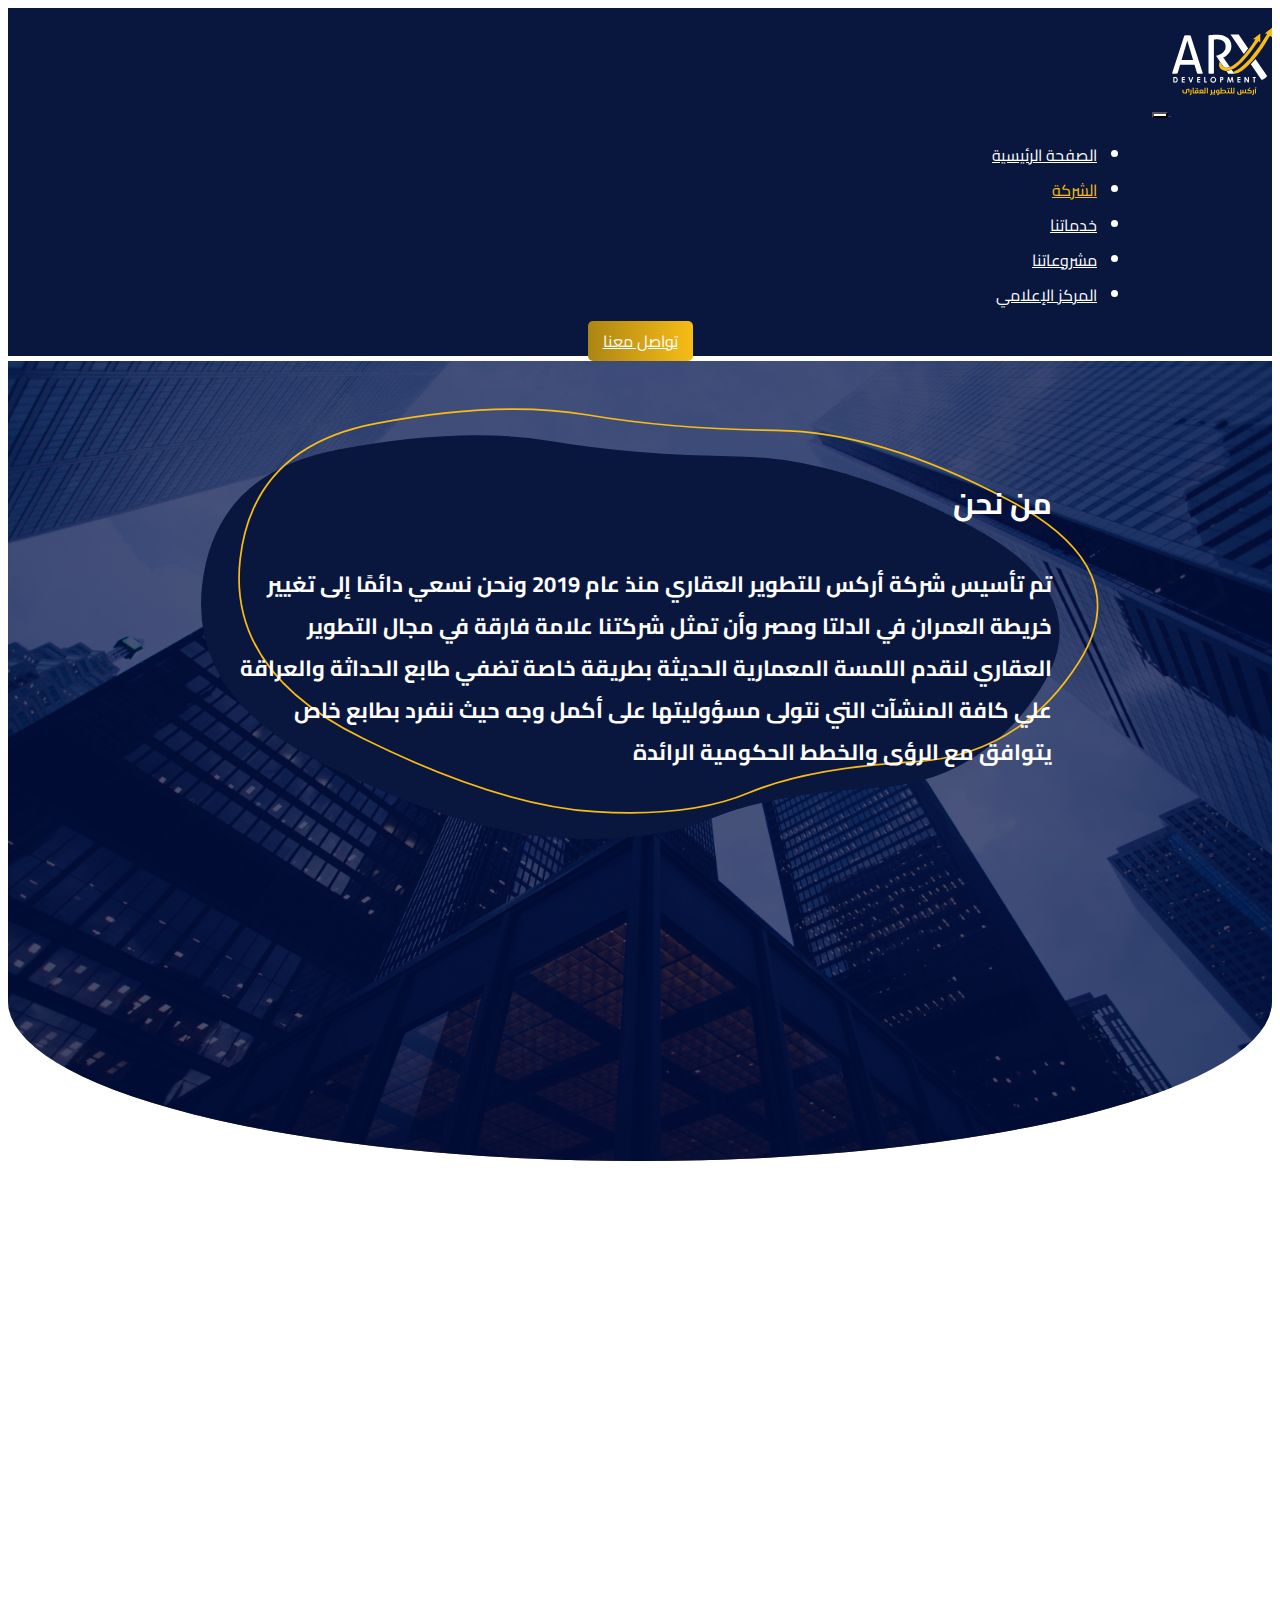
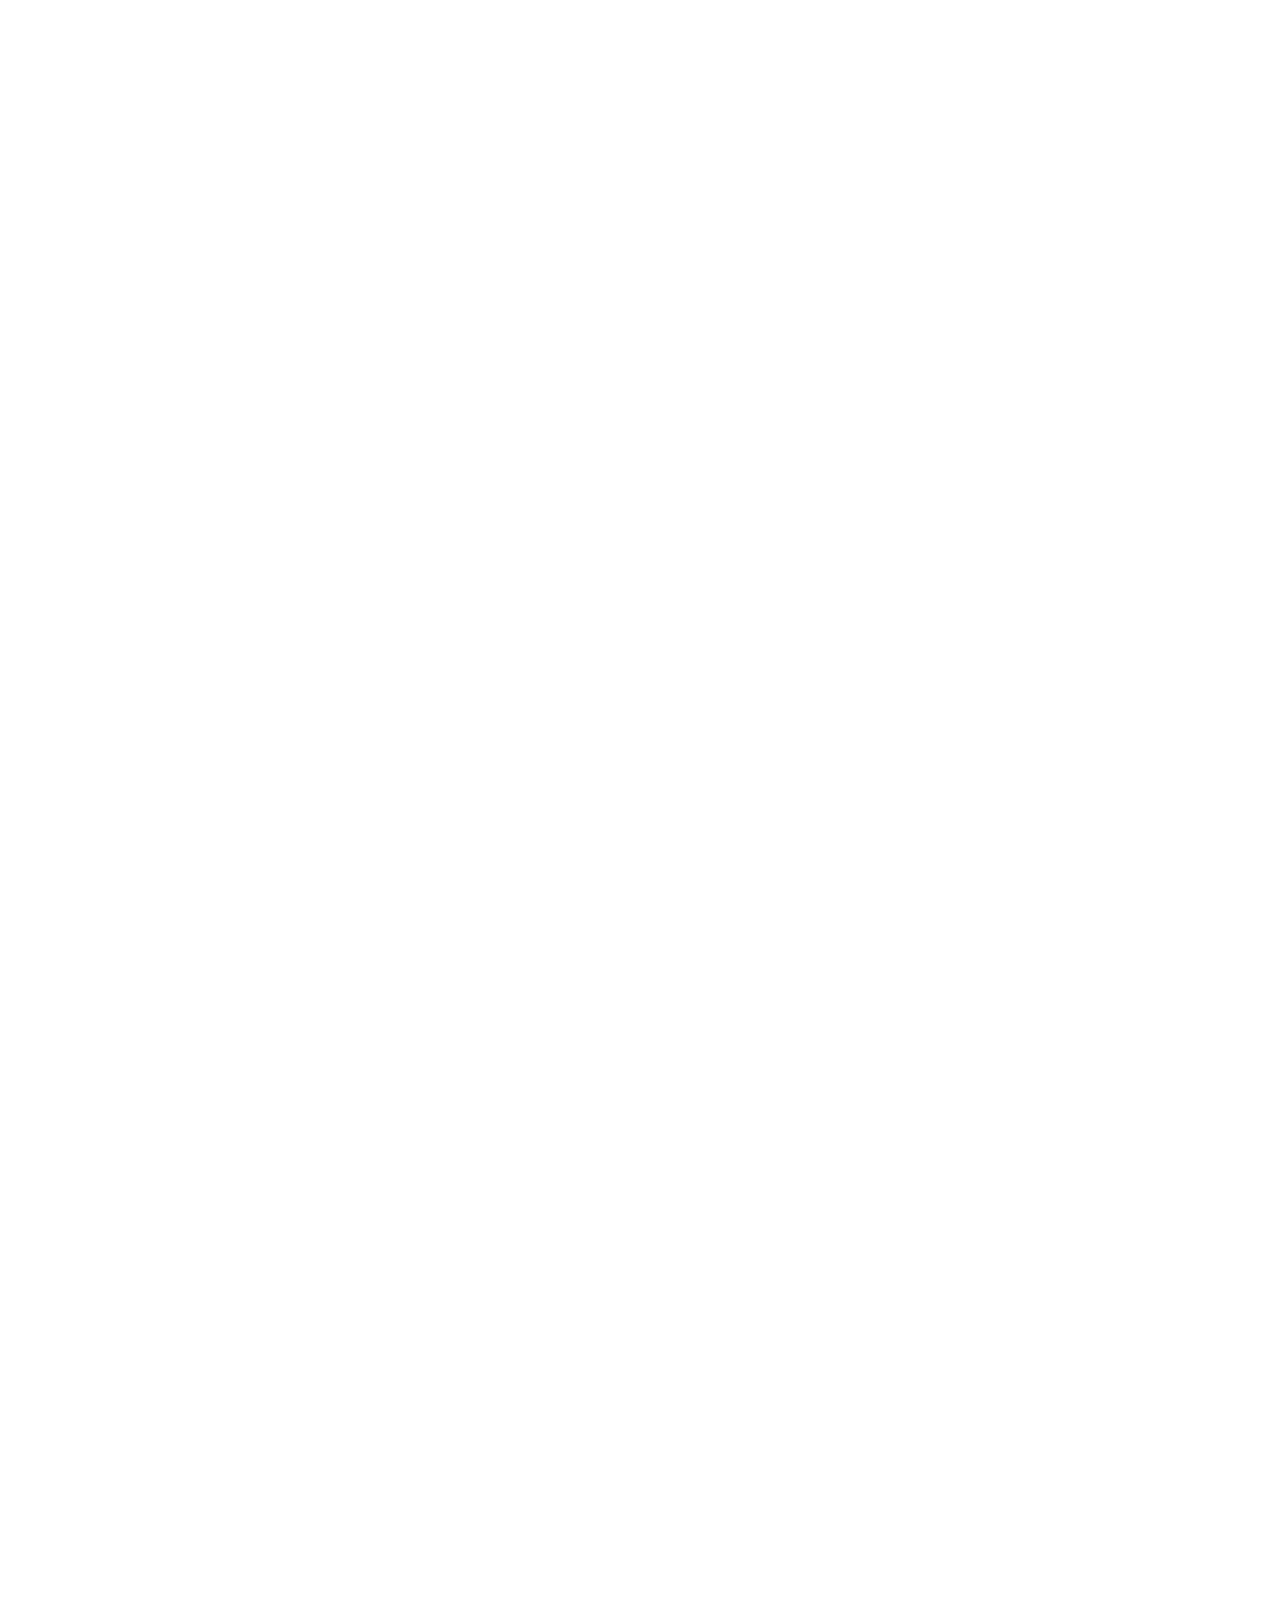
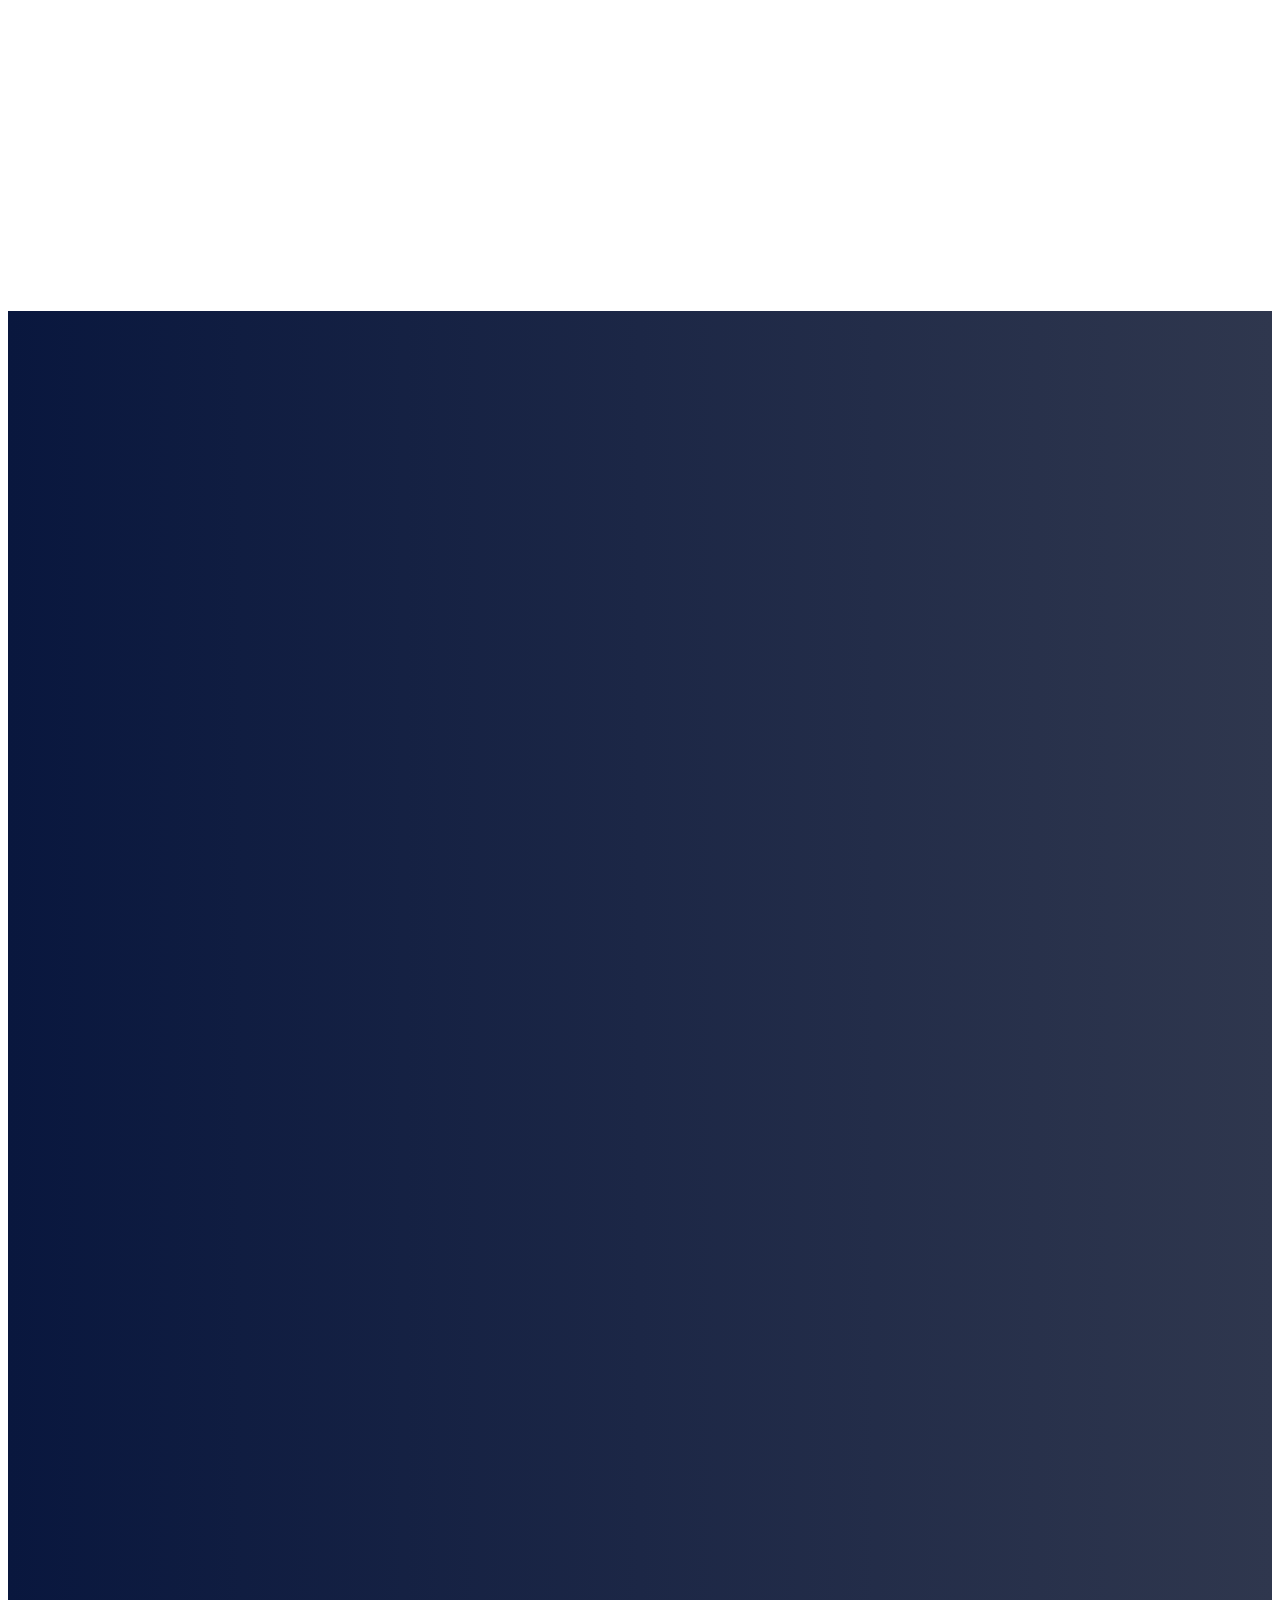
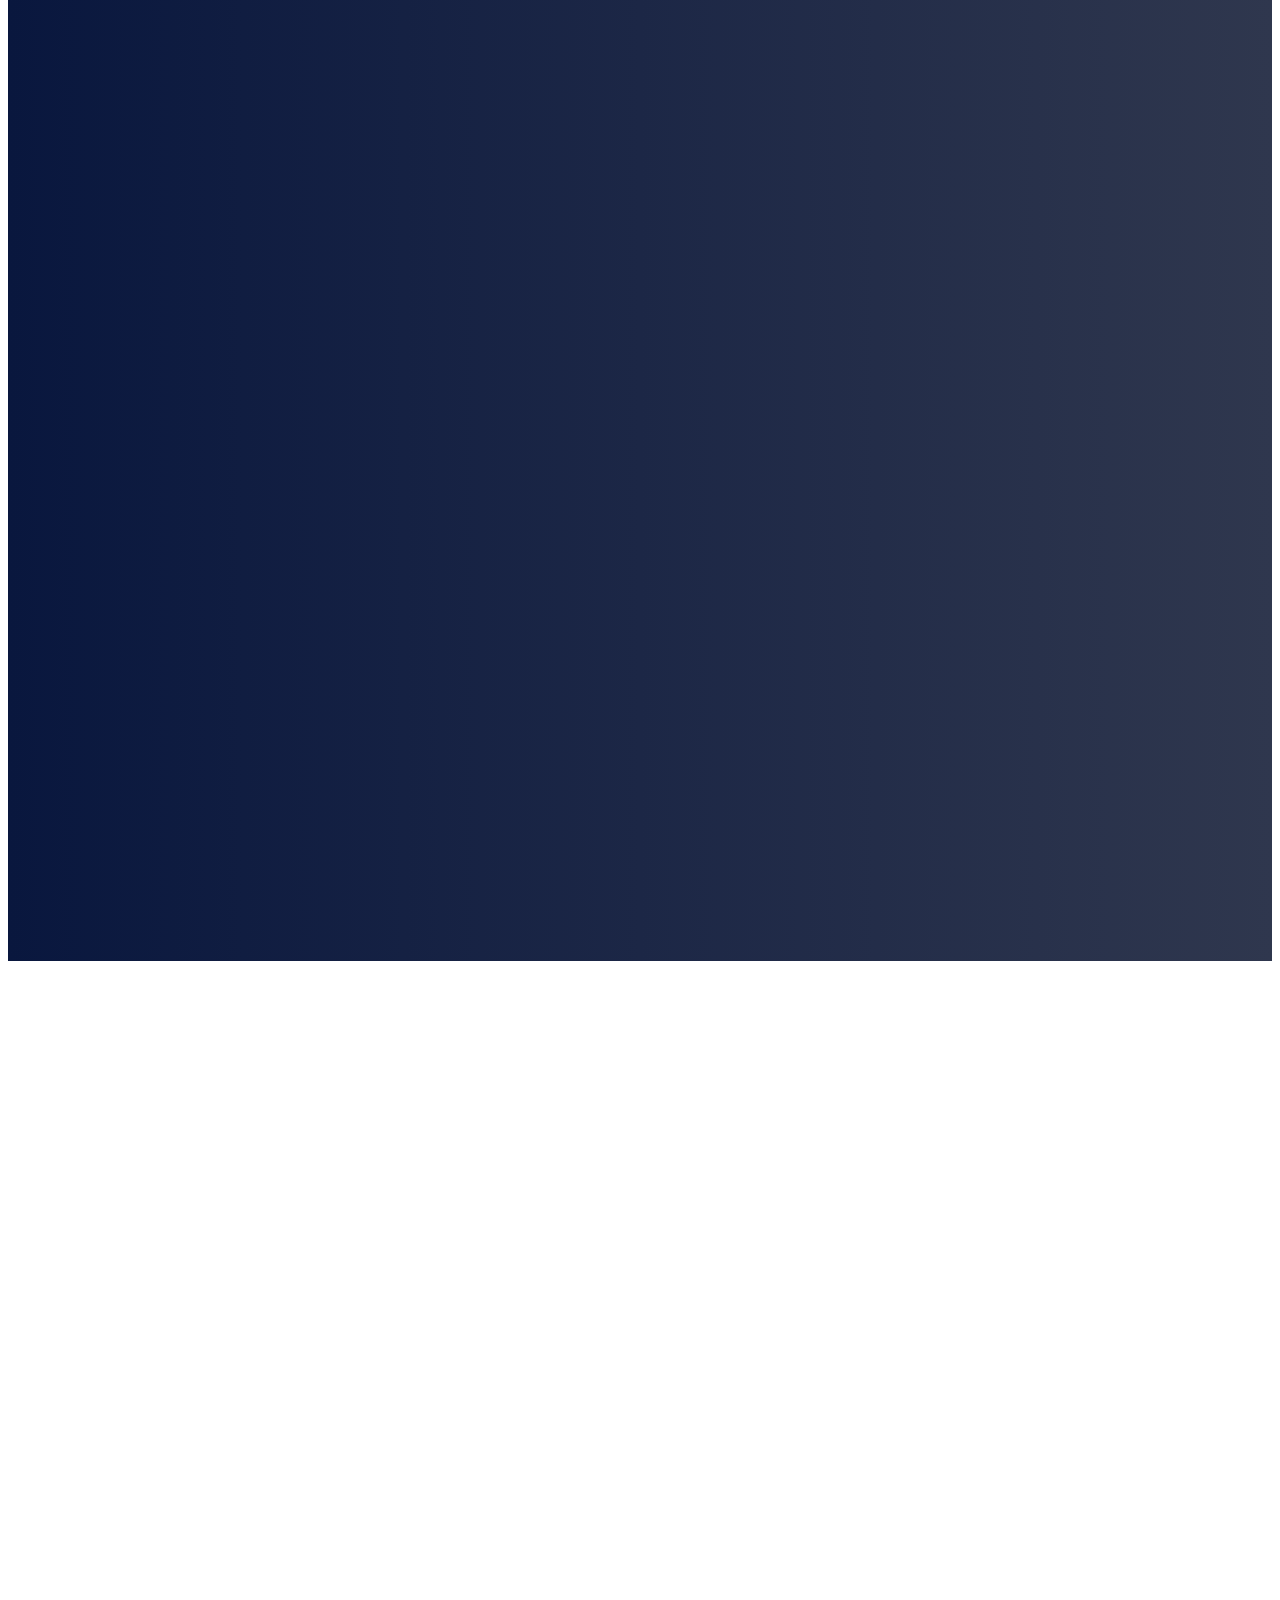
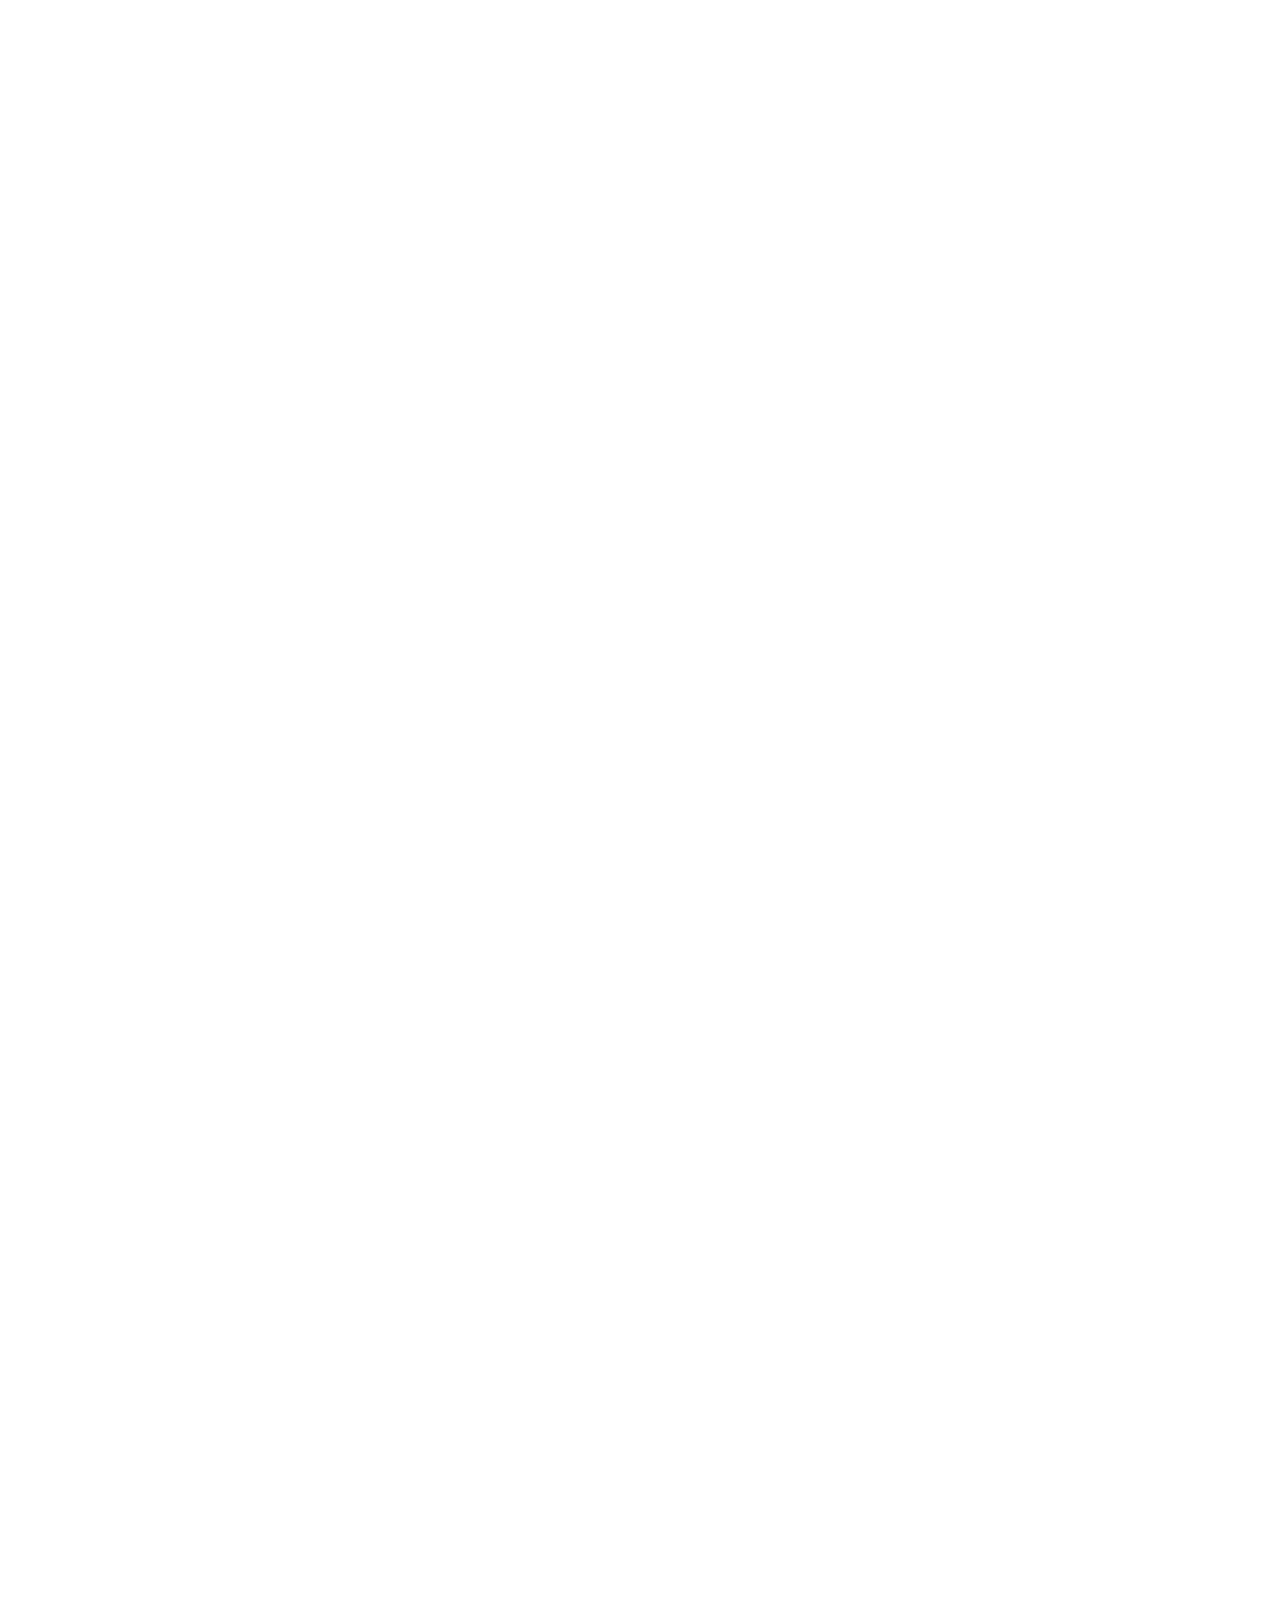
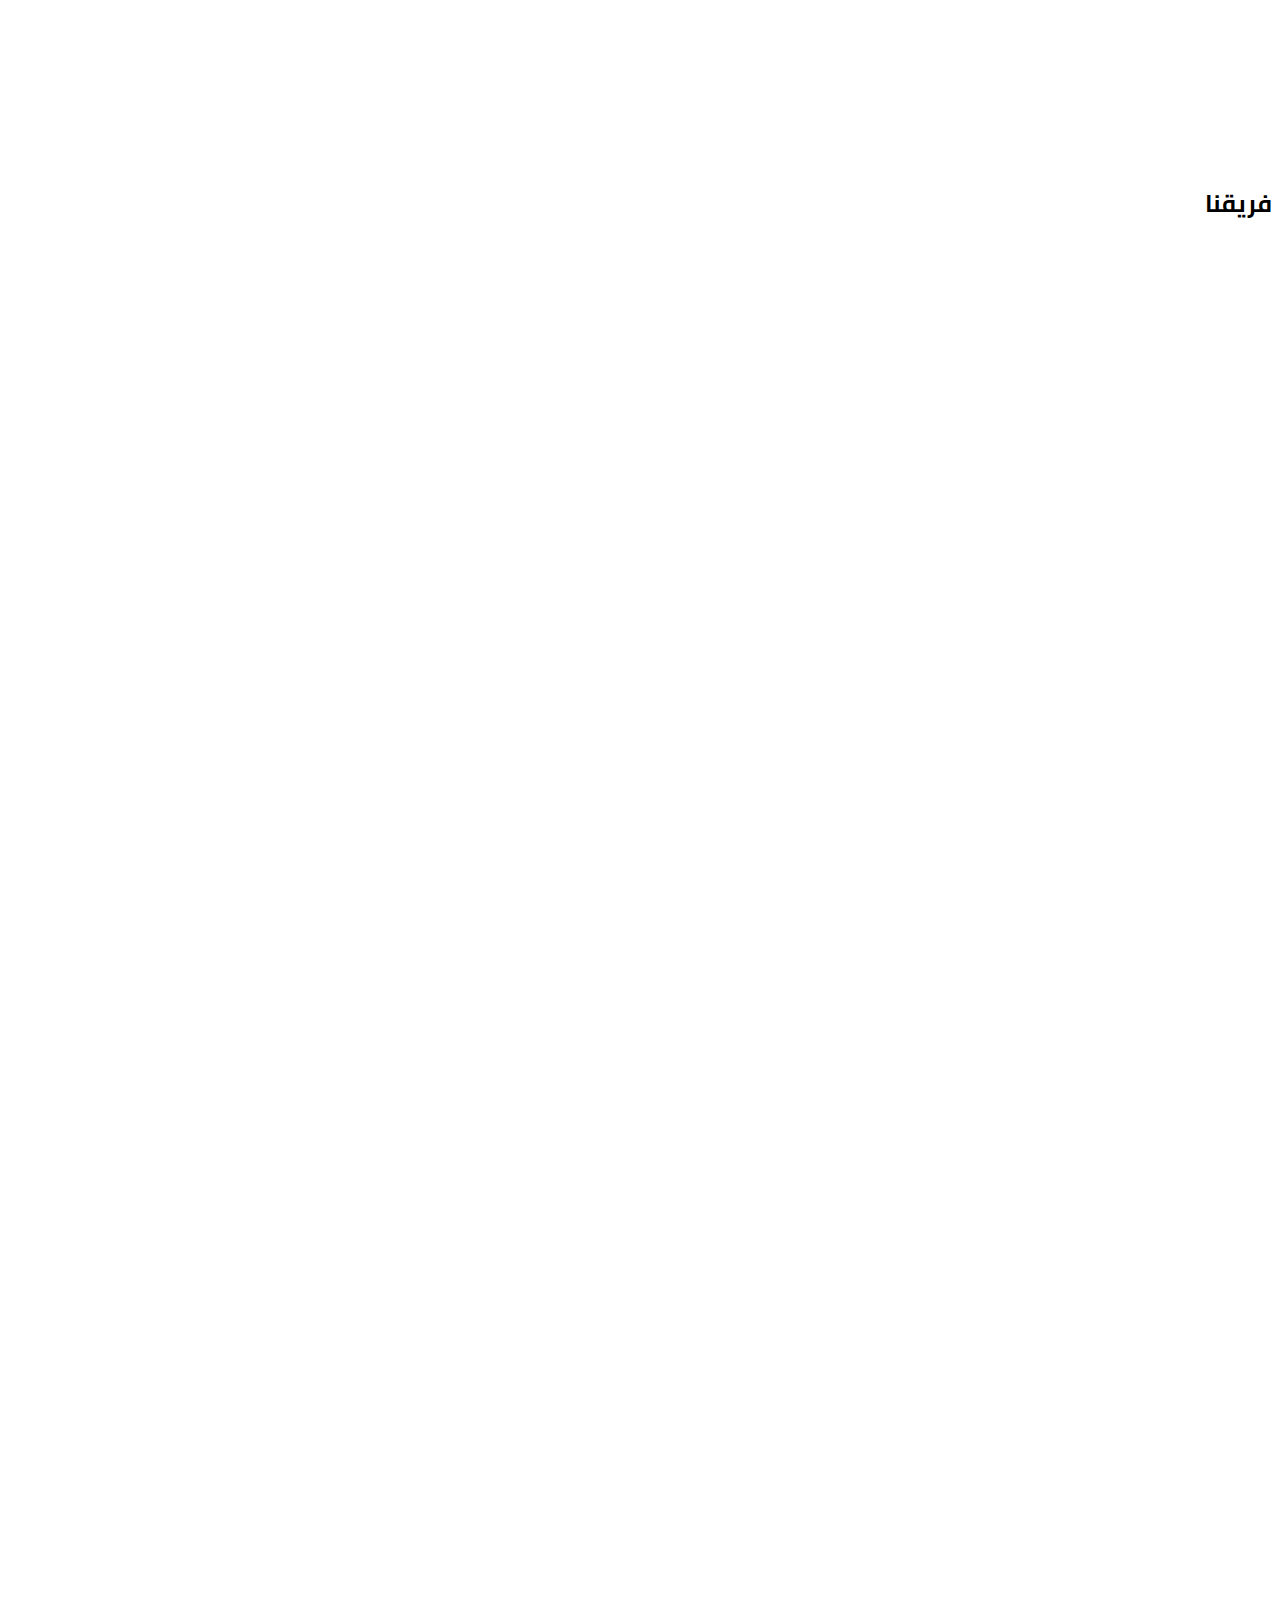
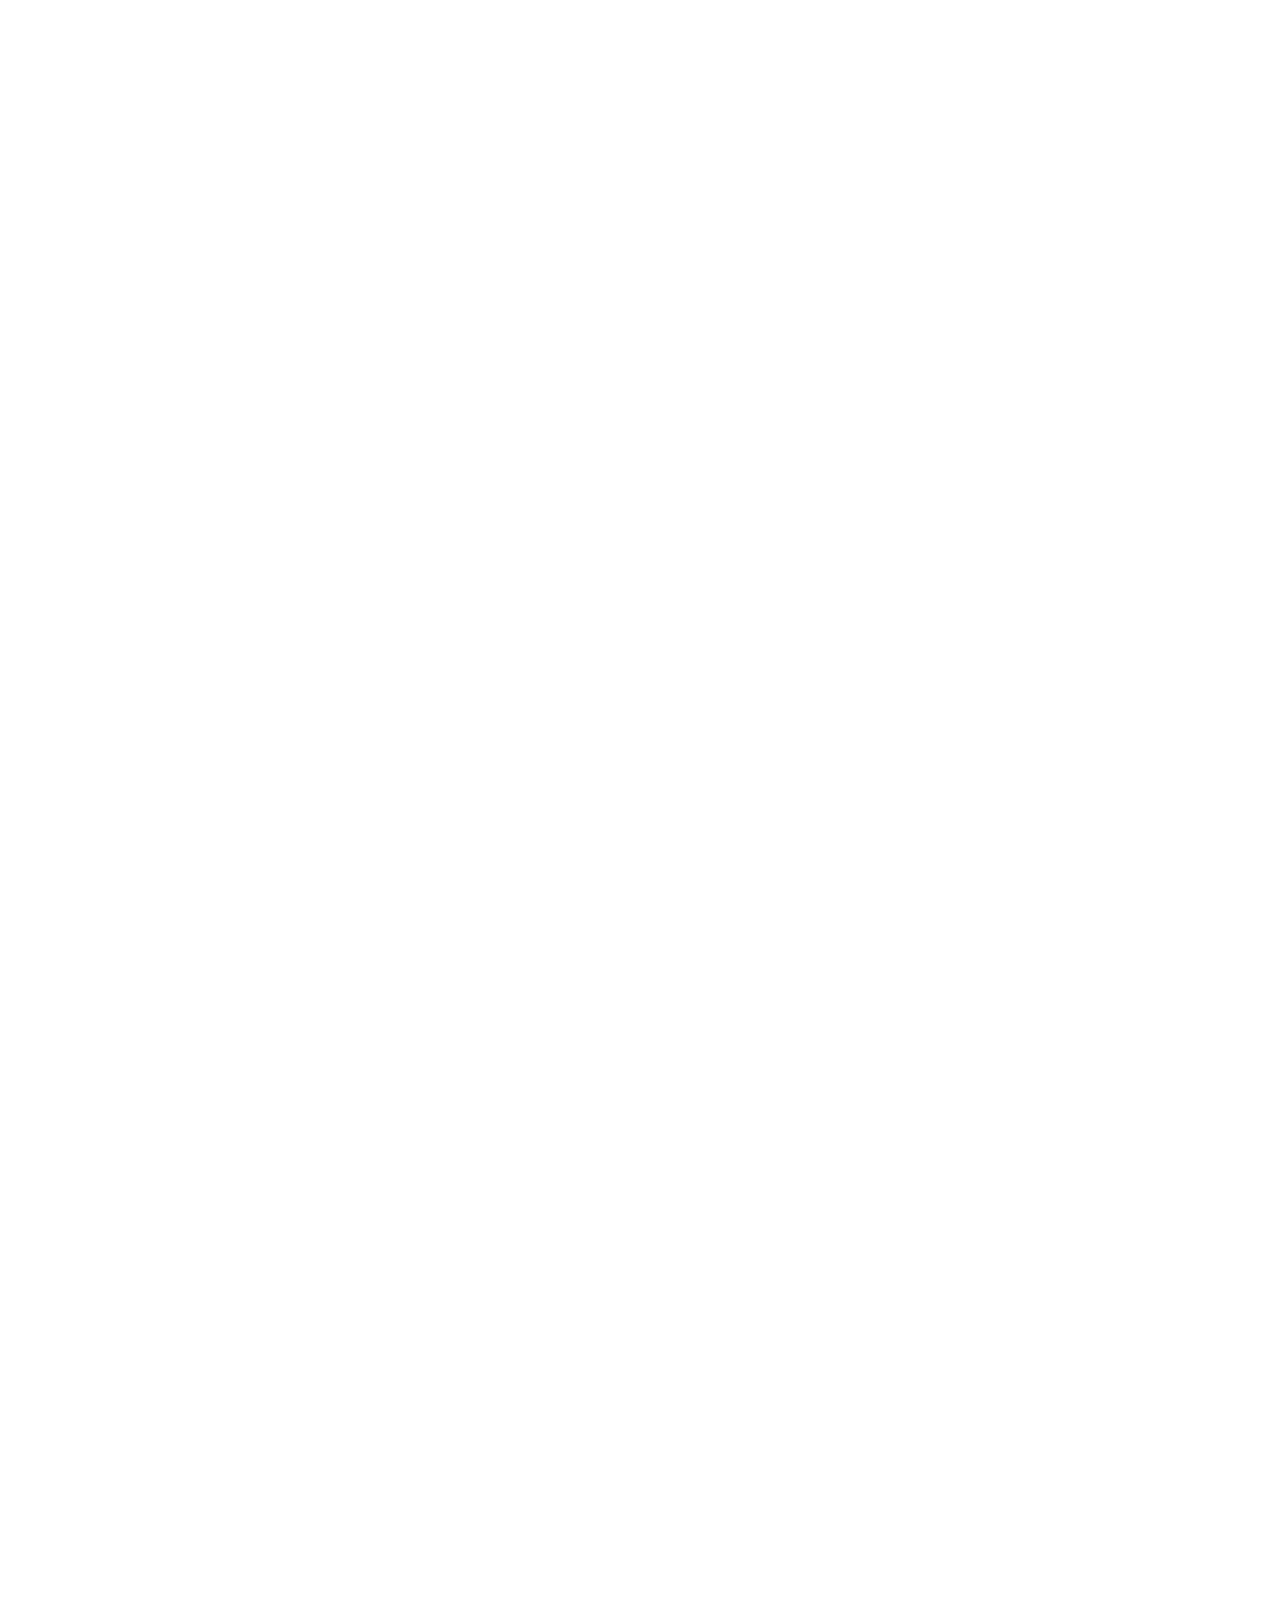
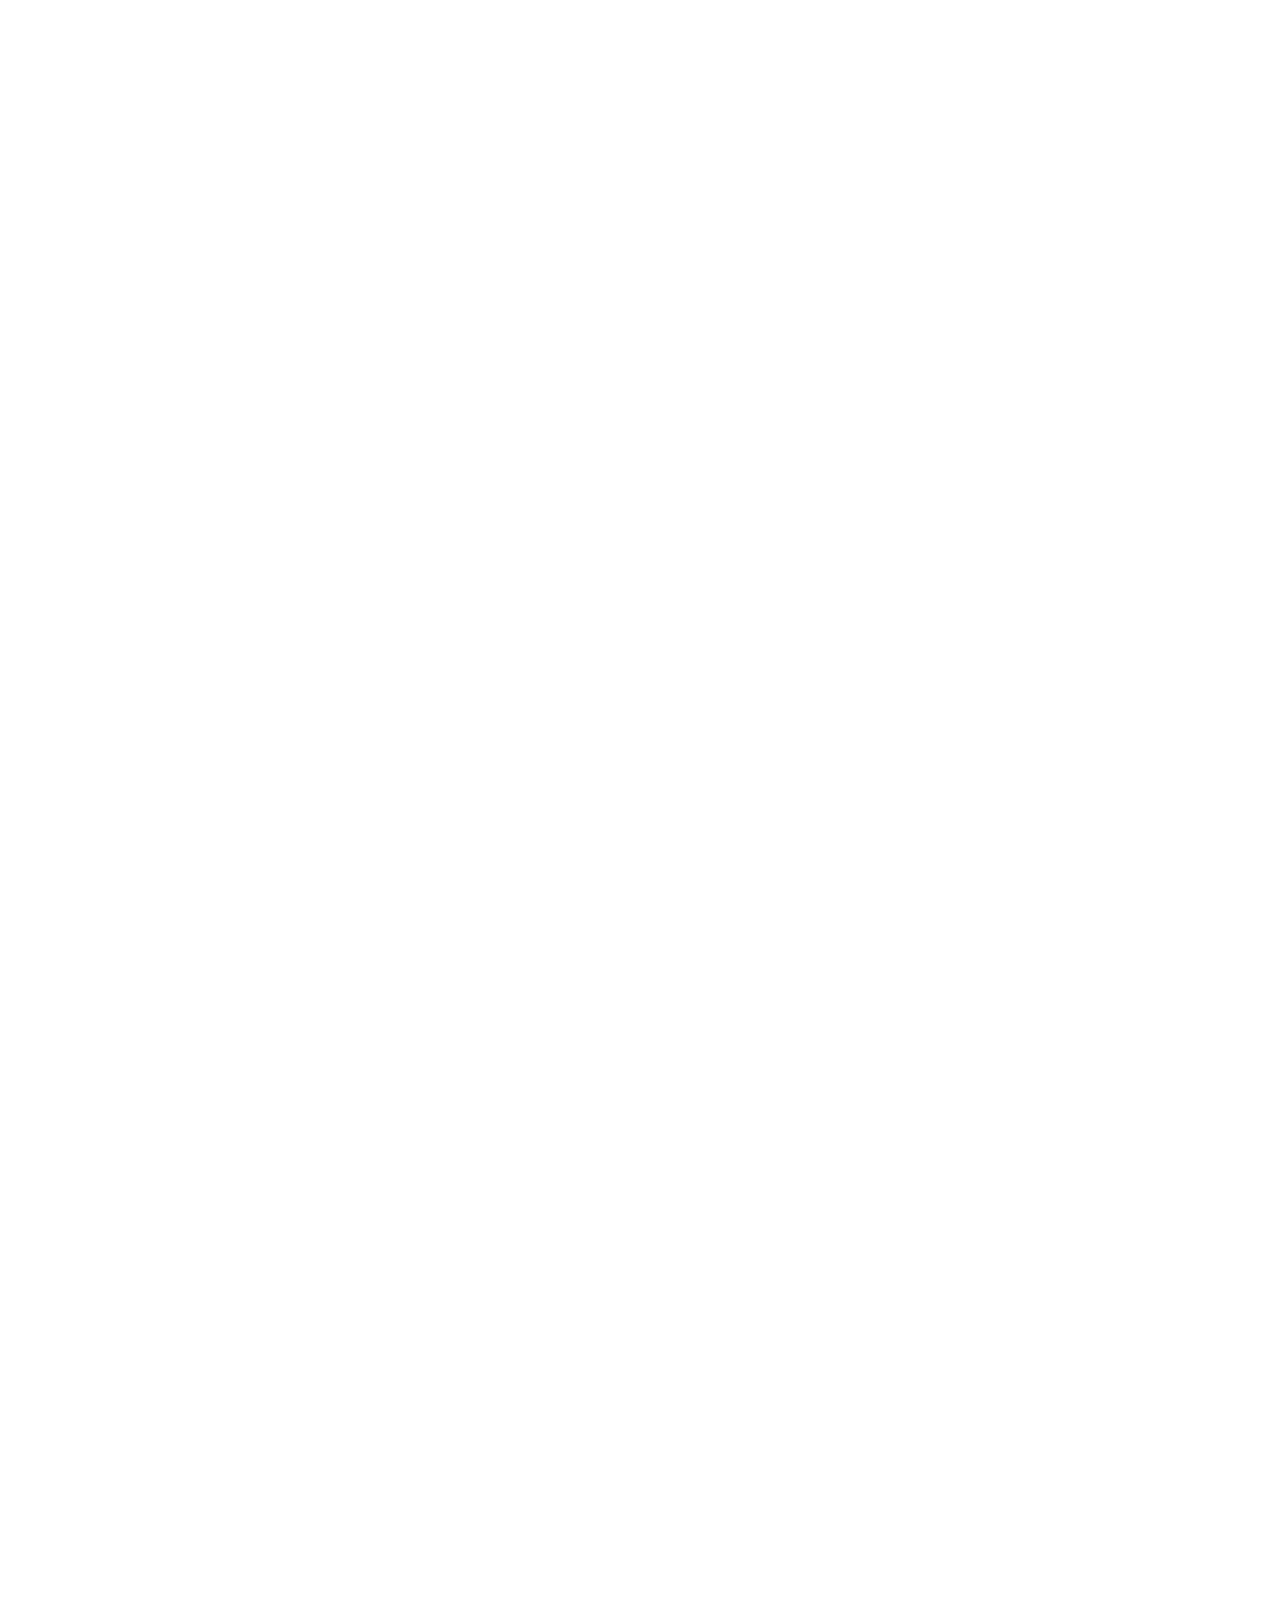
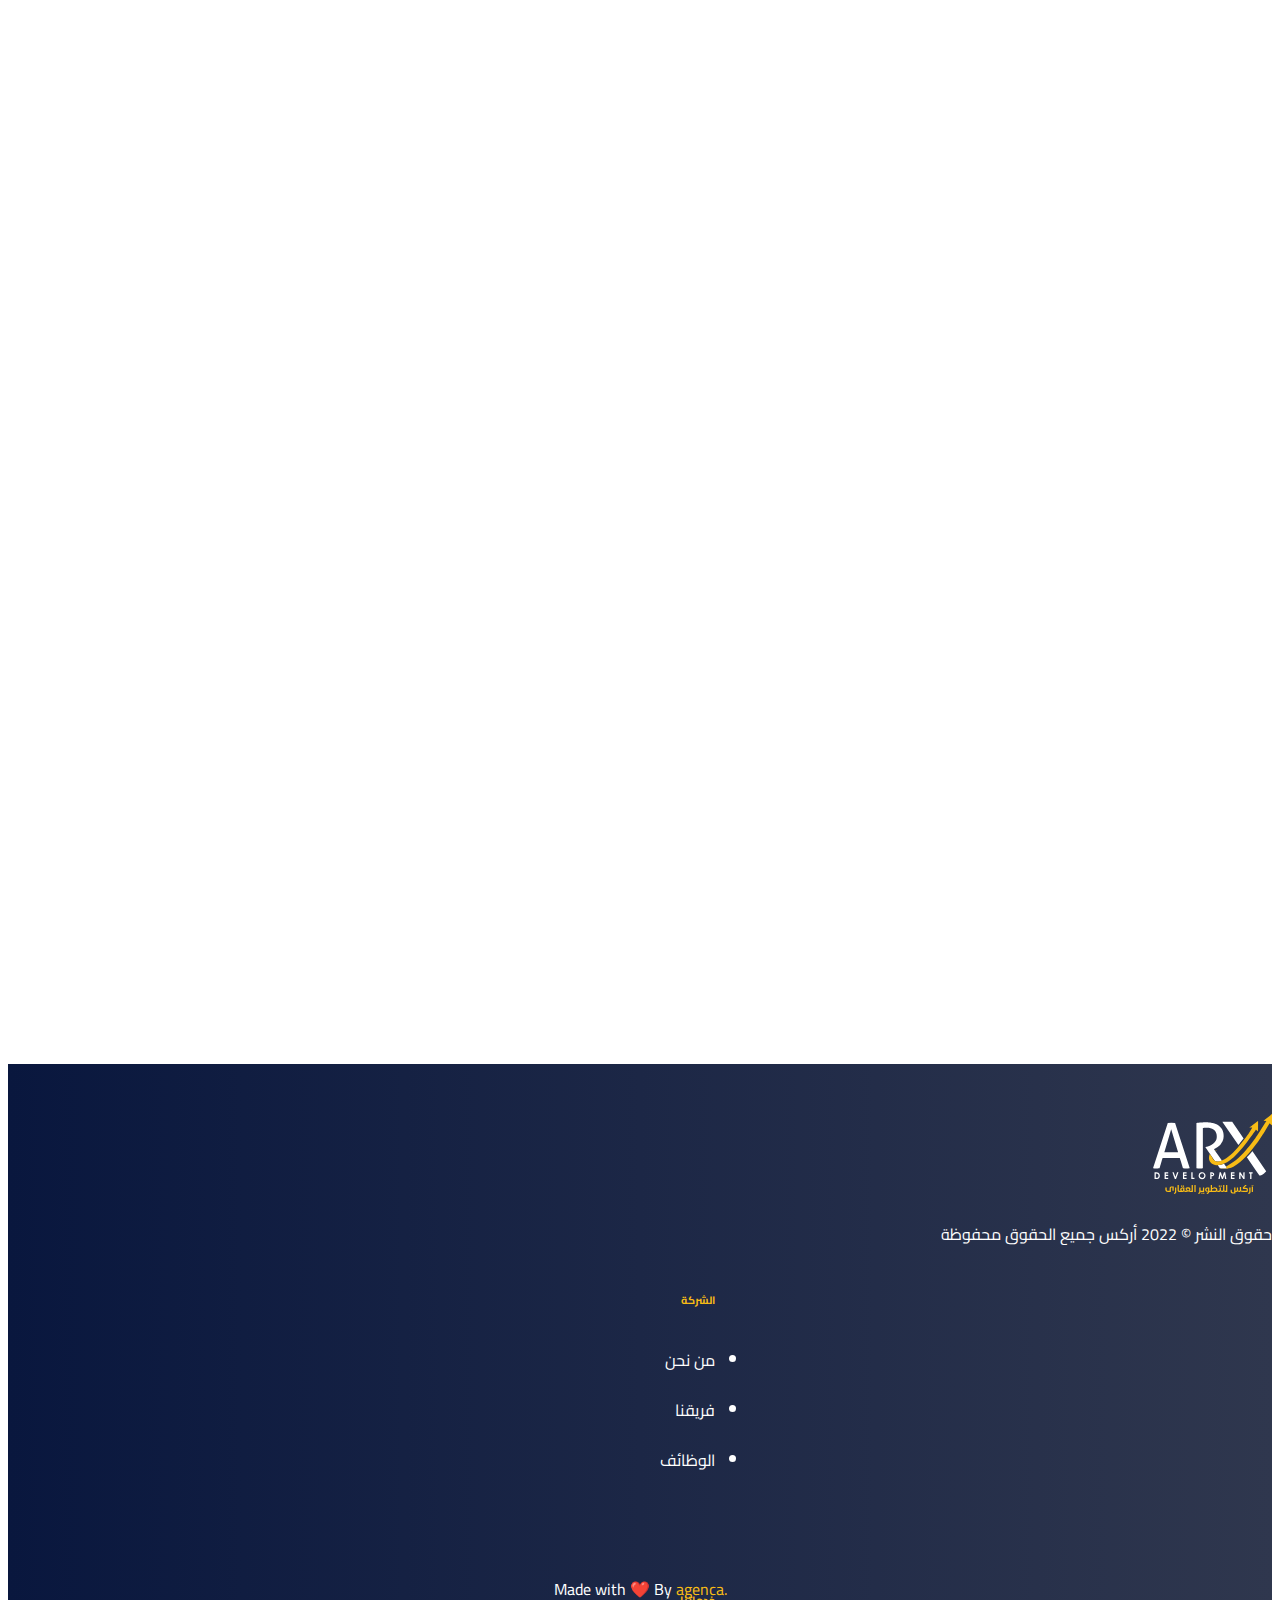
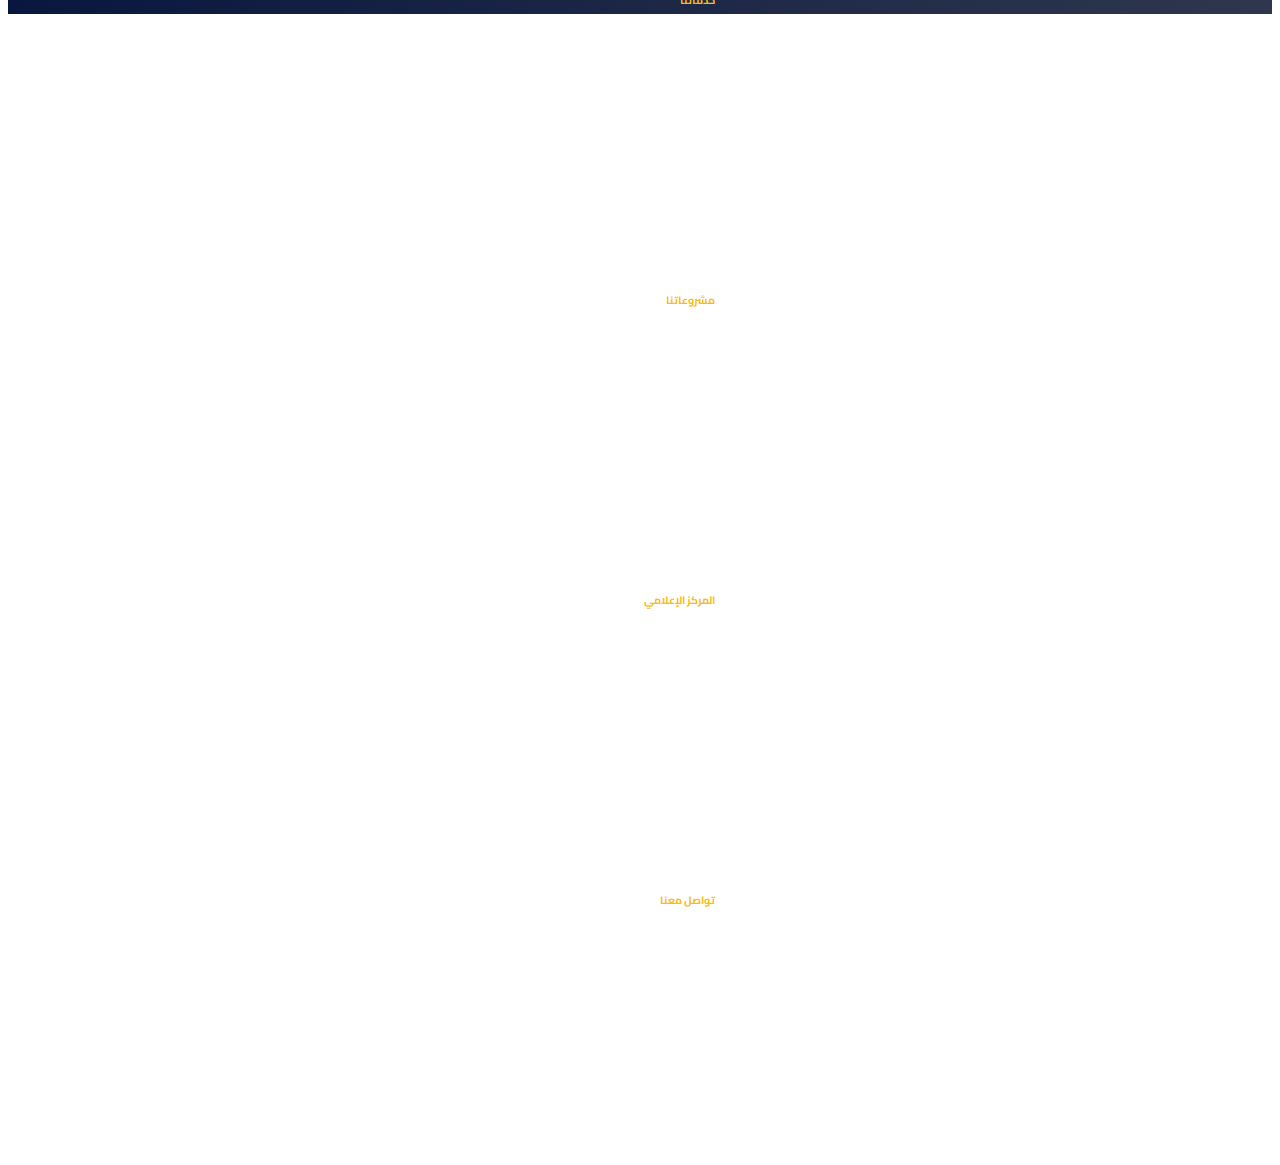
==== assets/pages/aboutus/aboutus.html @ 5e9f8c51 "Add files via upload" ====
<!DOCTYPE html>
<html lang="ar" dir="rtl">
  <head>
    <meta charset="UTF-8" />
    <meta http-equiv="X-UA-Compatible" content="IE=edge" />
    <meta name="viewport" content="width=device-width, initial-scale=1.0" />
    <title>آركس | من نحن</title>
    <link
      href="https://cdn.jsdelivr.net/npm/bootstrap@5.2.0-beta1/dist/css/bootstrap.min.css"
      rel="stylesheet"
      integrity="sha384-0evHe/X+R7YkIZDRvuzKMRqM+OrBnVFBL6DOitfPri4tjfHxaWutUpFmBp4vmVor"
      crossorigin="anonymous"
    />
    <link rel="preconnect" href="https://fonts.googleapis.com" />
    <link rel="preconnect" href="https://fonts.gstatic.com" crossorigin />
    <link
      href="https://fonts.googleapis.com/css2?family=Cairo:wght@200;300;400;500;600;700;800;900&family=Robohref:ital,wght@0,100;0,300;0,400;0,500;0,700;0,900;1,100;1,300;1,400;1,500;1,700;1,900&display=swap"
      rel="stylesheet"
    />
    <link
      rel="stylesheet"
      href="https://cdnjs.cloudflare.com/ajax/libs/font-awesome/6.2.0/css/all.min.css"
      integrity="sha512-xh6O/CkQoPOWDdYTDqeRdPCVd1SpvCA9XXcUnZS2FmJNp1coAFzvtCN9BmamE+4aHK8yyUHUSCcJHgXloTyT2A=="
      crossorigin="anonymous"
      referrerpolicy="no-referrer"
    />
    <link rel="stylesheet" href="../../css/owl.carousel.min.css" />
    <link rel="stylesheet" href="../../css/owl.theme.default.min.css" />
    <link rel="stylesheet" href="../../css/animate.css" />
    <link rel="stylesheet" href="../../css/style.css" />
    <link rel="stylesheet" href="../../css/aboutus.css" />
    <link rel="stylesheet" href="../../css/footer.css" />
  </head>
  <body>
    <!-- NavBar-->
    <nav>
      <div class="header-nav" id="custom-nav">
        <!--  Navbar -->
        <div class="navbar dark-nav navbar-expand-lg navbar-light">
          <div class="container nav-container d-flex wrap">
            <a class="nav-brand" href="">
              <img src="../../img/logo/logo.svg" alt="logo" />
            </a>
            <button
              class="navbar-toggler"
              type="button"
              data-bs-toggle="collapse"
              data-bs-target="#navbarContent"
              aria-controls="navbarContent"
              aria-expanded="false"
              aria-label="Toggle navigation"
            >
              <span class="navbar-toggler-icon"></span>
            </button>

            <div class="collapse navbar-collapse" id="navbarContent">
              <div class="w-50">
                <div class="w-100 logo d-flex">
                  <div class="menu">
                    <ul class="navbar-nav">
                      <li class="nav-item">
                        <a class="nav-link" href="/index.html">
                          الصفحة الرئيسية
                        </a>
                      </li>
                      <li class="nav-item">
                        <a
                          class="nav-link active"
                          href="/assets/pages/aboutus/aboutus.html"
                        >
                          الشركة
                        </a>
                      </li>
                      <li class="nav-item">
                        <a
                          class="nav-link"
                          href="/assets/pages/services/services.html"
                        >
                          خدماتنا
                        </a>
                      </li>
                      <li class="nav-item">
                        <a
                          class="nav-link"
                          href="/assets/pages/ourprojects/ourprojects.html"
                        >
                          مشروعاتنا
                        </a>
                      </li>
                      <li class="nav-item">
                        <a
                          class="nav-link"
                          href="/assets/pages/media/media.html"
                        >
                          المركز الإعلامي
                        </a>
                      </li>
                    </ul>
                  </div>
                </div>
              </div>
              <div class="more">
                <div>
                  <a href="/assets/pages/contactus/contact.html" class="btn"
                    >تواصل معنا</a
                  >
                </div>
              </div>
            </div>
          </div>
        </div>
        <!-- End Navbar-->
      </div>
    </nav>
    <!-- End NavBar-->
    <!-- Header Component -->

    <div class="header-container">
      <header>
        <div class="header-content">
          <div class="media">
            <img
              src="./header/bg/sean.jpg"
              alt="background"
              class="background"
            />
          </div>
          <div class="header-overlay"></div>
          <div class="header-nav" id="custom-nav"></div>
          <div class="container wow fadeInDown">
            <div class="row text-center">
              <div class="col-12" id="about-head-content">
                <div class="text-right head-text">
                  <div class="text">
                    <h3>من نحن</h3>
                    <p>
                      تم تأسيس شركة أركس للتطوير العقاري منذ عام 2019 ونحن نسعي
                      دائمًا إلى تغيير خريطة العمران في الدلتا ومصر وأن تمثل
                      شركتنا علامة فارقة في مجال التطوير العقاري لنقدم اللمسة
                      المعمارية الحديثة بطريقة خاصة تضفي طابع الحداثة والعراقة
                      علي كافة المنشآت التي نتولى مسؤوليتها على أكمل وجه حيث
                      ننفرد بطابع خاص يتوافق مع الرؤى والخطط الحكومية الرائدة​
                    </p>
                  </div>
                </div>
              </div>
            </div>
          </div>
        </div>
      </header>
    </div>
    <!--End Header Component -->
    <section class="about">
      <div class="container">
        <div class="row">
          <div class="col-md-6 cover wow fadeInRight">
            <div class="text">
              <h2>تاريخ حافل بالانجازات</h2>
              <p>
                بفضل ذلك قمنا بتطوير استراتيجيتنا للعمل وبدأنا في الدخول بقوة
                إلى عالم التنمية العقارية والمقاولات عبر تأسيس فريقنا المتكامل
                من المهندسين الأكفاء والعمال المَهَرة، بينما نقف على أرض صلبة
                أعمدتها الخبرة والكفاءة والثقة.
              </p>
              <p>
                كان لذلك بالغ الأثر في اكتسابنا خبراتٍ واسعةً في السوق العقاري
                المصري وعالم المقاولات والإنشاءات، ما منحنا ثقة العديد من كبار
                المطورين العقاريين وشكل دافعًا قويًا لنا لكي نوسع نطاق أعمالنا
                وننتقل إلي مرحلة جديدة تملؤها الطموحات والتحديات.
              </p>
            </div>
          </div>
          <div class="col-md-6 cover wow fadeInLeft">
            <div class="img">
              <div class="img-fluid">
                <img src="./all/man.svg" alt="Man" />
              </div>
            </div>
          </div>
        </div>
      </div>
    </section>
    <section class="about">
      <div class="container">
        <div class="row">
          <div class="col-md-6 cover wow fadeInRight">
            <div class="img">
              <div class="img-fluid img-right">
                <img src="./all/two.svg" alt="Man" />
              </div>
            </div>
          </div>
          <div class="col-md-6 cover wow fadeInLeft">
            <div class="text">
              <h2>رحلة النجاح مستمرة</h2>
              <p>
                ساهم ذلك في توسع أعمالنا بشكل كبير ووتيرة متسارعة، وانضمامنا في
                زمن قياسي لكبار المطورين العقاريين في مصر عبر تنفيذنا للعديد من
                المشروعات السكنية والاستثمارية الرائدة في محافظة دمياط، خاصة
                مدينة دمياط الجديدة، التي تعد أحد الوجهات العقارية والاستثمارية
                المفضلة على ساحل البحر المتوسط لما تتمتع به من موقع فريد وتخطيط
                رائع وخدمات استثنائية.
              </p>
              <p>
                لا زالت رحلة نجاحنا مستمرة بفضل الله، وقد كنتم دومًا شركاؤنا في
                تلك الرحلة وهذا النجاح وستظلون كذلك.
              </p>
            </div>
          </div>
        </div>
      </div>
    </section>
    <div class="withbackground">
      <section class="about">
        <div class="container">
          <div class="row">
            <div class="col-md-6 cover wow fadeInRight">
              <div class="img">
                <div class="img-fluid img-right">
                  <img
                    src="./all/onewithback.svg"
                    alt="Man"
                    class="double-three"
                  />
                  <img
                    src="./all/twowithback.svg"
                    alt="Man"
                    class="double-four"
                  />
                </div>
              </div>
            </div>
            <div class="col-md-6 cover wow fadeInLeft">
              <div class="text">
                <h2>
                  مهمتنا
                  <br />
                  حاضرٌ يواكب التطورات
                </h2>
                <p>
                  منذ بداية عملنا ونحن في سعي حثيث ورحلة مستمرة للبناء والتطوير
                  والتعمير. إن عمارة الأرض لهي من أسمي المهام وأعظم الأعمال، لذا
                  كنا وما زلنا فخورين دائمًا برحلة عملنا الممتدة، وننظر
                  لمشروعاتنا على أنها أعمالٌ ذات قيمة تفيد الإنسان في المقام
                  الأول قبل أن تكون مشجعة للاستثمار؛ إذ تهدف أعمالنا لمواكبة كل
                  جديد في عالم الهندسة والعمارة عبر تصميمنا وتنفيذنا لمبانٍ
                  ومنشآت تحقق الأغراض المرجوة منها بشكل مؤثر وفعال.
                </p>
              </div>
            </div>
          </div>
        </div>
      </section>
      <section class="about">
        <div class="container">
          <div class="row">
            <div class="col-md-6 cover wow fadeInRight">
              <div class="text">
                <h2>
                  رؤيتنا
                  <br />
                  مستقبلٌ يلبي الطموحات
                </h2>
                <p>
                  طالما كانت العمارة جزءًا لا يتجزأ من حياة الإنسان وتخطيطه
                  للمستقبل، إذ يجب أن تراعي العمارة الاستدامة وعوامل الزمان
                  والمكان والأبعاد الثقافية والاجتماعية، لذا فإن رؤيتنا تتمحور
                  حول البناء والتعمير بحكمة وكفاءة وإتقان، لكي نحقق طموحات
                  عملائنا في بناء مستقبل واعد، ونوفر لهم عالمًا فريدًا من
                  الرفاهية والحداثة ينبئ بغدٍ مزدهر.
                </p>
              </div>
            </div>
            <div class="col-md-6 cover wow fadeInLeft">
              <div class="img">
                <div class="img-fluid">
                  <img
                    src="./all/onewithback.svg"
                    alt="Man"
                    class="double-one"
                  />
                  <img
                    src="./all/twowithback.svg"
                    alt="Man"
                    class="double-two"
                  />
                </div>
              </div>
            </div>
          </div>
        </div>
      </section>
    </div>
    <section class="about">
      <div class="container">
        <div class="row">
          <div class="col-md-6 cover wow fadeInRight">
            <div class="text">
              <h2>لا تنفصل المبادىء والقيم الراسخة عن إدارة الأعمال الناجحة</h2>
              <p>
                لذا فإننا نلتزم في أعمالنا منذ نشأتها بتحقيق مبادئ راسخة واتباع
                معايير صارمة غير قابلة للتنازل مع مرور السنوات وزيادة التحديات.
              </p>
              <button class="blob">تعرف على قيمنا الحاكمة</button>
            </div>
          </div>
          <div class="col-md-6 cover wow fadeInLeft">
            <div class="img">
              <div class="img-fluid">
                <img src="./all/two.svg" alt="Man" />
              </div>
            </div>
          </div>
        </div>
      </div>
    </section>
    <section class="about">
      <div class="container">
        <div class="row">
          <div class="col-md-6 cover wow fadeInRight">
            <div class="img">
              <div class="img-fluid img-right">
                <img src="./all/two.svg" alt="Man" />
              </div>
            </div>
          </div>
          <div class="col-md-6 cover wow fadeInLeft">
            <div class="text">
              <h2>فريق متميز يعمل وفق رؤية واضحة</h2>
              <p>
                يتميز فريقنا بالخبرة الكبيرة والسعي الدؤوب للتطور والتقدم. يعمل
                كل فرد من فريقنا علي انجاز دوره علي الوجه الأمثل لخدمة أهداف
                الشركة وتحقيق النجاح المأمول
              </p>
              <button class="blob">تعرف على فريقنا</button>
            </div>
          </div>
        </div>
      </div>
    </section>
    <section class="team">
      <div class="container">
        <div class="title">
          <h2>فريقنا</h2>
        </div>
        <div class="row wow fadeInUpBig">
          <div class="col-12 col-sm-6 col-lg-3">
            <div class="team-member">
              <div class="team-image">
                <img src="./team/team.svg" alt="Team Member" />
              </div>
              <div class="team-content">
                <div class="team-name">
                  <h3>م. أحمد السيد</h3>
                </div>
                <div class="team-role">
                  <p>رئيس مجلس الإدارة</p>
                </div>
              </div>
            </div>
          </div>
          <div class="col-12 col-sm-6 col-lg-3">
            <div class="team-member">
              <div class="team-image">
                <img src="./team/team.svg" alt="Team Member" />
              </div>
              <div class="team-content">
                <div class="team-name">
                  <h3>م. أحمد السيد</h3>
                </div>
                <div class="team-role">
                  <p>رئيس مجلس الإدارة</p>
                </div>
              </div>
            </div>
          </div>
          <div class="col-12 col-sm-6 col-lg-3">
            <div class="team-member">
              <div class="team-image">
                <img src="./team/team.svg" alt="Team Member" />
              </div>
              <div class="team-content">
                <div class="team-name">
                  <h3>م. أحمد السيد</h3>
                </div>
                <div class="team-role">
                  <p>رئيس مجلس الإدارة</p>
                </div>
              </div>
            </div>
          </div>
          <div class="col-12 col-sm-6 col-lg-3">
            <div class="team-member">
              <div class="team-image">
                <img src="./team/team.svg" alt="Team Member" />
              </div>
              <div class="team-content">
                <div class="team-name">
                  <h3>م. أحمد السيد</h3>
                </div>
                <div class="team-role">
                  <p>رئيس مجلس الإدارة</p>
                </div>
              </div>
            </div>
          </div>
        </div>
      </div>
    </section>
    <section class="about">
      <div class="container">
        <div class="row">
          <div class="col-md-6 cover wow fadeInRight">
            <div class="text">
              <h2>شارك معنا في مسيرة النجاح</h2>
              <p>
                هل لديك الشغف الكافي لإتقان العمل والالتزام بمعايير ورؤية واضحة؟
                انضم إلي فريقنا الآن واستمتع بالعمل في بيئة عمل واعدة مع فرص
                كبيرة للتطور الوظيفي واثبات الذات
              </p>
              <button class="blob w-auto">تصفح جميع الوظائف المتاحة</button>
            </div>
          </div>
          <div class="col-md-6 cover wow fadeInLeft">
            <div class="img">
              <div class="img-fluid">
                <img src="./all/college.jpg" alt="Man" />
              </div>
            </div>
          </div>
        </div>
      </div>
    </section>
    <!-- ذيل الصفحة-->
    <footer id="footer">
      <div class="container">
        <div class="row">
          <div class="col-12 col-md-2">
            <div class="footer-logo">
              <img src="../../img/logo/logo.svg" alt="Website Logo" />
            </div>
            <div class="one-rights">
              <p>حقوق النشر © 2022 أركس جميع الحقوق محفوظة</p>
            </div>
          </div>
          <div class="col-12 col-md-2 footer-menu">
            <div class="data mt-2">
              <div class="footer-head">
                <h6>الشركة</h6>
              </div>
              <div class="footer-list">
                <ul class="list-unstyled">
                  <li>
                    <a href="/assets/pages/aboutus/aboutus.html">من نحن</a>
                  </li>
                  <li>
                    <a href="/assets/pages/aboutus/aboutus.html#team">فريقنا</a>
                  </li>
                  <li><a href="/assets/pages/jobs/jobs.html">الوظائف</a></li>
                </ul>
              </div>
            </div>
          </div>
          <div class="col-12 col-md-2 footer-menu">
            <div class="data mt-2">
              <div class="footer-head">
                <h6>خدماتنا</h6>
              </div>
              <div class="footer-list">
                <ul class="list-unstyled">
                  <li>
                    <a href="/assets/pages/services/services.html#estshara"
                      >الإستشارات</a
                    >
                  </li>
                  <li>
                    <a href="/assets/pages/services/services.html#design"
                      >التصميم</a
                    >
                  </li>
                  <li>
                    <a href="/assets/pages/services/services.html#tanfeez"
                      >التنفيذ</a
                    >
                  </li>
                  <li>
                    <a href="/assets/pages/services/services.html#marketing"
                      >التسويق العقاري</a
                    >
                  </li>
                  <li>
                    <a href="/assets/pages/services/services.html#mentoring"
                      >الاشراف</a
                    >
                  </li>
                  <li>
                    <a
                      href="/assets/pages/services/services.html#projects-mangement"
                      >إدارة المشروعات</a
                    >
                  </li>
                </ul>
              </div>
            </div>
          </div>
          <div class="col-12 col-md-2 footer-menu">
            <div class="data mt-2">
              <div class="footer-head">
                <h6>مشروعاتنا</h6>
              </div>
              <div class="footer-list">
                <ul class="list-unstyled">
                  <li>
                    <a href="/assets/pages/ourprojects/ourprojects.html#togary"
                      >تجاري وإداري</a
                    >
                  </li>
                  <li>
                    <a href="/assets/pages/ourprojects/ourprojects.html#sakany"
                      >سكني</a
                    >
                  </li>
                </ul>
              </div>
            </div>
          </div>
          <div class="col-12 col-md-2 footer-menu">
            <div class="data mt-2">
              <div class="footer-head">
                <h6>المركز الإعلامي</h6>
              </div>
              <div class="footer-list">
                <ul class="list-unstyled">
                  <li>
                    <a href="/assets/pages/media/media.html#success-stories"
                      >قصص النجاح</a
                    >
                  </li>
                  <li>
                    <a href="/assets/pages/media/media.html#news">الأخبار</a>
                  </li>
                  <li>
                    <a href="/assets/pages/media/media.html#process">التنفيذ</a>
                  </li>
                  <li>
                    <a href="/assets/pages/media/media.html#events"
                      >الفعاليات</a
                    >
                  </li>
                  <li>
                    <a href="/assets/pages/media/media.html#blog">المدونة</a>
                  </li>
                </ul>
              </div>
            </div>
          </div>
          <div class="col-12 col-md-2 footer-menu">
            <div class="data mt-2">
              <div class="footer-head">
                <h6>تواصل معنا</h6>
              </div>
              <div class="footer-list">
                <ul class="list-unstyled" id="social">
                  <li>
                    <a href="#"><i class="fa-brands fa-linkedin-in"></i></a>
                  </li>
                  <li>
                    <a href="#"><i class="fa-brands fa-instagram"></i></a>
                  </li>
                  <li>
                    <a href="#"><i class="fa-brands fa-facebook-f"></i></a>
                  </li>
                </ul>
              </div>
            </div>
          </div>
        </div>
      </div>
      <div class="our-rights">
        <p>Made with ❤️ By <span>agenca.</span></p>
      </div>
    </footer>
    <!-- نهاية ذيل الصفحة-->
    <script
      src="https://cdn.jsdelivr.net/npm/bootstrap@5.2.2/dist/js/bootstrap.bundle.min.js"
      integrity="sha384-OERcA2EqjJCMA+/3y+gxIOqMEjwtxJY7qPCqsdltbNJuaOe923+mo//f6V8Qbsw3"
      crossorigin="anonymous"
    ></script>
    <script src="../../js/wow.min.js"></script>
    <script>
      new WOW().init();
    </script>
  </body>
</html>
---- assets/css/style.css ----
* {
  font-family: "Cairo", sans-serif;
}

button.blob {
  all: unset;
  width: 150px;
  height: 100px;
  margin-top: 20px;
  text-align: center;
  padding: 10px 20px;
  background-image: url("../img/header/svg/yellow.svg");
  background-size: 100% 99%;
  cursor: pointer;
  color: white;
  transition: all 1s;
  font-weight: bold;
}
button.blob:hover {
  background-image: url("../img/header/svg/blue.svg");
  background-size: 100% 99%;
}

#custom-nav {
  font-family: "Cairo";
  color: #ffffff;
  height: auto;
  background-color: #09173e !important;
}
#custom-nav .nav-brand img {
  width: 100.4px;
  height: 106.98px;
}
#custom-nav .navbar-toggler {
  margin-left: 0;
  background-color: #fff;
}
#custom-nav .nav-container div {
  margin: 0 auto;
}
@media (min-width: 250px) and (max-width: 960px) {
  #custom-nav .nav-container div {
    margin: 0;
  }
}
#custom-nav .nav-container div:first-of-type .menu {
  margin: 0 auto;
  margin-right: 130px;
}
@media (min-width: 250px) and (max-width: 960px) {
  #custom-nav .nav-container div:first-of-type .menu {
    margin: 0;
  }
}
@media (min-width: 768px) and (max-width: 1200px) {
  #custom-nav .nav-container div:first-of-type .menu {
    margin-right: 10px;
  }
}
#custom-nav .nav-container div:first-of-type .menu ul .nav-item {
  margin: 5px;
  cursor: pointer;
}
#custom-nav .nav-container div:first-of-type .menu ul .nav-item .nav-link {
  font-weight: 400;
  color: white;
  white-space: nowrap;
}
@media (min-width: 960px) {
  #custom-nav .nav-container div:first-of-type .menu ul .nav-item .nav-link {
    color: #fff !important;
  }
}
#custom-nav .nav-container div:first-of-type .menu ul .nav-item .nav-link.active {
  color: #f8bc15 !important;
}
#custom-nav .nav-container .more div {
  margin: 5px 0;
  text-align: center;
}
@media (min-width: 250px) and (max-width: 960px) {
  #custom-nav .nav-container .more div {
    text-align: right;
    margin-right: 35px;
  }
}
#custom-nav .nav-container .more div a {
  background: linear-gradient(to right, #ac8514, #f8bc15);
  border-radius: 5px;
  padding: 5px 15px;
  width: 120px;
  margin: 0 5px;
  color: white;
  transition: all 0.5s;
  border: none;
  outline: none;
}
#custom-nav .nav-container .more div a:hover {
  border: none;
  outline: none;
}

.header-container {
  width: 100%;
  height: 900px;
  position: relative;
  overflow: hidden;
}
.header-container header {
  width: 100%;
  height: 100%;
  position: absolute;
  overflow: hidden;
  background-color: rgba(0, 14, 70, 0.7137254902);
  border-top-left-radius: 0px;
  border-top-right-radius: 0px;
  border-bottom-left-radius: 50% 20%;
  border-bottom-right-radius: 50% 20%;
}
.header-container header .header-content {
  width: 100%;
  height: 900px;
}
.header-container header .header-content video {
  position: absolute;
  top: 0;
  right: 0;
  display: block;
  height: 100%;
  width: 100%;
  overflow: hidden;
  width: 100%;
  -o-object-fit: fill;
  object-fit: fill;
  padding: 0;
  margin: 0;
  z-index: -1;
}
.header-container header .header-nav .dark-nav {
  padding: 10px;
  font-family: "Cairo";
  color: #ffffff;
  height: auto;
  background-color: transparent;
}
.header-container header .header-nav .dark-nav .nav-brand img {
  width: 100.4px;
  height: 106.98px;
}
.header-container header .header-nav .dark-nav .navbar-toggler {
  margin-left: 0;
  background-color: #fff;
}
.header-container header .header-nav .dark-nav .nav-container div {
  margin: 0 auto;
}
@media (min-width: 250px) and (max-width: 960px) {
  .header-container header .header-nav .dark-nav .nav-container div {
    margin: 0;
  }
}
.header-container header .header-nav .dark-nav .nav-container div:first-of-type .menu {
  margin: 0 auto;
  margin-right: 130px;
}
@media (min-width: 250px) and (max-width: 960px) {
  .header-container header .header-nav .dark-nav .nav-container div:first-of-type .menu {
    margin: 0;
  }
}
@media (min-width: 768px) and (max-width: 1200px) {
  .header-container header .header-nav .dark-nav .nav-container div:first-of-type .menu {
    margin-right: 10px;
  }
}
.header-container header .header-nav .dark-nav .nav-container div:first-of-type .menu ul .nav-item {
  margin: 5px;
  cursor: pointer;
}
.header-container header .header-nav .dark-nav .nav-container div:first-of-type .menu ul .nav-item .nav-link {
  font-weight: 400;
  color: white;
  white-space: nowrap;
}
@media (min-width: 960px) {
  .header-container header .header-nav .dark-nav .nav-container div:first-of-type .menu ul .nav-item .nav-link {
    color: #fff !important;
  }
}
.header-container header .header-nav .dark-nav .nav-container div:first-of-type .menu ul .nav-item .nav-link.active {
  color: #f8bc15 !important;
}
.header-container header .header-nav .dark-nav .nav-container .more div {
  margin: 5px 0;
  text-align: center;
}
@media (min-width: 250px) and (max-width: 960px) {
  .header-container header .header-nav .dark-nav .nav-container .more div {
    text-align: right;
    margin-right: 35px;
  }
}
.header-container header .header-nav .dark-nav .nav-container .more div a {
  background: linear-gradient(to right, #ac8514, #f8bc15);
  border-radius: 5px;
  padding: 5px 15px;
  width: 120px;
  margin: 0 5px;
  color: white;
  transition: all 0.5s;
  border: none;
  outline: none;
}
.header-container header .header-nav .dark-nav .nav-container .more div a:hover {
  border: none;
  outline: none;
}
.header-container header .header-row {
  z-index: 1;
  display: flex;
  height: 650px;
  justify-content: center;
  align-items: center;
}
@media (min-width: 250px) and (max-width: 768px) {
  .header-container header .header-row {
    height: auto !important;
  }
}
.header-container header .header-row .row {
  color: white;
  width: 100%;
}
.header-container header .header-row .row div {
  display: flex;
  flex-direction: column;
  height: 300px !important;
  justify-content: center;
}
@media (min-width: 250px) and (max-width: 768px) {
  .header-container header .header-row .row div {
    height: auto !important;
    align-items: right;
    justify-content: center;
  }
}
.header-container header .header-row .row div h1 {
  width: 100%;
  font-size: 40px;
  margin-bottom: 20px;
}
@media (min-width: 250px) and (max-width: 768px) {
  .header-container header .header-row .row div h1 {
    font-size: 35px;
  }
}
.header-container header .header-row .row div p {
  font-size: 20px;
  width: 370px;
  font-weight: 400;
  word-spacing: 2px;
}
.header-container header .header-row .row div.img {
  height: -webkit-fit-content;
  height: -moz-fit-content;
  height: fit-content;
}
@media (min-width: 250px) and (max-width: 768px) {
  .header-container header .header-row .row div.img {
    align-items: flex-end;
    justify-content: flex-end;
  }
}
.header-container header .header-row .row div.img img {
  width: 520px;
}
@media (min-width: 900px) {
  .header-container header .header-row .row div.img img {
    margin-top: 250px;
  }
}
@media (min-width: 250px) and (max-width: 968px) {
  .header-container header .header-row .row div.img img {
    width: 450px;
    margin-top: 50px;
  }
}

section {
  margin: 25px 0;
  padding: 25px 0;
  overflow: hidden;
}

#services {
  width: 100%;
  margin: 50px 0;
}
#services .services-title h2 {
  color: #000;
  font-weight: bold;
}
#services .services-title p {
  font-size: 23px;
  color: #333;
}
#services .item {
  margin-bottom: 25px;
}
@media (min-width: 250px) and (max-width: 768px) {
  #services .item {
    margin-right: 15px;
  }
}
#services .item .item-img {
  width: 70px;
  height: 70px;
  margin: 20px 0;
}
#services .item .item-title {
  margin: 25px 0;
  font-weight: bold;
  font-size: 22px;
}
#services .item .item-text {
  font-size: 16.5px;
  width: 320px;
  height: 100px;
}
#services .item .item-link {
  color: #333 !important;
  text-decoration: none;
  font-weight: bold;
  font-size: 14px;
}
#services button {
  display: block;
  margin: 0 auto;
}

#related-projects {
  padding: 10px 0;
  background-color: #e2d9c7;
  height: auto;
}
#related-projects .section-title {
  text-align: center;
  font-weight: bold;
  margin-top: 25px;
  color: #000;
}
#related-projects .section-title h2 {
  font-weight: bold;
}
#related-projects .row {
  margin: 30px 0;
}
#related-projects .row .item {
  display: flex;
  flex-direction: column;
  align-items: center;
  height: auto;
  justify-content: center;
}
#related-projects .row .item .item-img {
  margin-bottom: 30px;
  width: 80%;
  margin-right: 10px;
}
#related-projects .row .item .item-title {
  text-align: center;
  margin-left: 15px;
  margin-bottom: 15px;
  letter-spacing: -1px;
  text-transform: uppercase;
  font-weight: bold;
  font-size: 20px;
}
#related-projects button {
  all: unset;
  color: #fff;
  font-weight: bold;
  display: block;
  margin: 0 auto;
  width: 200px;
  height: 100px;
  text-align: center;
  padding: 10px 20px;
  cursor: pointer;
  background-image: url(../img/header/svg/yellow.svg);
  background-size: 100% 99%;
  transition: all 1s;
}
#related-projects button:hover {
  background-image: url(../img/header/svg/blue.svg);
  background-size: 100% 99%;
}

#mech .container .mech-title h2 {
  font-weight: bold;
}
#mech .container .mech-title p {
  font-size: 23px;
}
#mech .container .row {
  margin: 20px 0;
  margin-top: 100px;
  position: relative;
  overflow: hidden;
  font-family: "Cairo", sans-serif;
}
#mech .container .row .arrow {
  position: absolute;
  width: 200px;
}
#mech .container .row .arrow.arrow-first {
  top: 7%;
  right: 17.5%;
}
#mech .container .row .arrow.arrow-second {
  transform: rotate(142deg);
  top: -4%;
  right: 42.5%;
}
#mech .container .row .arrow.arrow-third {
  top: 6%;
  right: 67.5%;
}
#mech .container .row .item-container {
  display: flex;
  height: 400px;
  align-items: center;
  justify-content: center;
}
@media (min-width: 250px) and (max-width: 768px) {
  #mech .container .row .item-container {
    height: 250px;
  }
}
#mech .container .row .item-container .item {
  width: 65%;
  display: flex;
  align-items: center;
  flex-direction: column;
}
#mech .container .row .item-container .item.start-flex {
  align-self: flex-start;
}
@media (min-width: 250px) and (max-width: 768px) {
  #mech .container .row .item-container .item.start-flex {
    align-self: center;
  }
}
#mech .container .row .item-container .item .item-img {
  background: linear-gradient(to right, #09173e, #2f374e);
  border-radius: 15px;
  width: 120px;
  height: 120px;
  margin: 0 auto;
  box-sizing: border-box;
  padding: 0;
  display: flex;
  align-items: center;
  justify-content: center;
}
#mech .container .row .item-container .item .item-img img {
  width: 81px;
  height: 81px;
}
#mech .container .row .item-container .item .item-title {
  font-size: 20px;
  font-weight: bold;
  margin: 15px 0;
}
#mech .container .row .item-container .item .item-text {
  font-size: 13.5px;
  width: 100%;
}
#mech .container .row .img-pic {
  width: 85%;
}
#mech .container .row .img-text {
  display: flex;
  flex-direction: column;
  align-items: center;
  justify-content: center;
}
#mech .container .row .img-text h2 {
  font-size: 45px;
  line-height: 2;
  font-weight: bold;
  margin: 20px 0;
}
#mech .container .row .img-text p {
  font-size: 22px;
}
#mech .container .row .img-text button {
  display: block;
  align-self: flex-start;
  font-size: 18px;
}

#extra {
  padding: 20px;
  height: 800px;
  margin-top: 50px;
  display: flex;
  align-items: center;
  justify-content: center;
  background: linear-gradient(to right, #09173e, #2f374e);
}
@media (min-width: 250px) and (max-width: 768px) {
  #extra {
    height: auto !important;
  }
}
#extra .img-text {
  display: flex;
  height: auto;
  flex-direction: column;
  align-items: right;
  justify-content: center;
  color: #fff;
}
#extra .img-text h2 {
  font-size: 35px;
  line-height: 2;
  font-weight: bold;
  margin: 20px 0;
}
#extra .img-text p {
  font-size: 22px;
  line-height: 2;
  font-weight: 300;
}
#extra .img-text button {
  display: block;
  width: auto;
  box-sizing: border-box;
  height: 100px;
  align-self: flex-start;
  font-size: 18px;
}
#extra .img-over {
  position: relative;
  height: 500px;
}
@media (min-width: 250px) and (max-width: 768px) {
  #extra .img-over {
    margin-top: 100px;
  }
}
#extra .img-over img {
  position: absolute;
}
#extra .img-over img#back {
  top: -32%;
  right: 14%;
  width: 100%;
}
@media (min-width: 250px) and (max-width: 768px) {
  #extra .img-over img#back {
    top: -9%;
    right: 14%;
    width: 88%;
  }
}
#extra .img-over img#up {
  top: 24%;
  right: 7%;
  width: 61%;
}
@media (min-width: 250px) and (max-width: 768px) {
  #extra .img-over img#up {
    top: 24%;
    right: 4%;
    width: 60%;
  }
}

#media .container .media-title h2 {
  font-weight: bold;
}
#media .container .media-title p {
  font-size: 23px;
}
#media .container .news-featured {
  position: relative;
  height: 500px;
  display: flex;
  align-items: center;
  justify-content: center;
  flex-direction: column;
}
@media (min-width: 500px) and (max-width: 768px) {
  #media .container .news-featured {
    height: auto;
  }
}
#media .container .news-featured img {
  width: 90%;
  z-index: -1;
}
@media (min-width: 500px) and (max-width: 768px) {
  #media .container .news-featured img {
    width: 100%;
  }
}
#media .container .news-featured #feature-text {
  text-align: right;
  position: absolute;
  bottom: 86px;
  right: 296px;
  color: #c4c4c4;
}
#media .container .news-featured #feature-text #feature-title {
  color: #fff;
}
@media (min-width: 500px) and (max-width: 768px) {
  #media .container .news-featured #feature-text #feature-title {
    font-size: 11px;
  }
}
@media (min-width: 990px) and (max-width: 1200px) {
  #media .container .news-featured #feature-text {
    bottom: 117px;
    right: 249px;
  }
}
@media (min-width: 768px) and (max-width: 990px) {
  #media .container .news-featured #feature-text {
    bottom: 162px;
    right: 143px;
  }
}
@media (min-width: 500px) and (max-width: 768px) {
  #media .container .news-featured #feature-text {
    bottom: 109px;
    right: 75px;
    font-size: 15px;
  }
}
#media .container #navigation {
  display: flex;
  align-items: center;
  justify-content: center;
}
#media .container #navigation ul {
  margin: 0 auto;
  padding: 0;
}
#media .container #navigation ul li {
  padding: 25px 30px;
  font-weight: bold;
  text-align: center;
  color: #09173e;
  cursor: pointer;
}
#media .container #navigation ul li.active {
  background-image: url("../img/media/darkblob.svg");
  background-size: 100% 100%;
  color: #fff;
}
@media (min-width: 250px) and (max-width: 768px) {
  #media .container #navigation ul li {
    padding: 15px;
  }
}
#media .container .item {
  padding: 5px;
  display: flex;
  flex-direction: column;
  align-items: center;
  justify-content: right;
}
#media .container .item .item-thumb img {
  width: 95%;
}
#media .container .item .item-text {
  height: 50px;
  margin-top: 20px;
}
#media .container .item .item-text p {
  color: #9a9696;
}
#media .container .item .item-text h5 {
  font-weight: bold;
  margin-top: -15px;
  font-size: 16px;
}/*# sourceMappingURL=style.css.map */
---- assets/css/aboutus.css ----
.header-container {
  height: 800px;
  margin-bottom: 50px;
}
.header-container .header-content {
  width: 100%;
  height: 900px;
}
.header-container .header-content img.background {
  position: absolute;
  top: 0;
  right: 0;
  display: block;
  height: 100%;
  width: 100%;
  overflow: hidden;
  width: 100%;
  -o-object-fit: fill;
  object-fit: fill;
  padding: 0;
  margin: 0;
  z-index: -1;
}
.header-container .row {
  z-index: -1;
}
.header-container .row #about-head-content {
  padding: 20px;
}
.header-container .row #about-head-content .head-text {
  margin: auto;
  width: 80%;
  margin-top: -5%;
  background-image: url("../pages/aboutus/header/back.svg");
  background-size: cover;
  background-repeat: no-repeat;
  background-position: center center;
  height: 600px;
  display: flex;
  overflow: hidden;
  flex-direction: column;
  justify-content: center;
  align-items: center;
}
@media (min-width: 768px) and (max-width: 979px) {
  .header-container .row #about-head-content .head-text {
    width: 100%;
  }
}
@media (min-width: 250px) and (max-width: 768px) {
  .header-container .row #about-head-content .head-text {
    width: 100%;
    background-color: rgba(9, 23, 62, 0.7411764706);
    background-image: none;
    height: auto;
    padding: 20px;
    margin-top: 0;
    border-radius: 20px 30px;
  }
}
.header-container .row #about-head-content .head-text .text {
  display: flex;
  color: #fff;
  flex-direction: column;
  justify-content: center;
  align-items: center;
  margin-right: 5px;
}
.header-container .row #about-head-content .head-text .text h3 {
  width: 100%;
  font-weight: bolder;
  width: 85%;
  font-size: 30px;
  margin-bottom: 10px;
  text-align: right;
}
.header-container .row #about-head-content .head-text .text p {
  text-align: right;
  width: 85% !important;
  font-weight: bold;
  font-size: 22px !important;
}

.withbackground {
  background: linear-gradient(to right, #09173e, #2f374e);
  color: #fff;
}

section {
  margin-bottom: 50px;
  padding: 50px 0;
}
section .row div {
  height: 500px;
  position: relative;
  display: flex;
  align-items: center;
  justify-content: center;
}
section .row div .img-right {
  justify-self: flex-start !important;
}
section .row div .img-right img {
  text-align: right;
}
section .row div .text {
  height: 100%;
  padding-right: 20px;
  display: flex;
  align-items: center;
  justify-content: center;
  flex-direction: column;
}
section .row div .text h2 {
  width: 100%;
  margin-bottom: 20px;
  font-weight: bold;
}
section .row div .text p {
  font-size: 18px;
}
section .row div img {
  text-align: center;
  width: 75%;
}
section .row div img.double-one {
  position: absolute;
  right: 23%;
  top: -12%;
  width: 98%;
}
@media (min-width: 250px) and (max-width: 767px) {
  section .row div img.double-one {
    right: 8%;
    top: -12%;
  }
}
section .row div img.double-two {
  position: inherit;
  top: 4.5%;
  right: -6%;
  width: 64%;
}
@media (min-width: 250px) and (max-width: 767px) {
  section .row div img.double-two {
    right: -17%;
    top: -2%;
  }
}
section .row div img.double-three {
  position: inherit;
  right: 22%;
  top: -3%;
  width: 80%;
}
@media (min-width: 250px) and (max-width: 767px) {
  section .row div img.double-three {
    right: 31%;
    top: -8%;
    width: 98%;
  }
}
section .row div img.double-four {
  position: inherit;
  right: -65%;
  top: 14%;
  width: 50%;
}
@media (min-width: 250px) and (max-width: 767px) {
  section .row div img.double-four {
    right: -64%;
    top: 6%;
    width: 55%;
  }
}
section .row div button {
  align-self: flex-start;
  width: 200px;
}

section.team .title {
  margin-bottom: 30px;
}
section.team .title h2 {
  font-weight: bold;
}
section.team .row {
  margin: 50px 0;
}
section.team .row div {
  padding: 10px;
  display: block;
  height: -webkit-fit-content;
  height: -moz-fit-content;
  height: fit-content;
}
section.team .row div .team-member {
  padding: 0;
  margin: 0 auto;
  text-align: center;
  display: flex;
  justify-content: center;
  align-items: center;
  flex-direction: column;
}
section.team .row div .team-member .team-image {
  width: 80%;
  height: auto;
  padding: 0;
  display: flex;
  justify-content: center;
  align-items: center;
  margin-bottom: 20px 0;
}
section.team .row div .team-member .team-image img {
  display: block;
  margin: 0 auto;
  text-align: center;
  width: 100%;
}
section.team .row div .team-member .team-content {
  padding: 0;
  margin: 20px 0;
  margin-right: -35px;
}
section.team .row div .team-member .team-content .team-name {
  padding: 0;
  margin: 20px 0;
  height: 20px;
}
section.team .row div .team-member .team-content .team-name h3 {
  font-weight: bold;
}
section.team .row div .team-member .team-content .team-role {
  padding: 0;
  color: black;
}/*# sourceMappingURL=aboutus.css.map */
---- assets/css/footer.css ----
#footer {
  background: linear-gradient(to right, #09173e, #2f374e);
  position: relative;
  height: 500px;
  padding-top: 50px;
}
@media (min-width: 250px) and (max-width: 768px) {
  #footer {
    height: auto;
  }
}
#footer .one-rights {
  color: #fff;
  margin-top: 10px;
  width: 90%;
}
#footer .footer-menu {
  display: flex;
  flex-direction: column;
  align-items: center;
  height: 300px;
  margin: 0 auto;
}
#footer .footer-menu .data {
  width: 150px;
  margin: 0 a;
}
#footer .footer-head {
  margin-bottom: 20px;
  width: 100%;
}
#footer .footer-head h6 {
  color: #f8bc15;
}
#footer .footer-list {
  width: 100%;
}
#footer .footer-list ul {
  padding: 0;
  margin: 0 auto;
}
#footer .footer-list ul li {
  width: 100%;
  padding: 10px 0;
  color: #fff;
}
#footer .footer-list ul li a {
  color: #fff;
  transition: all 0.5s;
  text-decoration: none;
}
#footer .footer-list ul li a:hover {
  color: #f8bc15;
}
#footer .footer-list ul#social {
  display: flex;
}
#footer .footer-list ul#social li {
  width: 22%;
}
#footer .our-rights {
  width: 100%;
  color: white;
  direction: ltr;
  position: absolute;
  bottom: 0;
  display: flex;
  align-items: center;
  justify-content: center;
  height: 50px;
  text-align: center;
}
#footer .our-rights span {
  color: #f8bc15;
}/*# sourceMappingURL=footer.css.map */
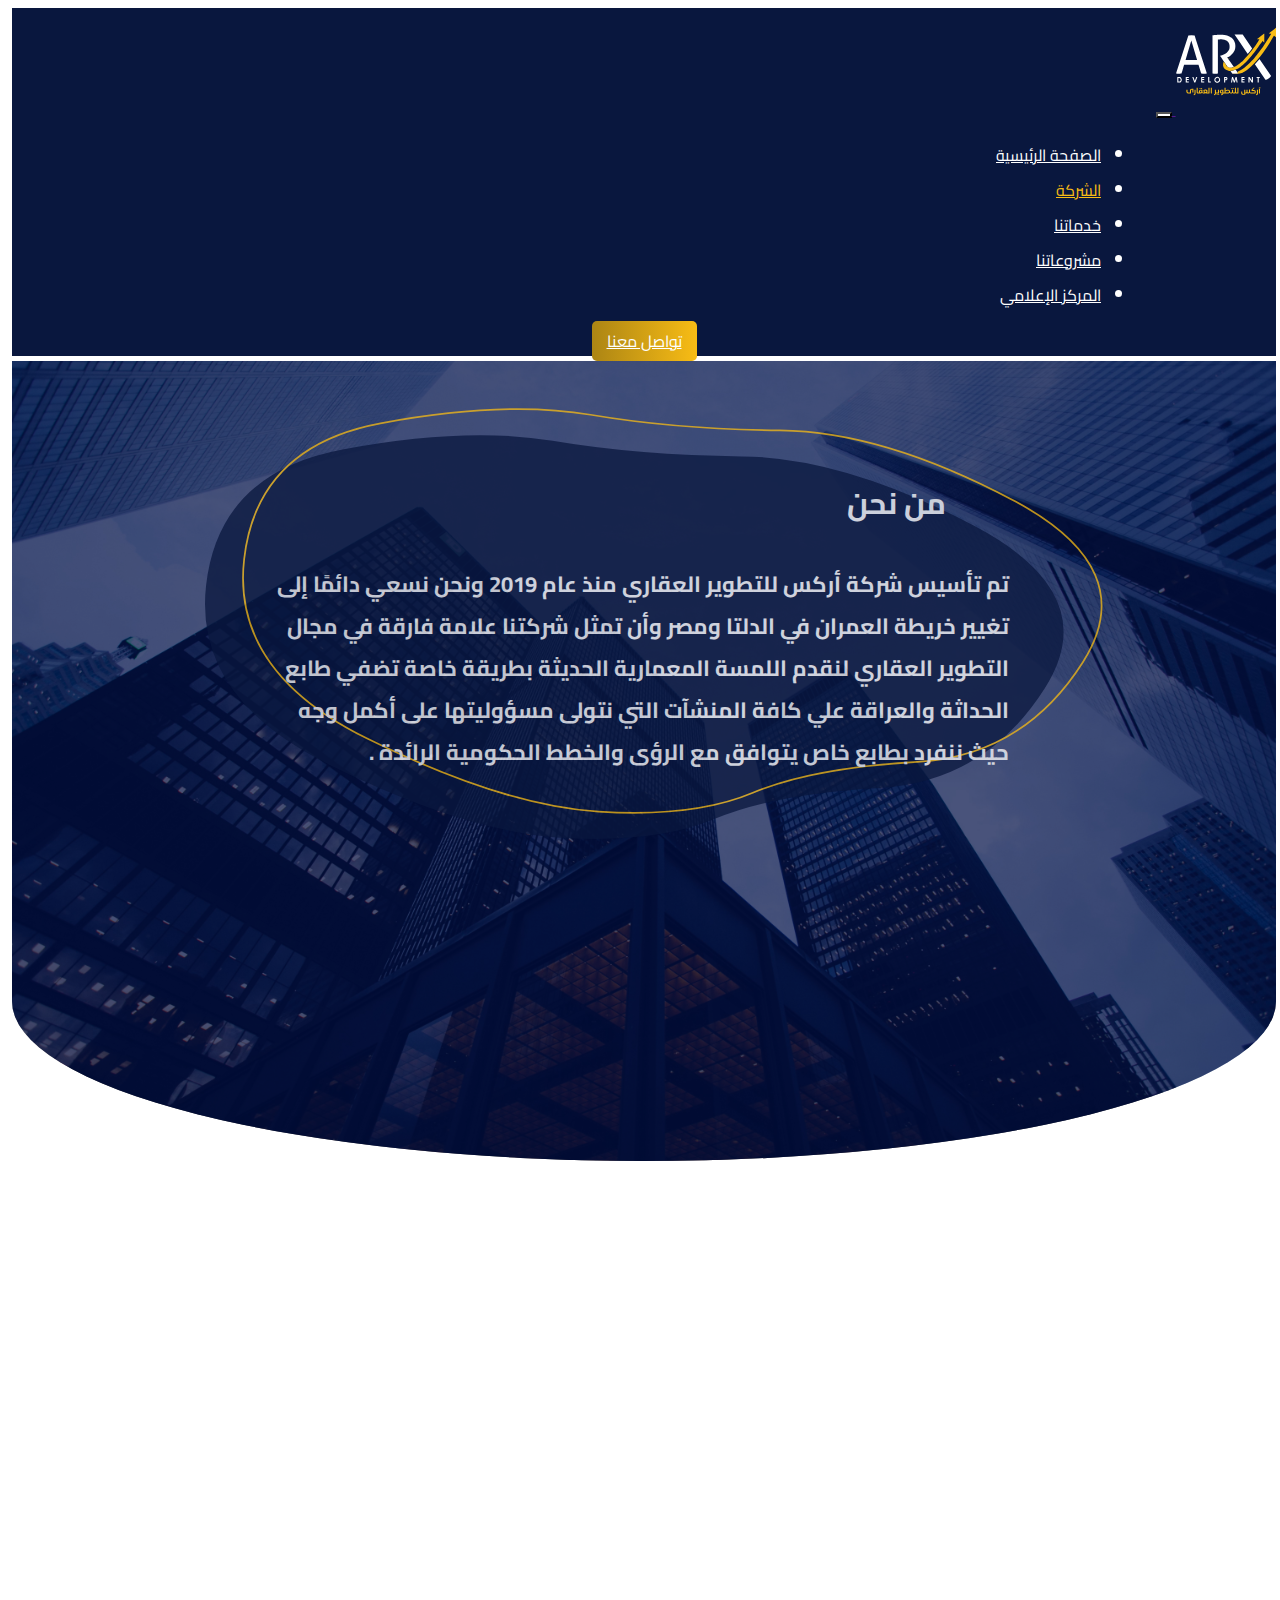
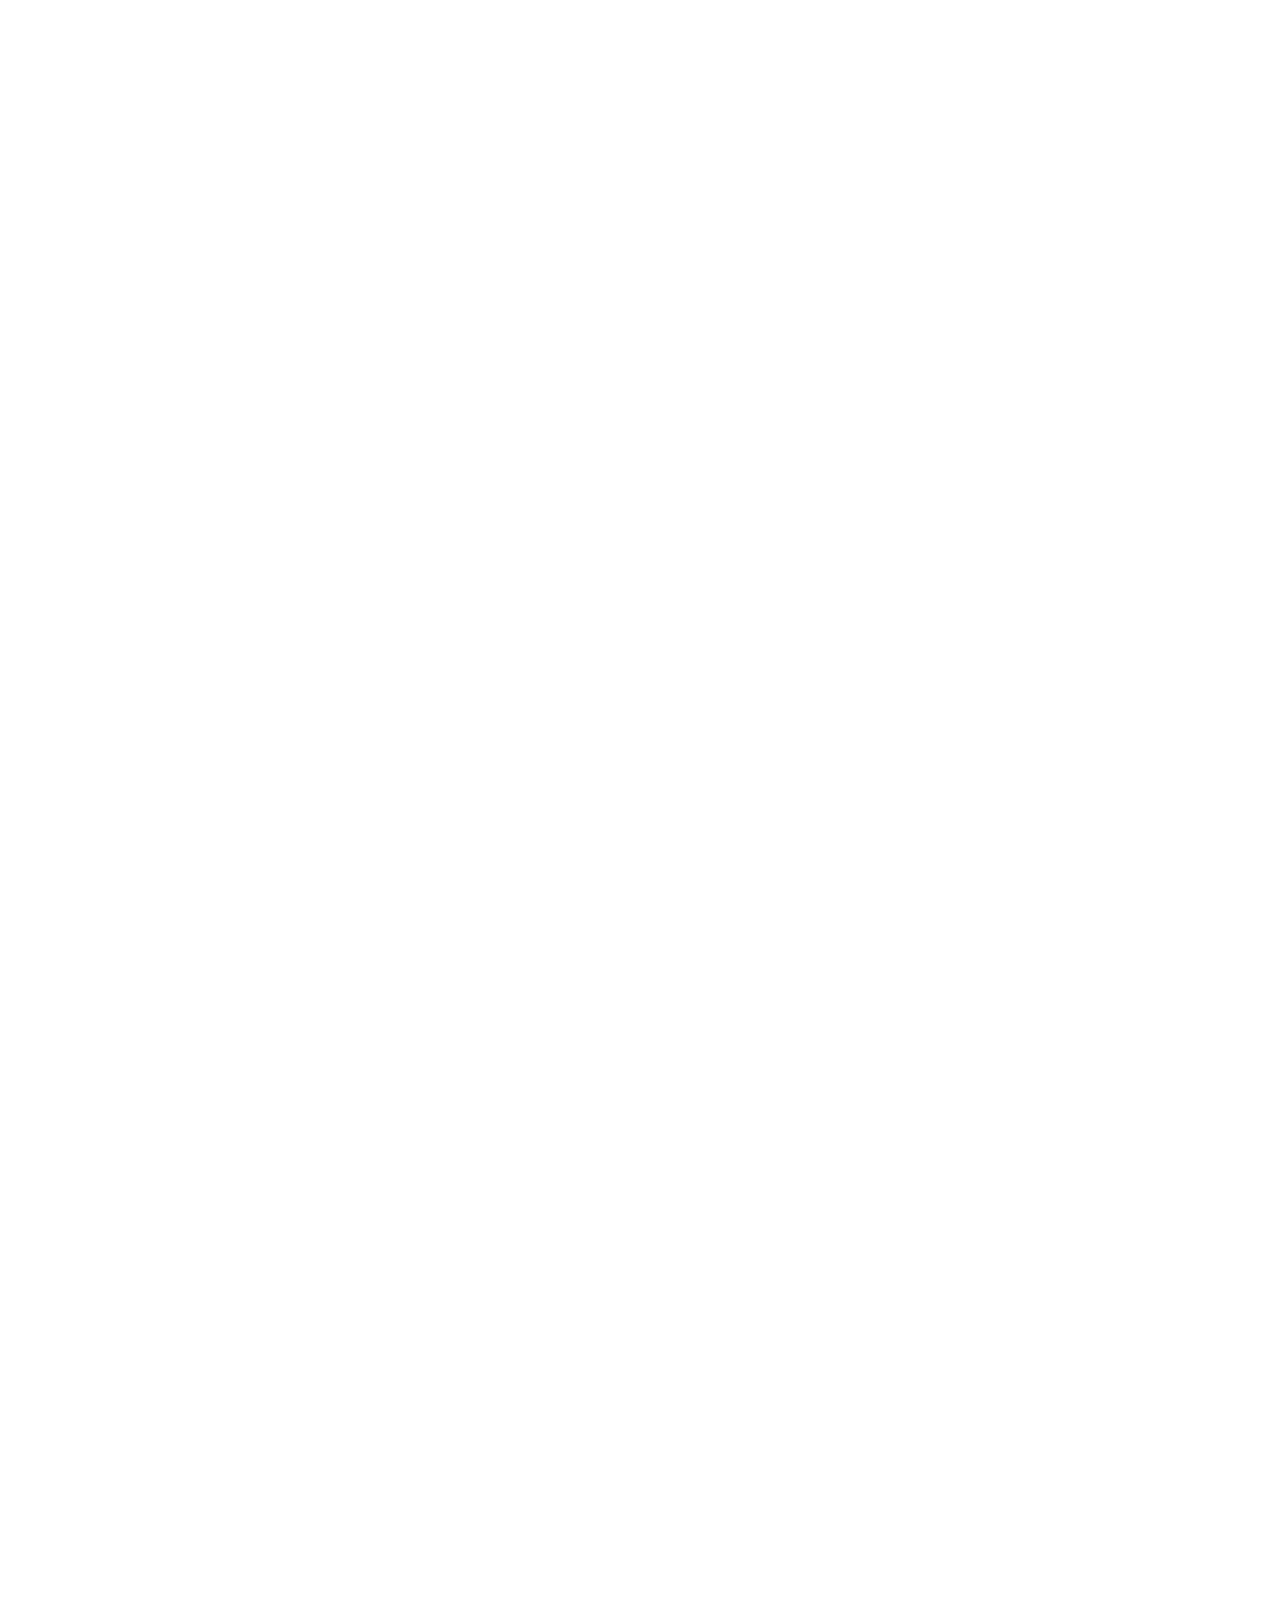
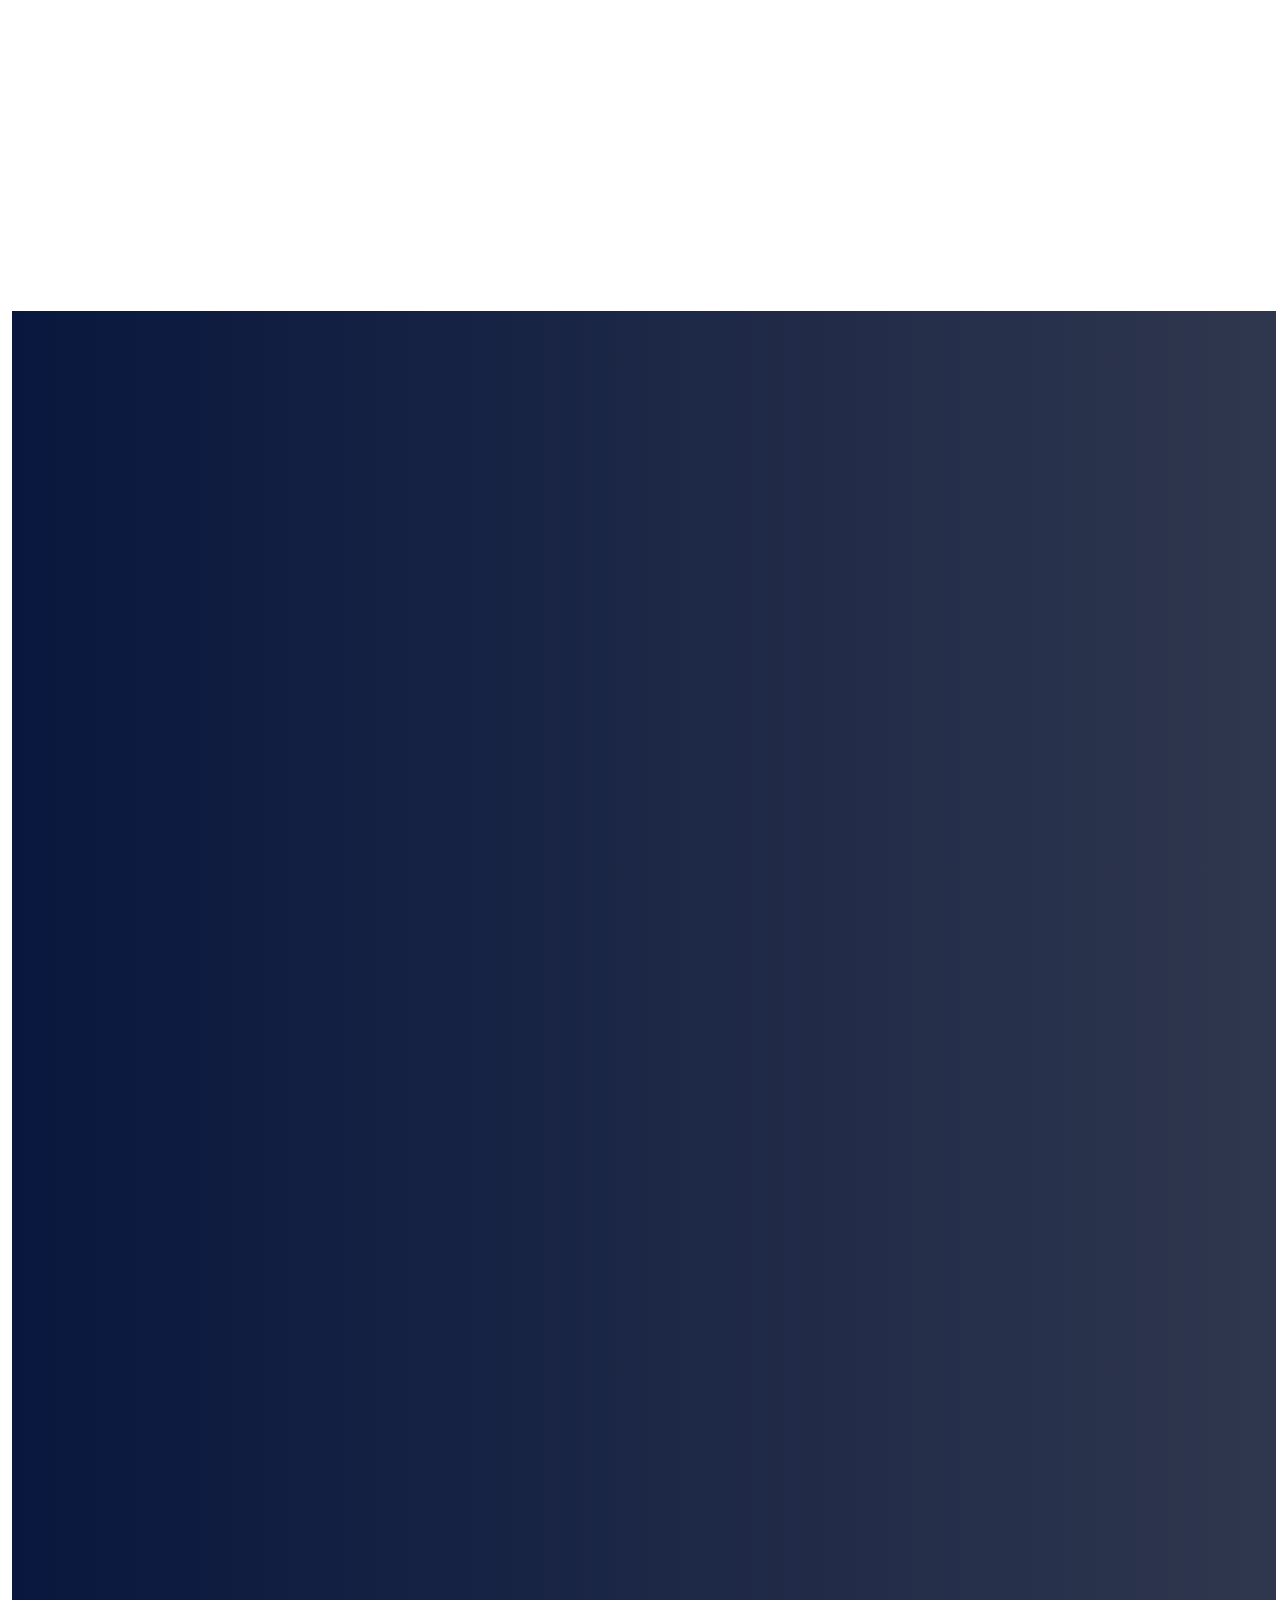
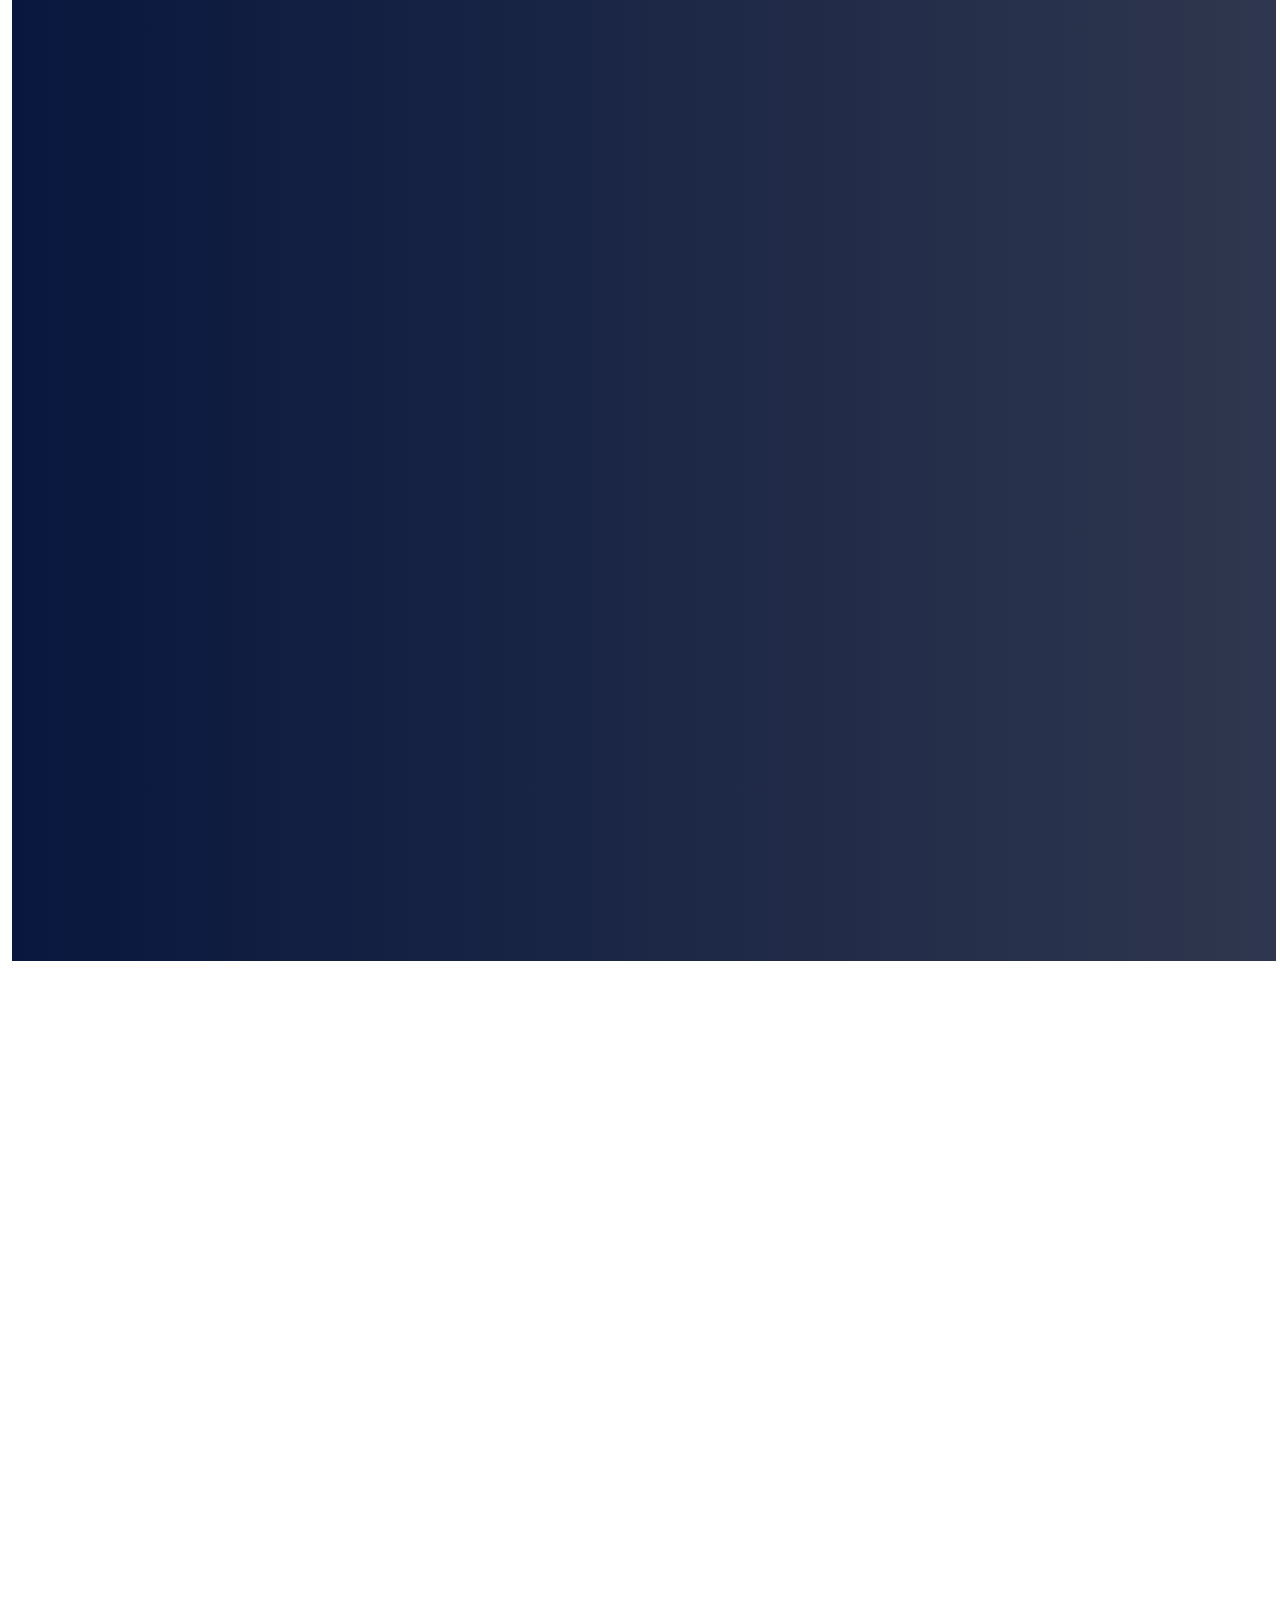
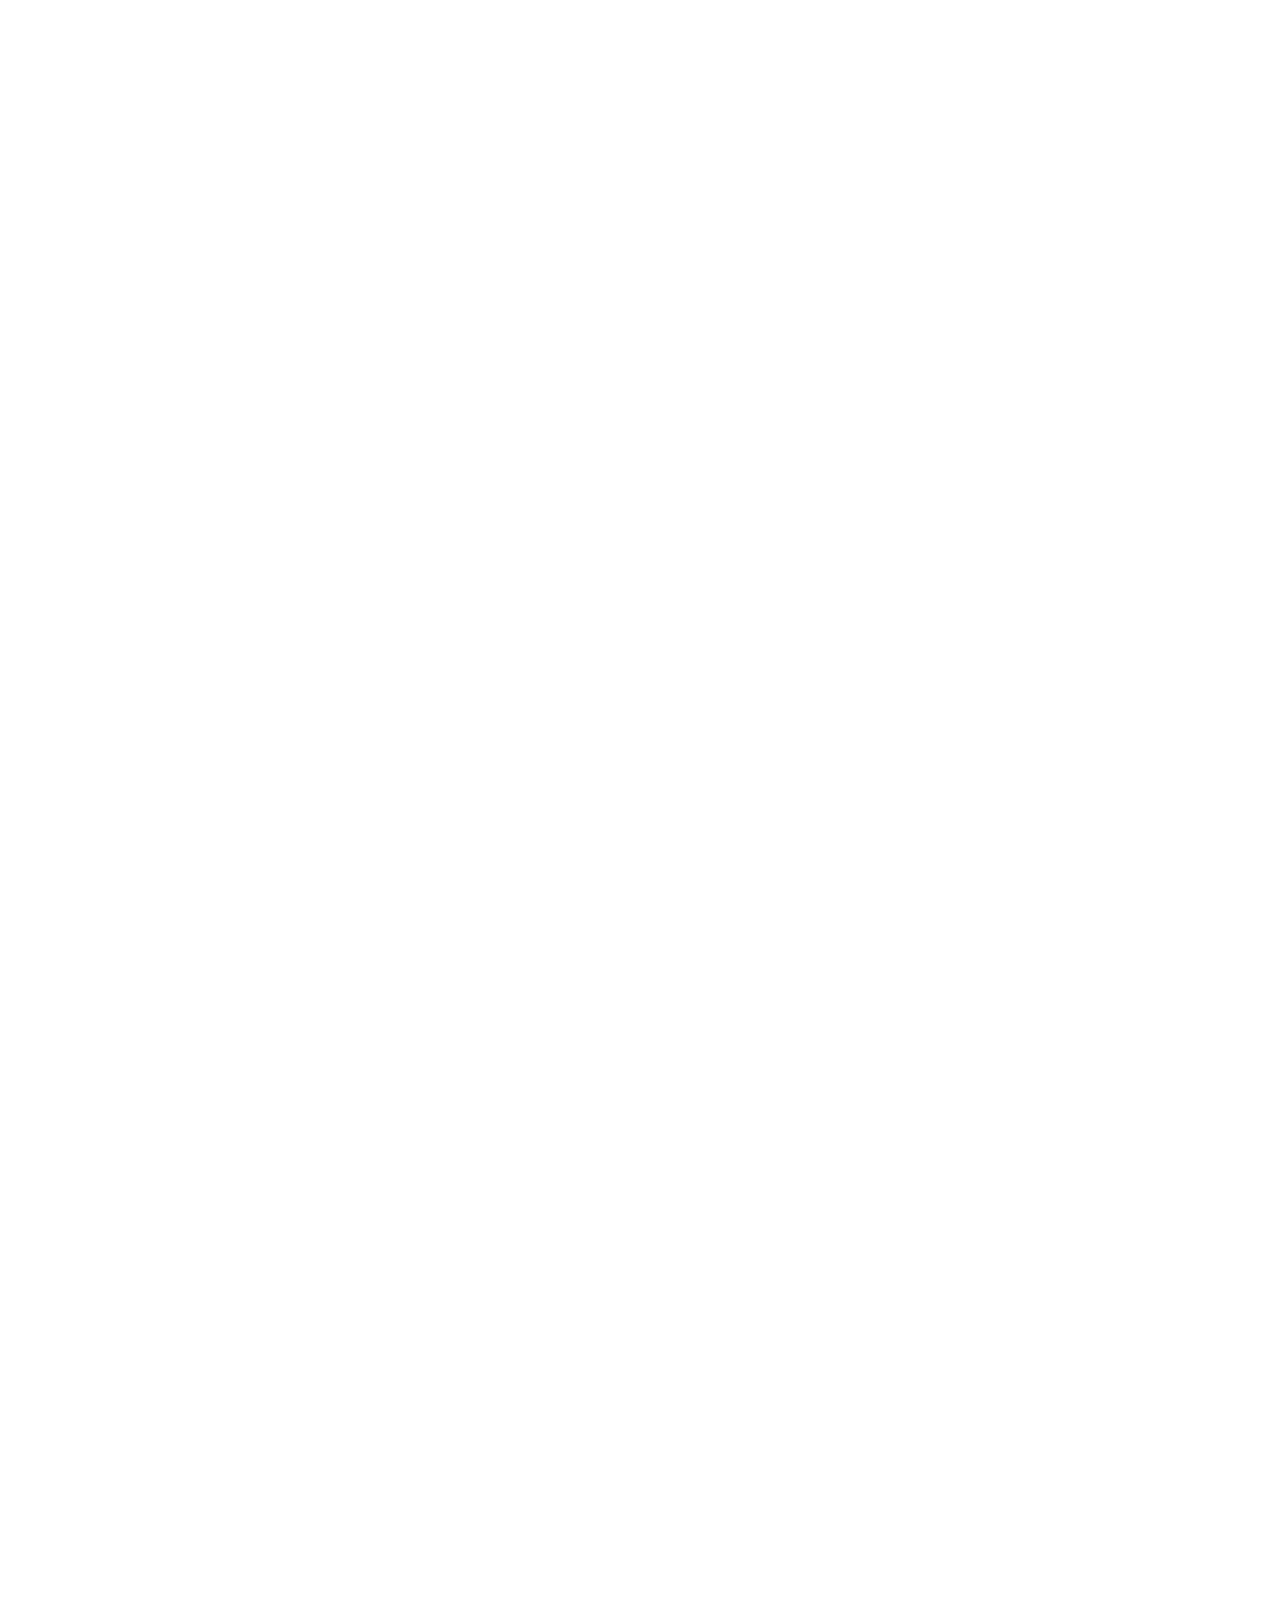
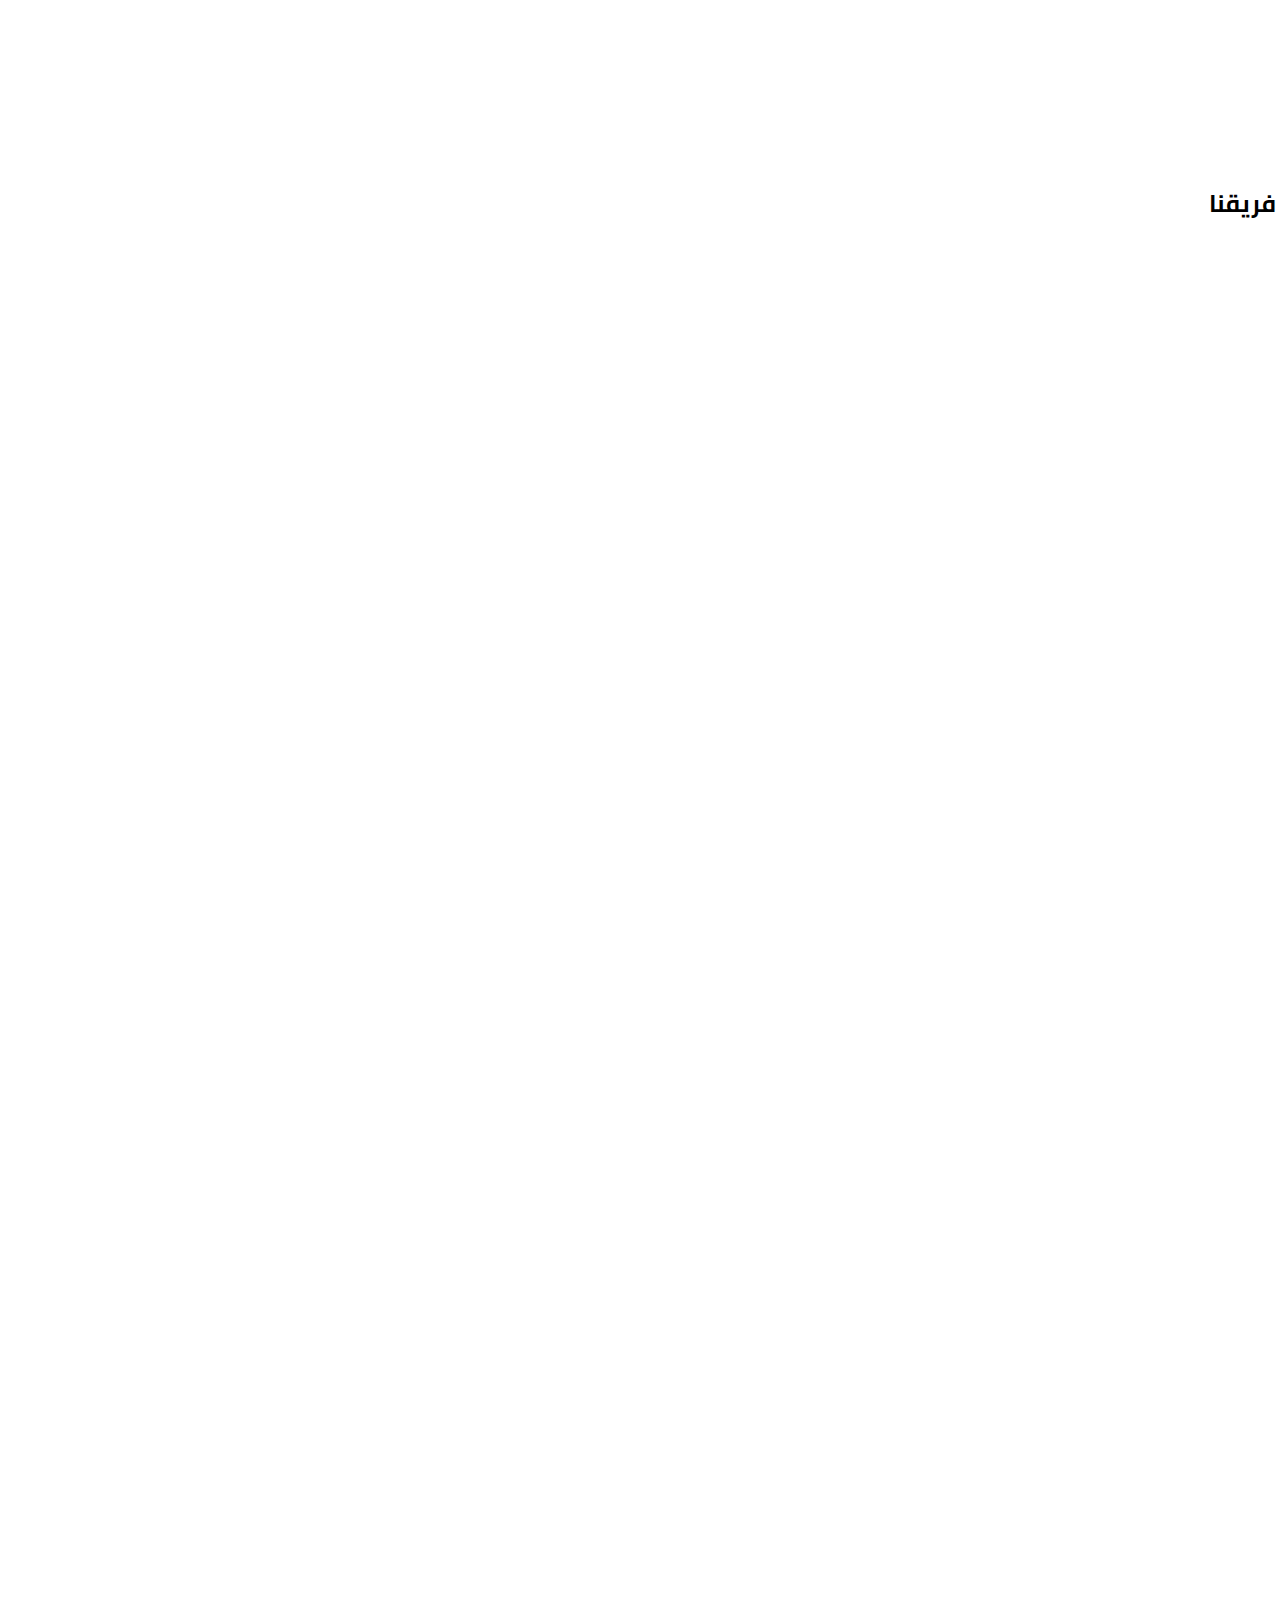
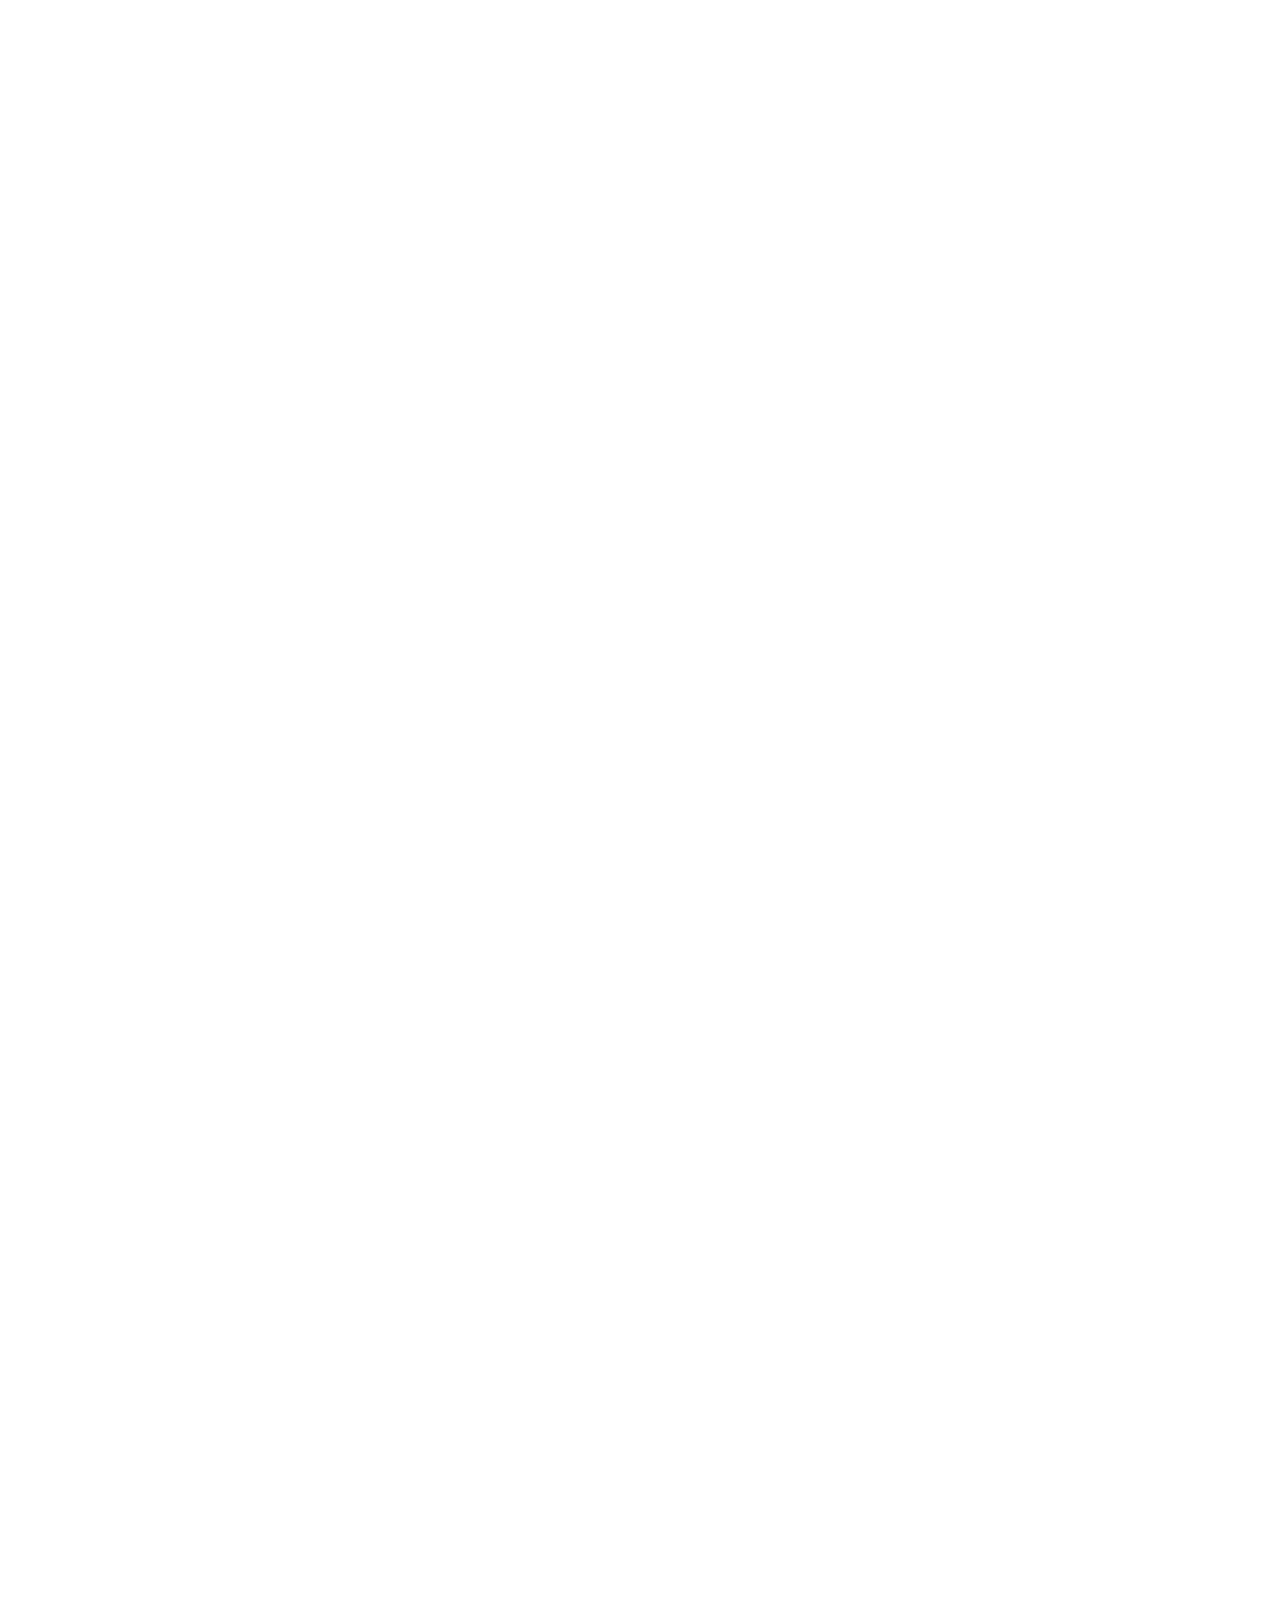
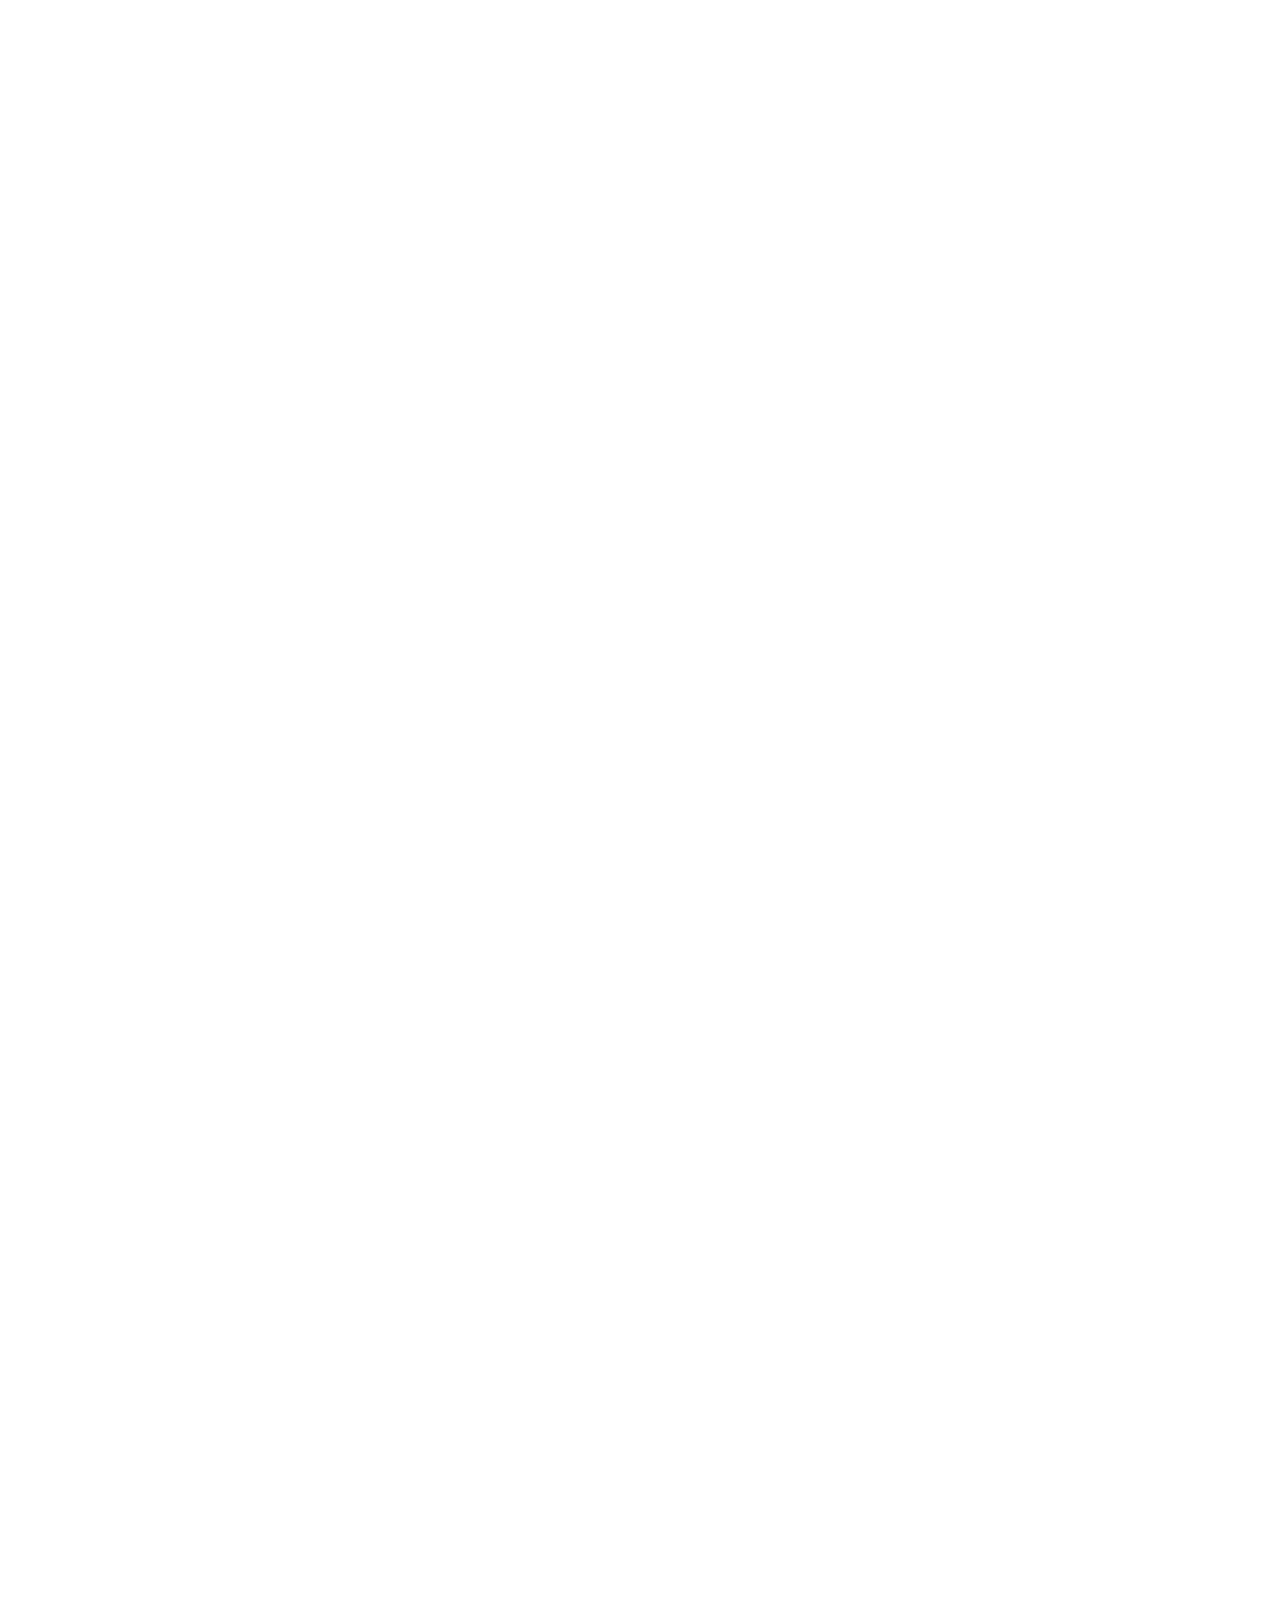
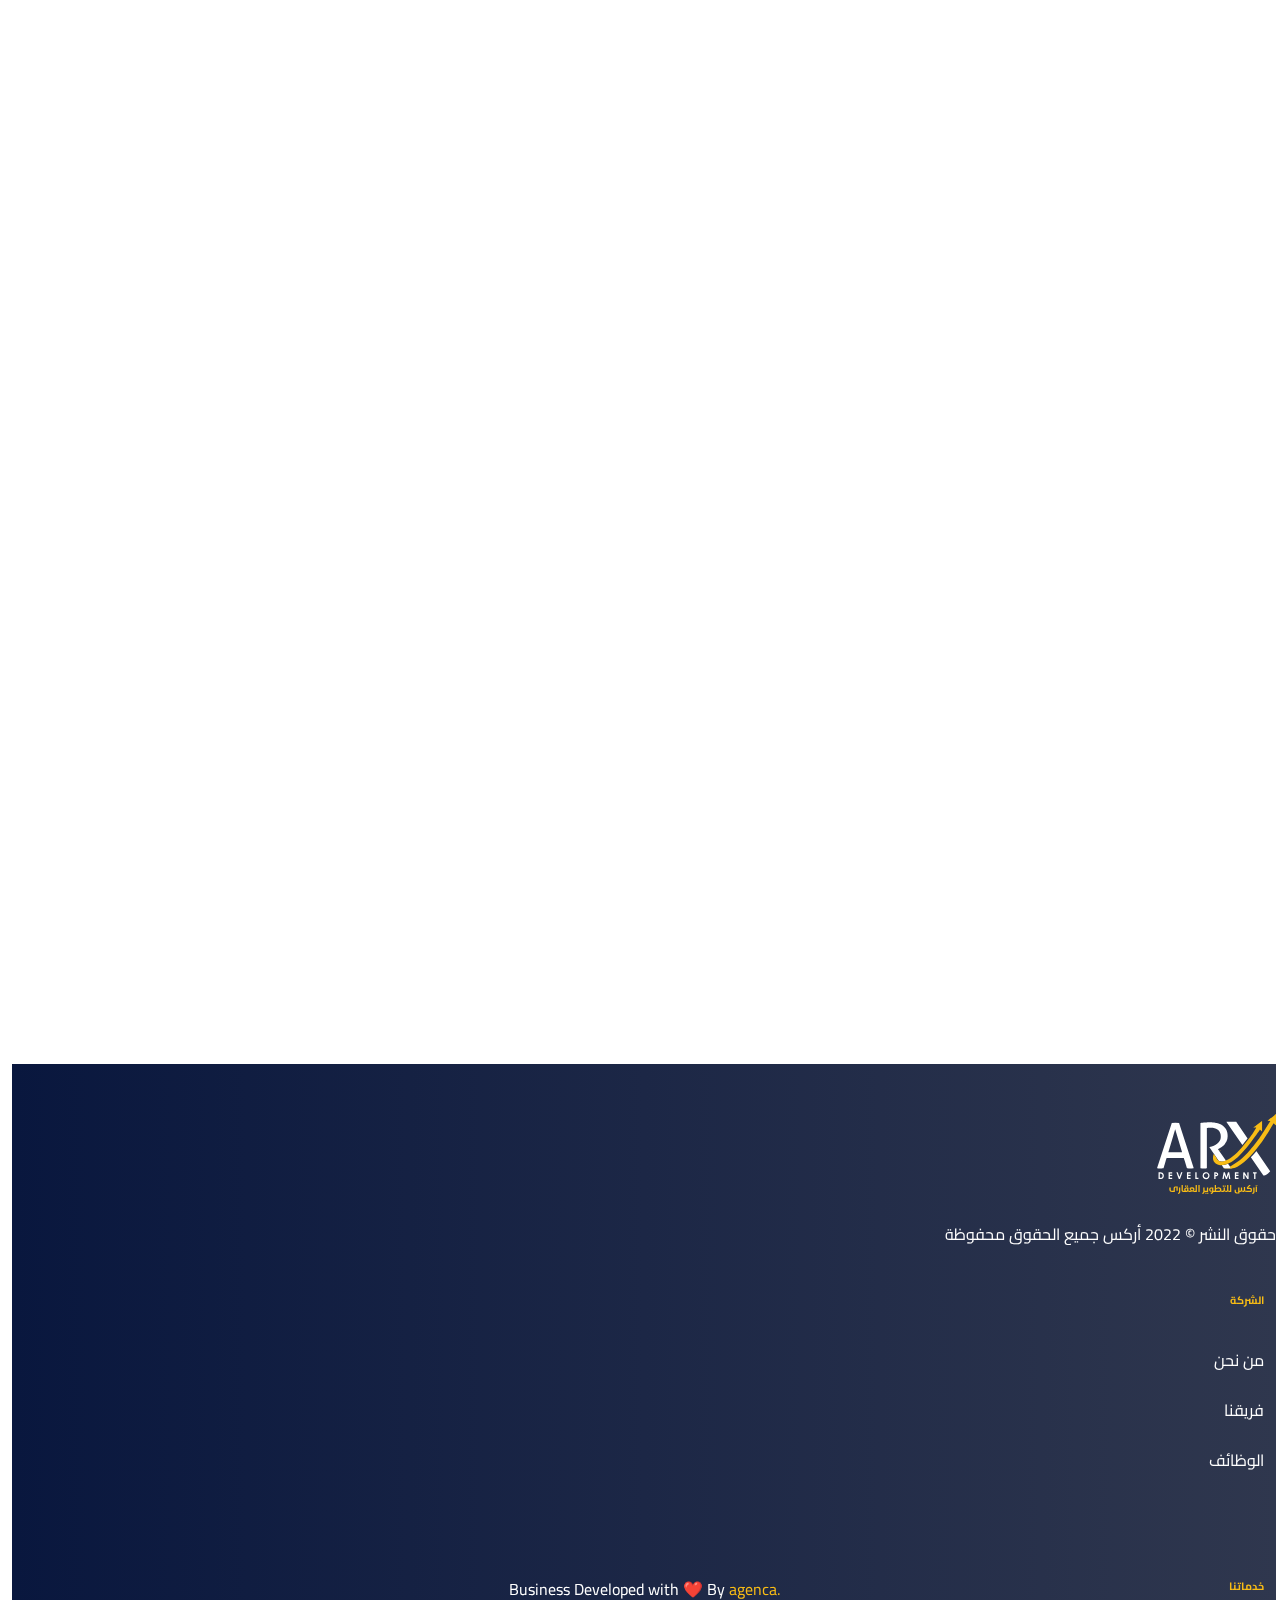
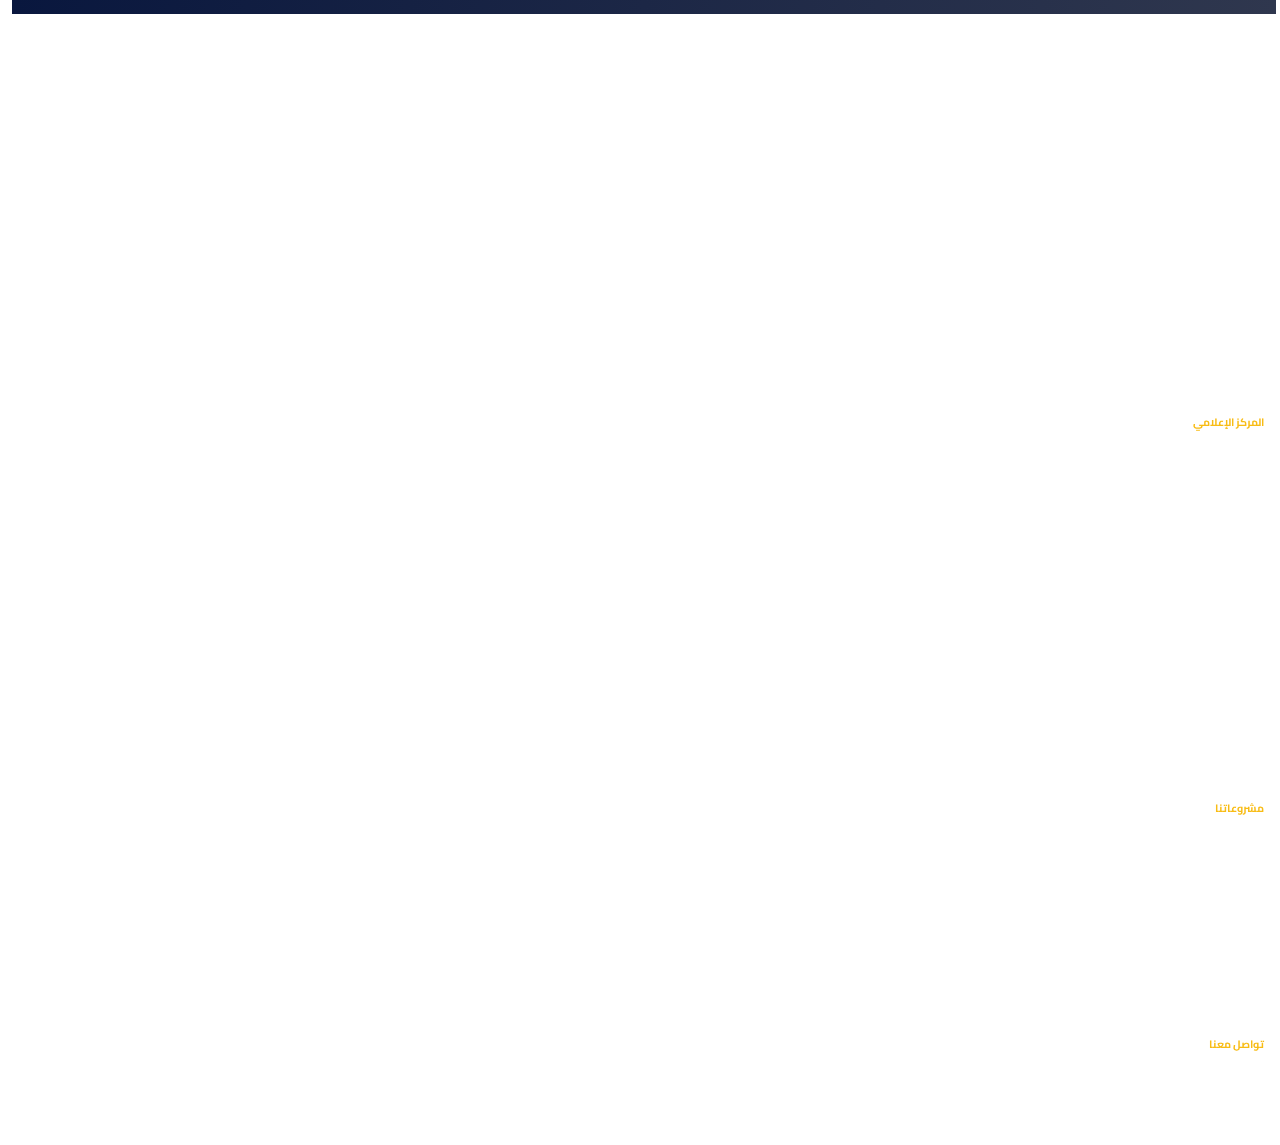
==== commit ef163a18: "Update" ====
--- a/assets/pages/aboutus/aboutus.html
+++ b/assets/pages/aboutus/aboutus.html
@@ -139,7 +139,7 @@
                       شركتنا علامة فارقة في مجال التطوير العقاري لنقدم اللمسة
                       المعمارية الحديثة بطريقة خاصة تضفي طابع الحداثة والعراقة
                       علي كافة المنشآت التي نتولى مسؤوليتها على أكمل وجه حيث
-                      ننفرد بطابع خاص يتوافق مع الرؤى والخطط الحكومية الرائدة​
+                      ننفرد بطابع خاص يتوافق مع الرؤى والخطط الحكومية الرائدة .​
                     </p>
                   </div>
                 </div>
@@ -435,7 +435,7 @@
     <footer id="footer">
       <div class="container">
         <div class="row">
-          <div class="col-12 col-md-2">
+          <div class="col-6 col-md-2">
             <div class="footer-logo">
               <img src="../../img/logo/logo.svg" alt="Website Logo" />
             </div>
@@ -443,7 +443,7 @@
               <p>حقوق النشر © 2022 أركس جميع الحقوق محفوظة</p>
             </div>
           </div>
-          <div class="col-12 col-md-2 footer-menu">
+          <div class="col-6 col-md-2 footer-menu">
             <div class="data mt-2">
               <div class="footer-head">
                 <h6>الشركة</h6>
@@ -461,7 +461,7 @@
               </div>
             </div>
           </div>
-          <div class="col-12 col-md-2 footer-menu">
+          <div class="col-6 col-md-2 footer-menu">
             <div class="data mt-2">
               <div class="footer-head">
                 <h6>خدماتنا</h6>
@@ -503,7 +503,37 @@
               </div>
             </div>
           </div>
-          <div class="col-12 col-md-2 footer-menu">
+          <div class="col-6 col-md-2 footer-menu">
+            <div class="data mt-2">
+              <div class="footer-head">
+                <h6>المركز الإعلامي</h6>
+              </div>
+              <div class="footer-list">
+                <ul class="list-unstyled">
+                  <li>
+                    <a href="/assets/pages/media/media.html#success-stories"
+                      >قصص النجاح</a
+                    >
+                  </li>
+                  <li>
+                    <a href="/assets/pages/media/media.html#news">الأخبار</a>
+                  </li>
+                  <li>
+                    <a href="/assets/pages/media/media.html#process">التنفيذ</a>
+                  </li>
+                  <li>
+                    <a href="/assets/pages/media/media.html#events"
+                      >الفعاليات</a
+                    >
+                  </li>
+                  <li>
+                    <a href="/assets/pages/media/media.html#blog">المدونة</a>
+                  </li>
+                </ul>
+              </div>
+            </div>
+          </div>
+          <div class="col-6 col-md-2 footer-menu">
             <div class="data mt-2">
               <div class="footer-head">
                 <h6>مشروعاتنا</h6>
@@ -524,37 +554,8 @@
               </div>
             </div>
           </div>
-          <div class="col-12 col-md-2 footer-menu">
-            <div class="data mt-2">
-              <div class="footer-head">
-                <h6>المركز الإعلامي</h6>
-              </div>
-              <div class="footer-list">
-                <ul class="list-unstyled">
-                  <li>
-                    <a href="/assets/pages/media/media.html#success-stories"
-                      >قصص النجاح</a
-                    >
-                  </li>
-                  <li>
-                    <a href="/assets/pages/media/media.html#news">الأخبار</a>
-                  </li>
-                  <li>
-                    <a href="/assets/pages/media/media.html#process">التنفيذ</a>
-                  </li>
-                  <li>
-                    <a href="/assets/pages/media/media.html#events"
-                      >الفعاليات</a
-                    >
-                  </li>
-                  <li>
-                    <a href="/assets/pages/media/media.html#blog">المدونة</a>
-                  </li>
-                </ul>
-              </div>
-            </div>
-          </div>
-          <div class="col-12 col-md-2 footer-menu">
+
+          <div class="col-6 col-md-2 footer-menu">
             <div class="data mt-2">
               <div class="footer-head">
                 <h6>تواصل معنا</h6>
@@ -577,7 +578,7 @@
         </div>
       </div>
       <div class="our-rights">
-        <p>Made with ❤️ By <span>agenca.</span></p>
+        <p>Business Developed with ❤️ By <span>agenca.</span></p>
       </div>
     </footer>
     <!-- نهاية ذيل الصفحة-->
--- a/assets/css/style.css
+++ b/assets/css/style.css
@@ -2,23 +2,36 @@
   font-family: "Cairo", sans-serif;
 }
 
-button.blob {
+.blob {
   all: unset;
-  width: 150px;
-  height: 100px;
+  display: block;
+  width: -webkit-fit-content;
+  width: -moz-fit-content;
+  width: fit-content;
+  margin: 0 auto;
   margin-top: 20px;
   text-align: center;
-  padding: 10px 20px;
+  padding: 20px 20px;
   background-image: url("../img/header/svg/yellow.svg");
-  background-size: 100% 99%;
+  background-size: 100% 100%;
   cursor: pointer;
   color: white;
   transition: all 1s;
   font-weight: bold;
-}
-button.blob:hover {
+  text-decoration: none;
+}
+.blob.blob-right {
+  margin-right: 0 !important;
+}
+.blob.blob-width {
+  background-size: cover !important;
+  font-size: 14.5px !important;
+  height: 35px;
+}
+.blob:hover {
   background-image: url("../img/header/svg/blue.svg");
-  background-size: 100% 99%;
+  background-size: 100% 100%;
+  color: #fff;
 }
 
 #custom-nav {
@@ -104,18 +117,21 @@
   width: 100%;
   height: 900px;
   position: relative;
-  overflow: hidden;
 }
 .header-container header {
   width: 100%;
   height: 100%;
   position: absolute;
-  overflow: hidden;
   background-color: rgba(0, 14, 70, 0.7137254902);
   border-top-left-radius: 0px;
   border-top-right-radius: 0px;
   border-bottom-left-radius: 50% 20%;
   border-bottom-right-radius: 50% 20%;
+}
+@media (min-width: 250px) and (max-width: 768px) {
+  .header-container header {
+    height: auto !important;
+  }
 }
 .header-container header .header-content {
   width: 100%;
@@ -132,6 +148,8 @@
   width: 100%;
   -o-object-fit: fill;
   object-fit: fill;
+  border-bottom-left-radius: 50% 20%;
+  border-bottom-right-radius: 50% 20%;
   padding: 0;
   margin: 0;
   z-index: -1;
@@ -260,6 +278,15 @@
   font-weight: 400;
   word-spacing: 2px;
 }
+.header-container header .header-row .row div .know-more {
+  margin-right: 0 !important;
+  margin-top: 20px 0 !important;
+}
+.header-container header .header-row .row div .know-more:hover {
+  background-image: url("../img/header/svg/yellow.svg");
+  background-size: 100% 100%;
+  color: #fff;
+}
 .header-container header .header-row .row div.img {
   height: -webkit-fit-content;
   height: -moz-fit-content;
@@ -282,7 +309,7 @@
 @media (min-width: 250px) and (max-width: 968px) {
   .header-container header .header-row .row div.img img {
     width: 450px;
-    margin-top: 50px;
+    margin-top: 60px;
   }
 }
 
@@ -364,7 +391,7 @@
 }
 #related-projects .row .item .item-img {
   margin-bottom: 30px;
-  width: 80%;
+  width: 78% !important;
   margin-right: 10px;
 }
 #related-projects .row .item .item-title {
@@ -621,6 +648,14 @@
     font-size: 11px;
   }
 }
+@media (min-width: 250px) and (max-width: 500px) {
+  #media .container .news-featured #feature-text #feature-title {
+    position: static;
+    font-size: 16px;
+    color: #000000;
+    font-weight: bold;
+  }
+}
 @media (min-width: 990px) and (max-width: 1200px) {
   #media .container .news-featured #feature-text {
     bottom: 117px;
@@ -640,6 +675,13 @@
     font-size: 15px;
   }
 }
+@media (min-width: 250px) and (max-width: 500px) {
+  #media .container .news-featured #feature-text {
+    position: static;
+    color: #9a9696;
+    font-size: 15px;
+  }
+}
 #media .container #navigation {
   display: flex;
   align-items: center;
@@ -663,7 +705,7 @@
 }
 @media (min-width: 250px) and (max-width: 768px) {
   #media .container #navigation ul li {
-    padding: 15px;
+    padding: 10px;
   }
 }
 #media .container .item {
@@ -675,6 +717,7 @@
 }
 #media .container .item .item-thumb img {
   width: 95%;
+  margin-bottom: 20px;
 }
 #media .container .item .item-text {
   height: 50px;
--- a/assets/css/aboutus.css
+++ b/assets/css/aboutus.css
@@ -15,6 +15,10 @@
   width: 100%;
   overflow: hidden;
   width: 100%;
+  border-top-left-radius: 0px;
+  border-top-right-radius: 0px;
+  border-bottom-left-radius: 50% 20%;
+  border-bottom-right-radius: 50% 20%;
   -o-object-fit: fill;
   object-fit: fill;
   padding: 0;
@@ -32,6 +36,7 @@
   width: 80%;
   margin-top: -5%;
   background-image: url("../pages/aboutus/header/back.svg");
+  opacity: 0.75;
   background-size: cover;
   background-repeat: no-repeat;
   background-position: center center;
@@ -61,22 +66,22 @@
 .header-container .row #about-head-content .head-text .text {
   display: flex;
   color: #fff;
+  width: 75%;
   flex-direction: column;
   justify-content: center;
   align-items: center;
   margin-right: 5px;
 }
 .header-container .row #about-head-content .head-text .text h3 {
-  width: 100%;
   font-weight: bolder;
-  width: 85%;
+  width: 83%;
   font-size: 30px;
   margin-bottom: 10px;
   text-align: right;
 }
 .header-container .row #about-head-content .head-text .text p {
   text-align: right;
-  width: 85% !important;
+  width: 100% !important;
   font-weight: bold;
   font-size: 22px !important;
 }
--- a/assets/css/footer.css
+++ b/assets/css/footer.css
@@ -14,16 +14,22 @@
   margin-top: 10px;
   width: 90%;
 }
+@media (min-width: 250px) and (max-width: 768px) {
+  #footer .one-rights {
+    margin-bottom: 20px;
+  }
+}
 #footer .footer-menu {
   display: flex;
   flex-direction: column;
   align-items: center;
-  height: 300px;
+  height: auto;
   margin: 0 auto;
+  margin-bottom: 50px;
 }
 #footer .footer-menu .data {
-  width: 150px;
-  margin: 0 a;
+  width: 100%;
+  padding-right: 25px;
 }
 #footer .footer-head {
   margin-bottom: 20px;
@@ -36,8 +42,8 @@
   width: 100%;
 }
 #footer .footer-list ul {
+  width: 100%;
   padding: 0;
-  margin: 0 auto;
 }
 #footer .footer-list ul li {
   width: 100%;
@@ -55,14 +61,20 @@
 #footer .footer-list ul#social {
   display: flex;
 }
+@media (min-width: 250px) and (max-width: 767px) {
+  #footer .footer-list ul#social {
+    width: 50%;
+  }
+}
 #footer .footer-list ul#social li {
-  width: 22%;
+  width: 25%;
 }
 #footer .our-rights {
   width: 100%;
   color: white;
   direction: ltr;
   position: absolute;
+  margin-top: 15px;
   bottom: 0;
   display: flex;
   align-items: center;
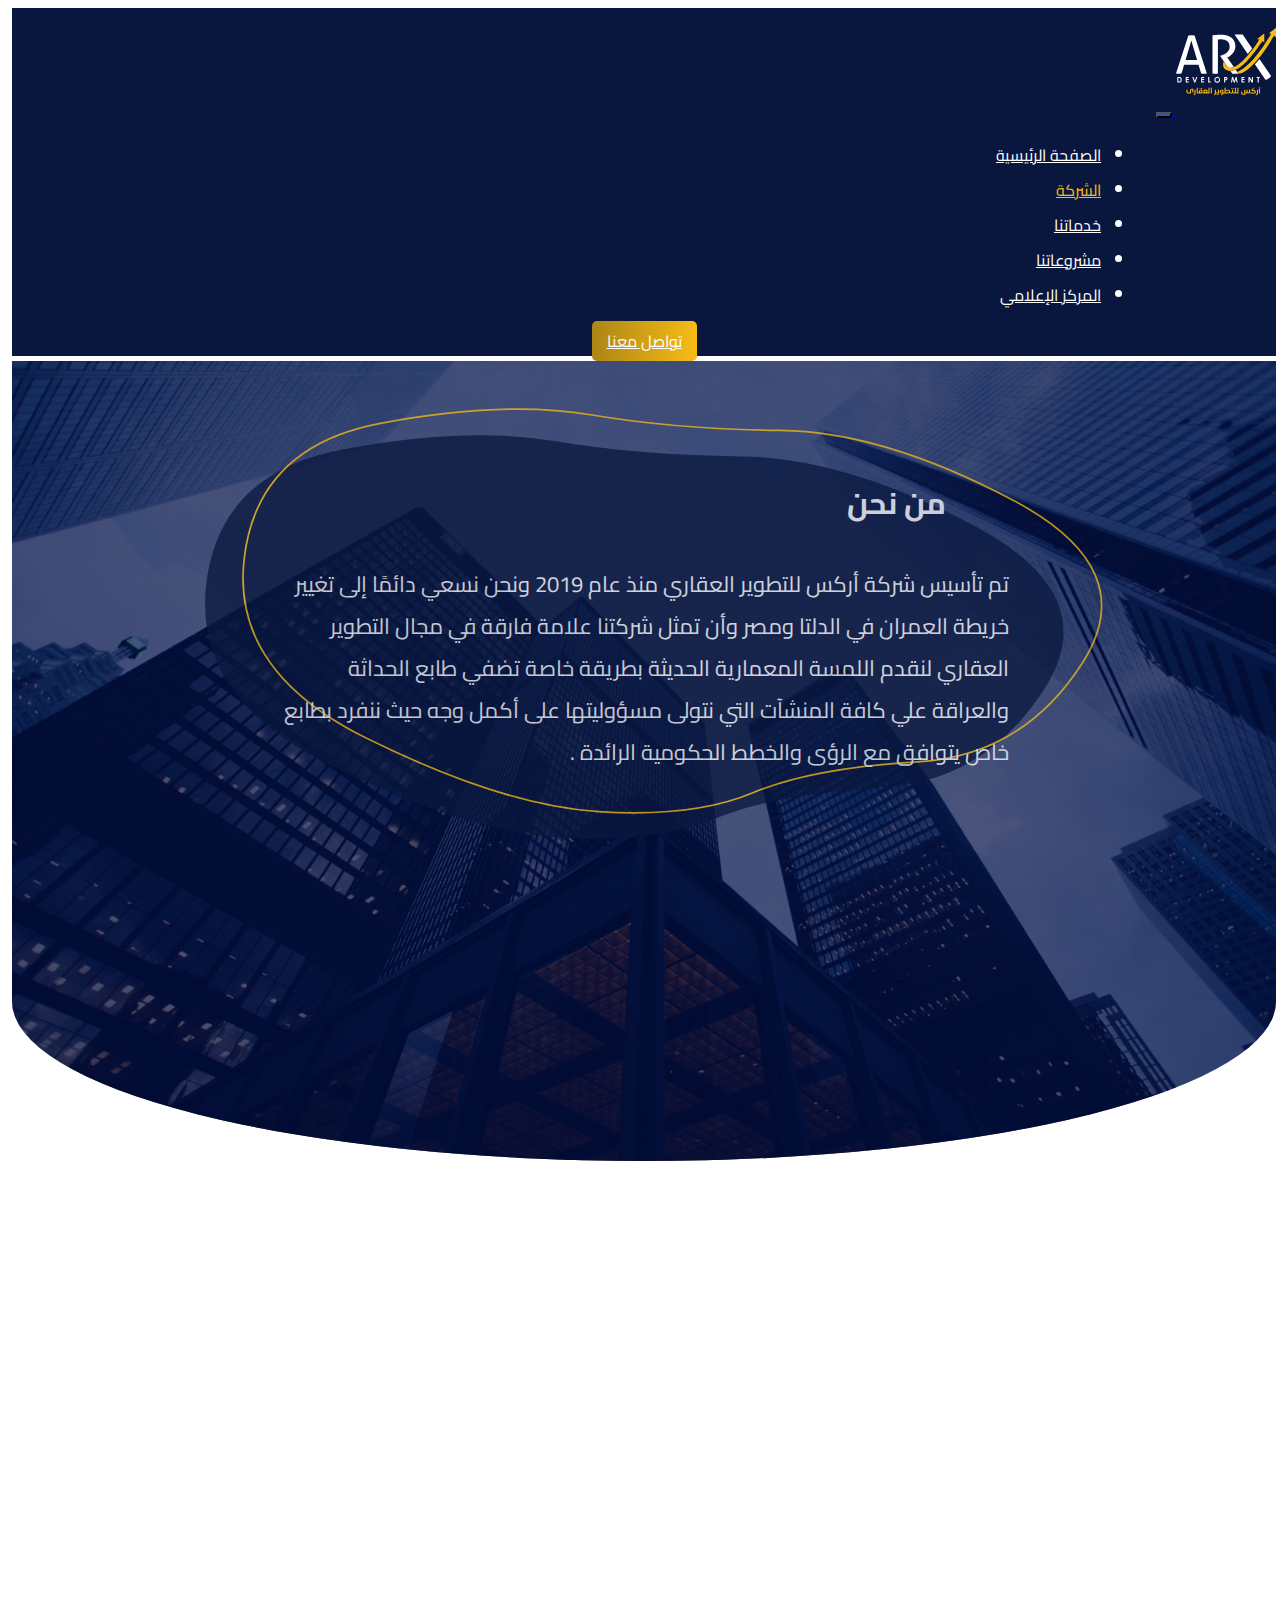
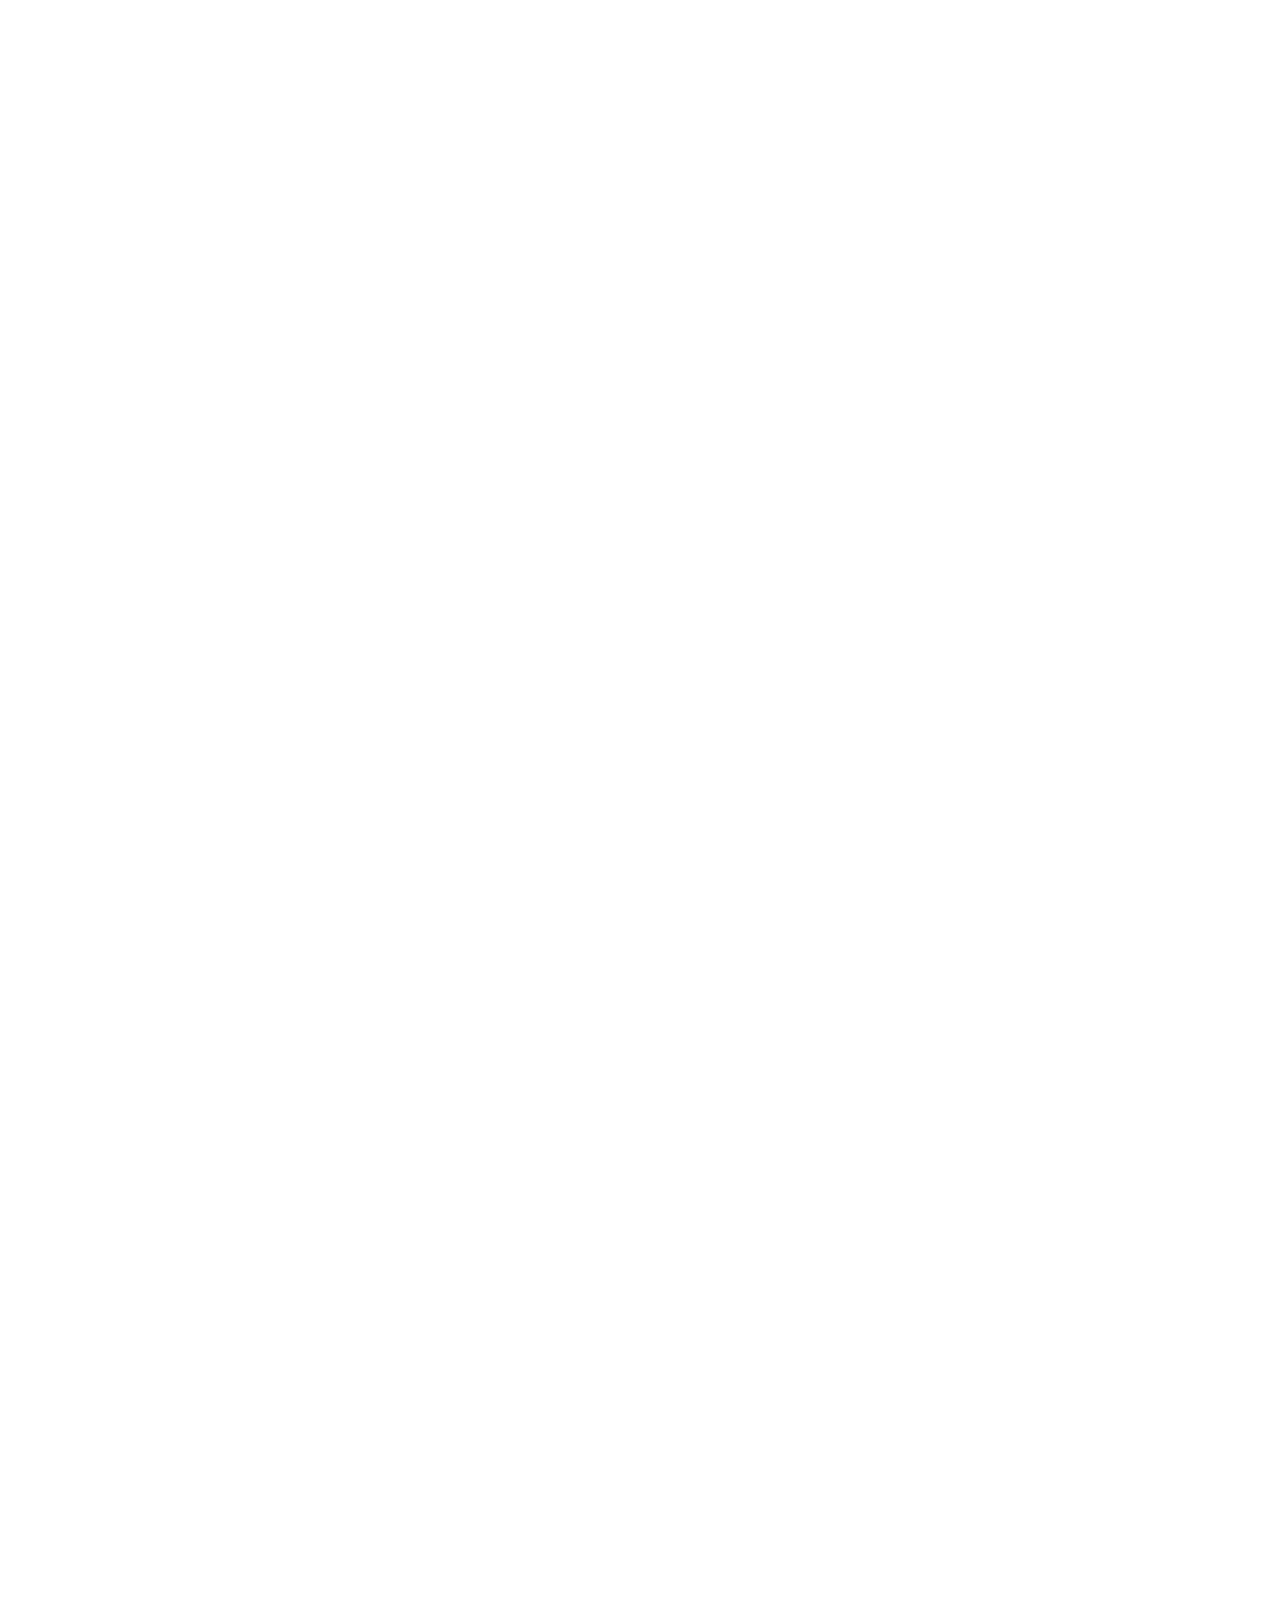
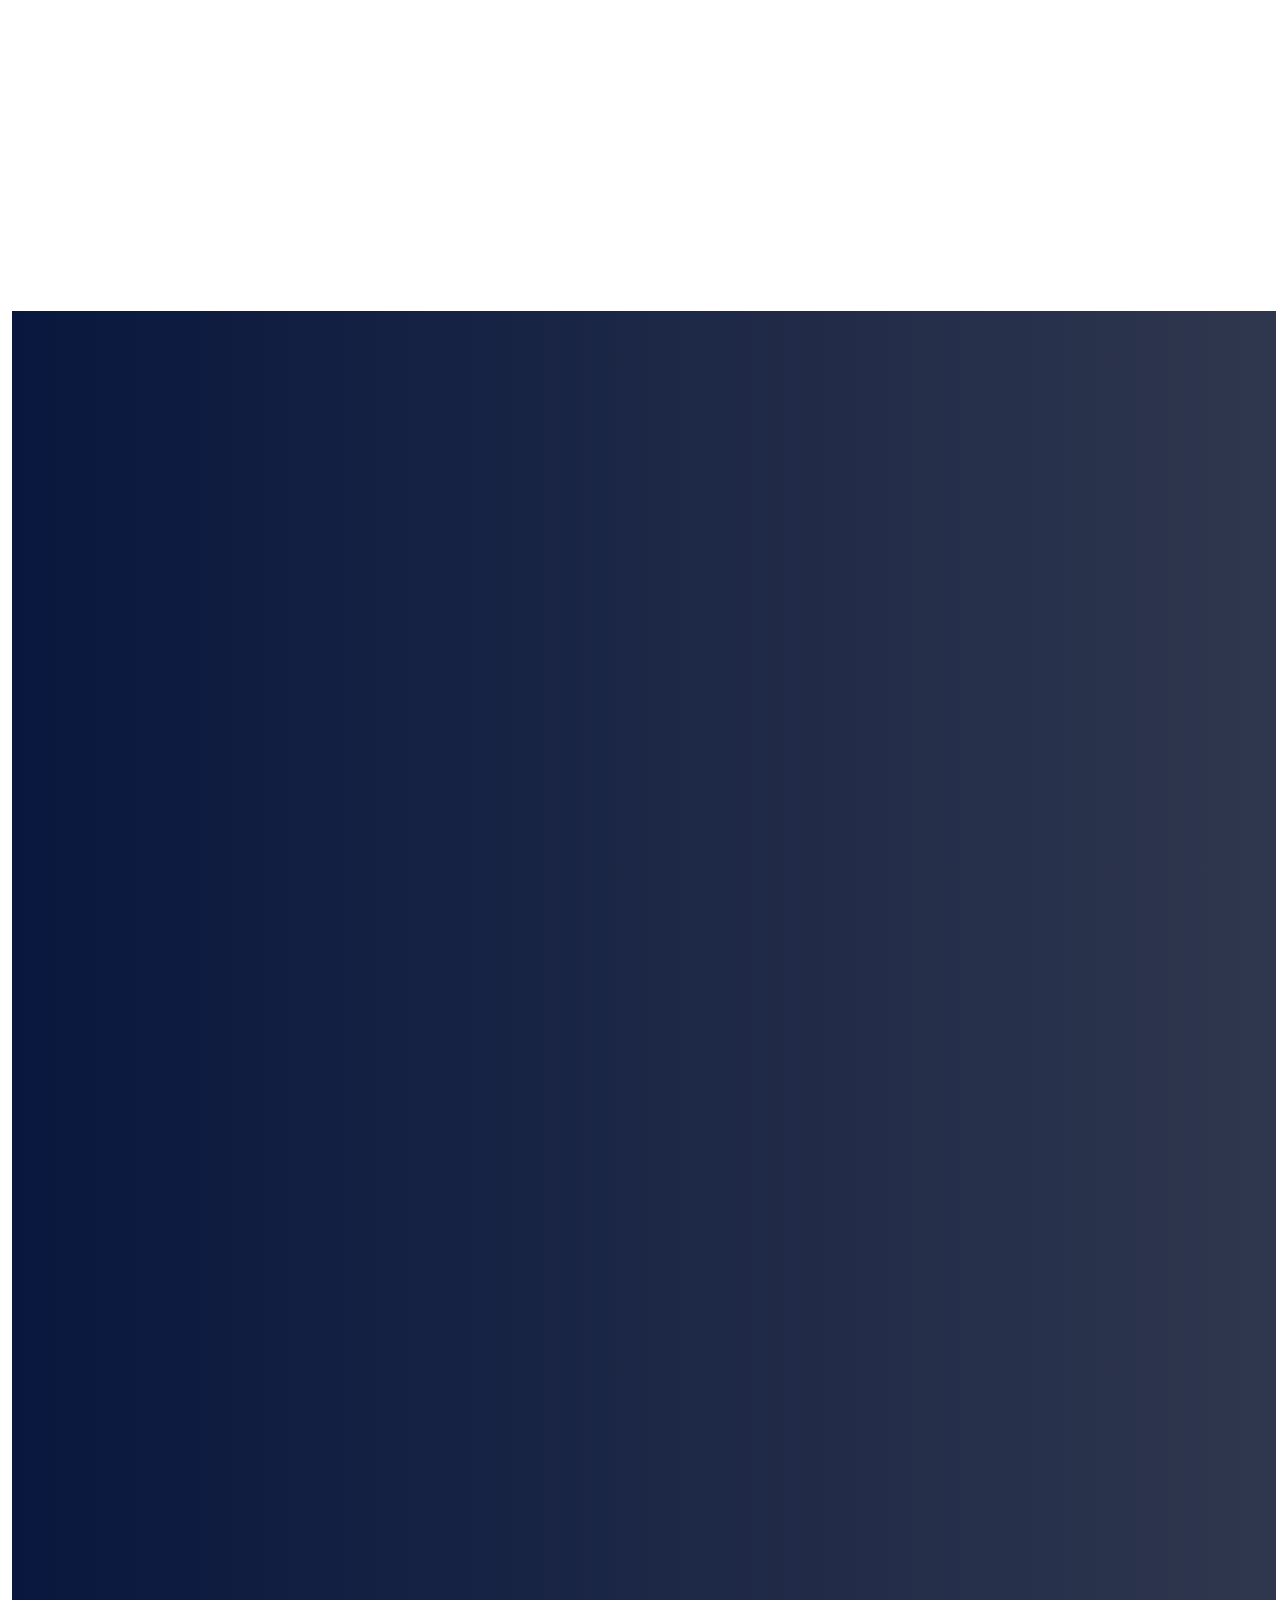
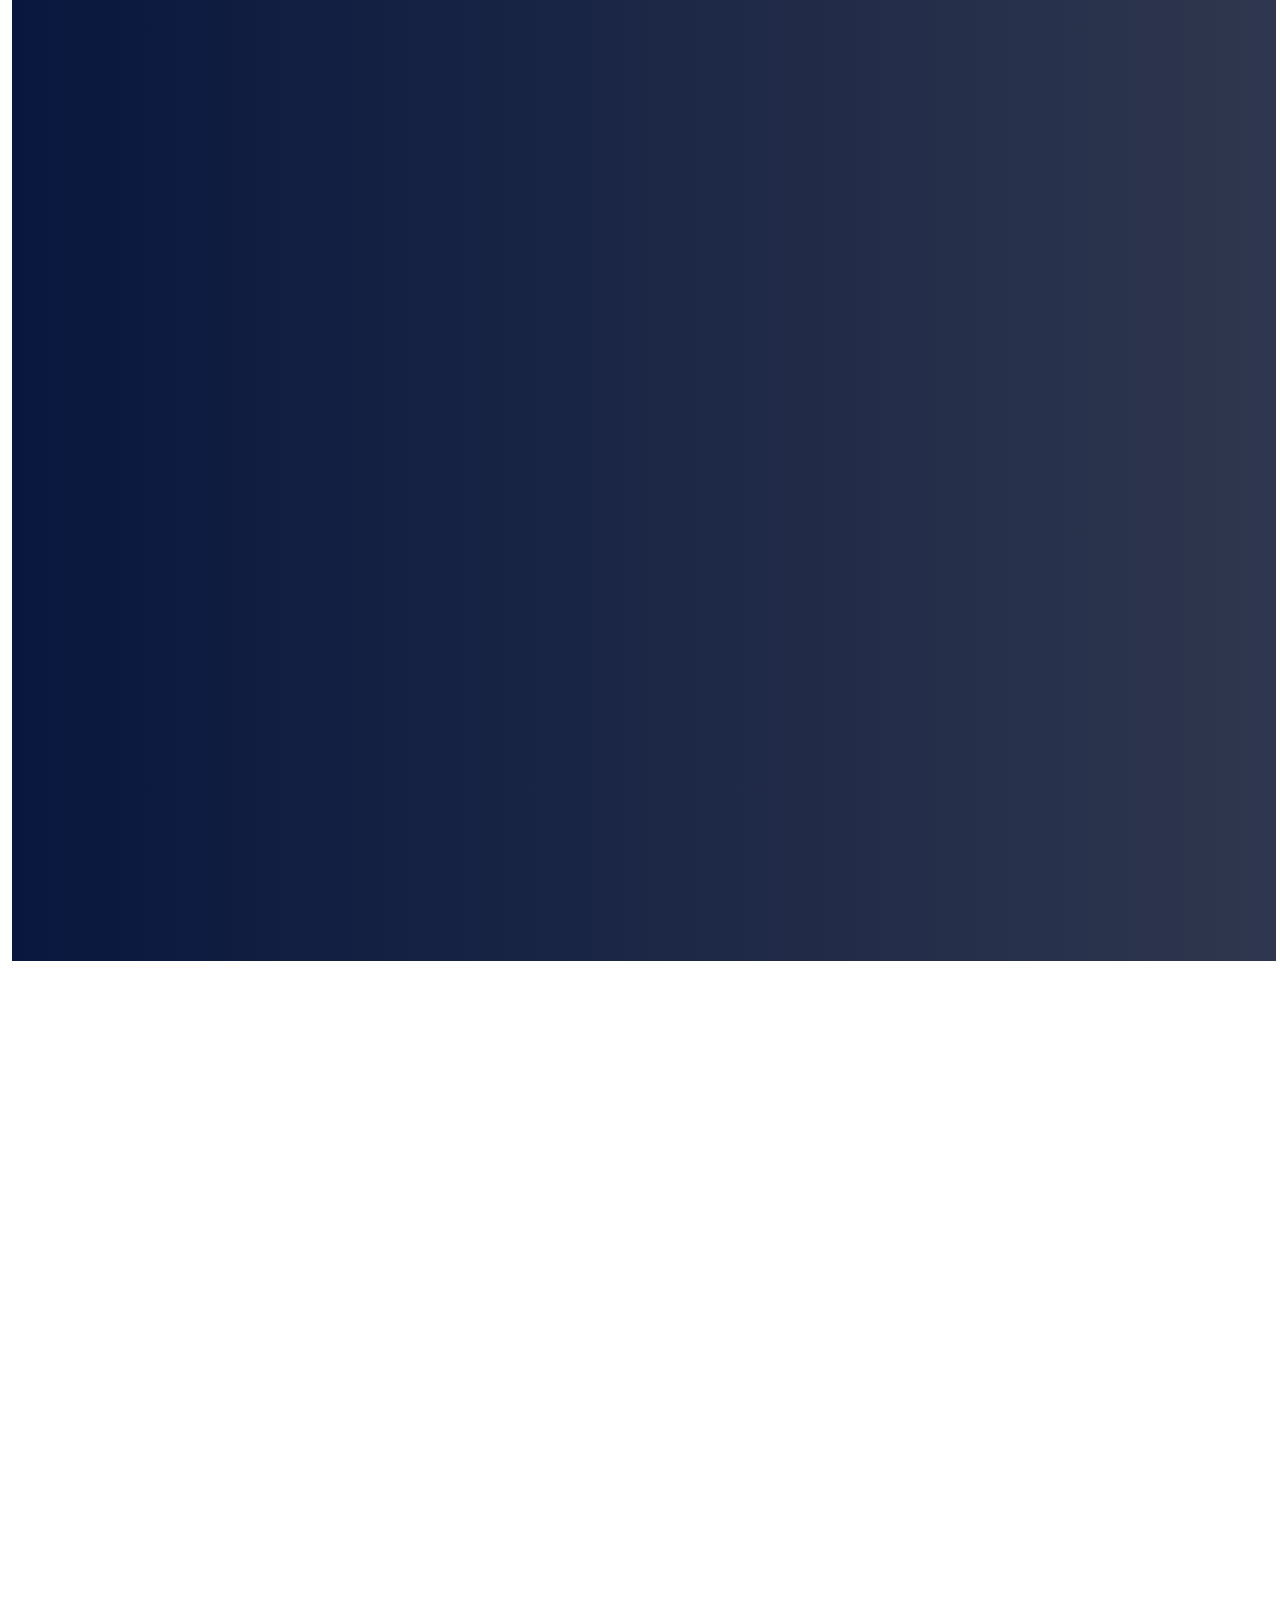
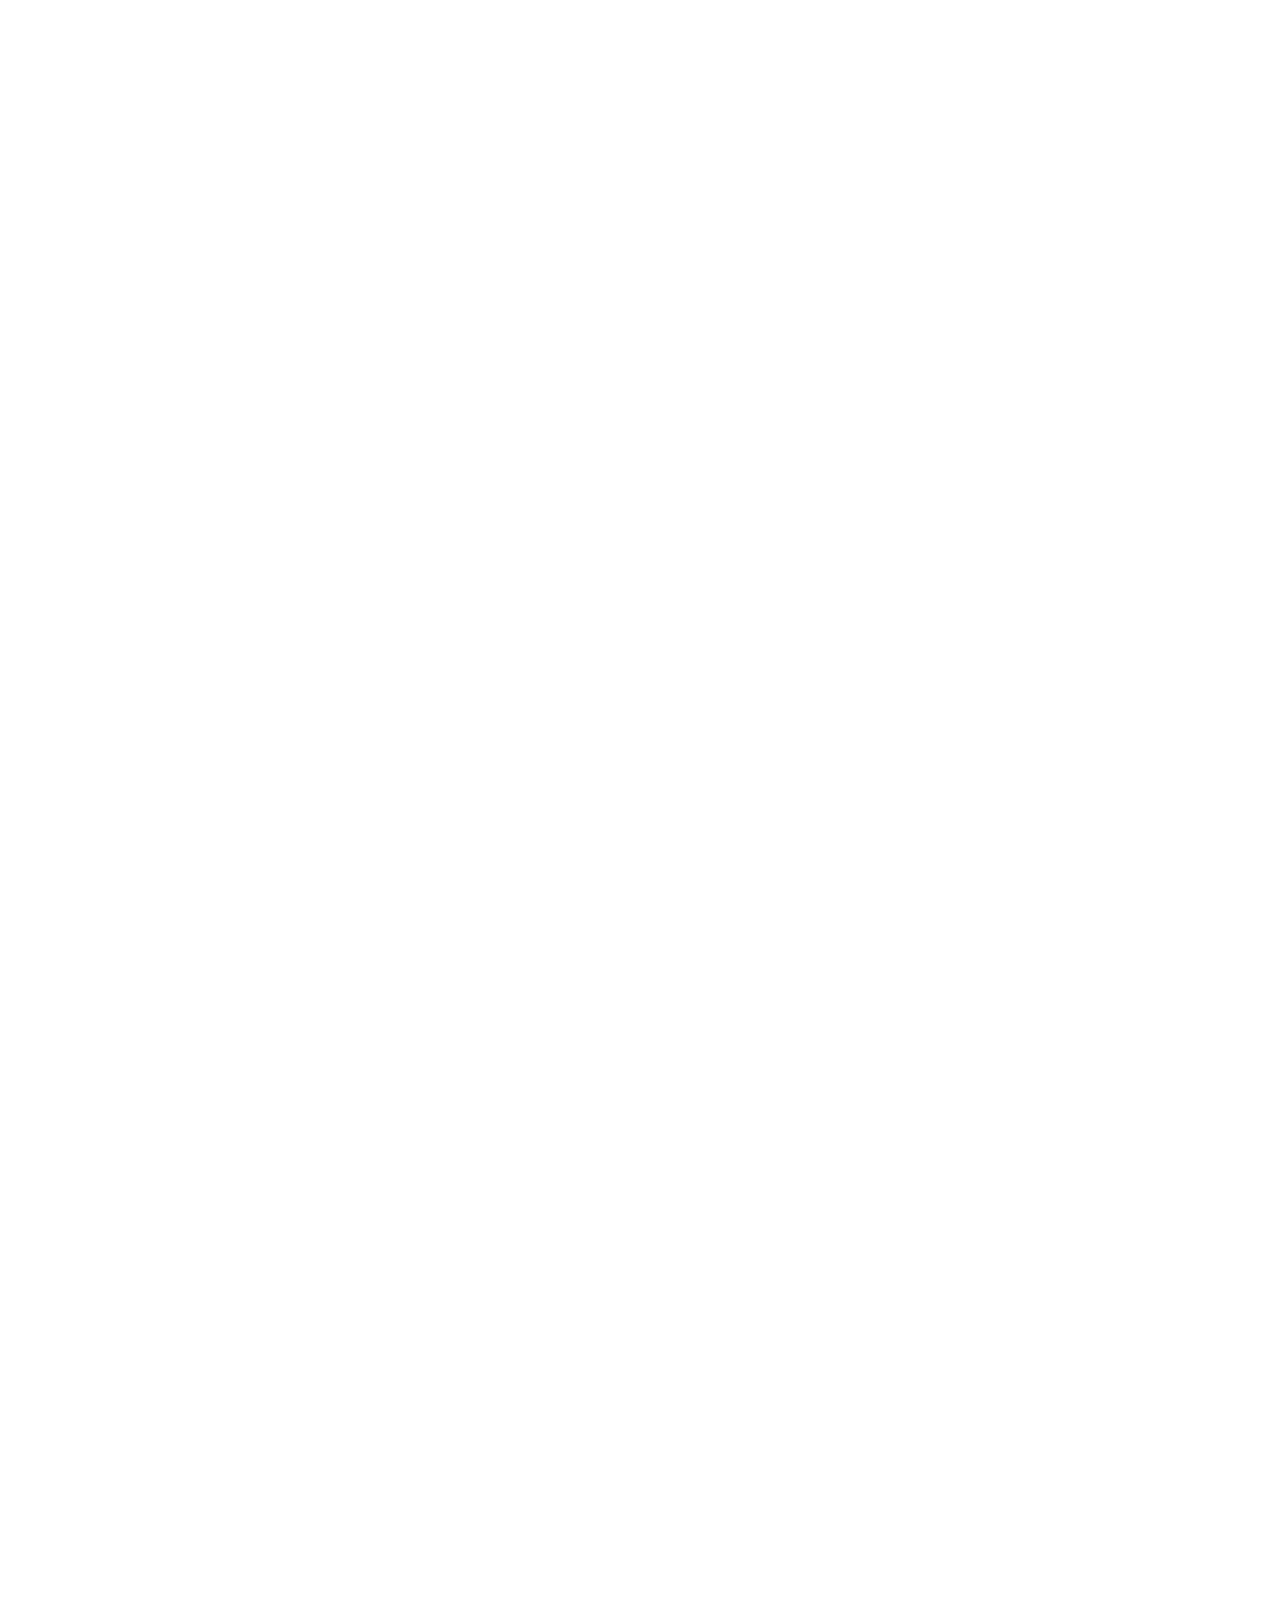
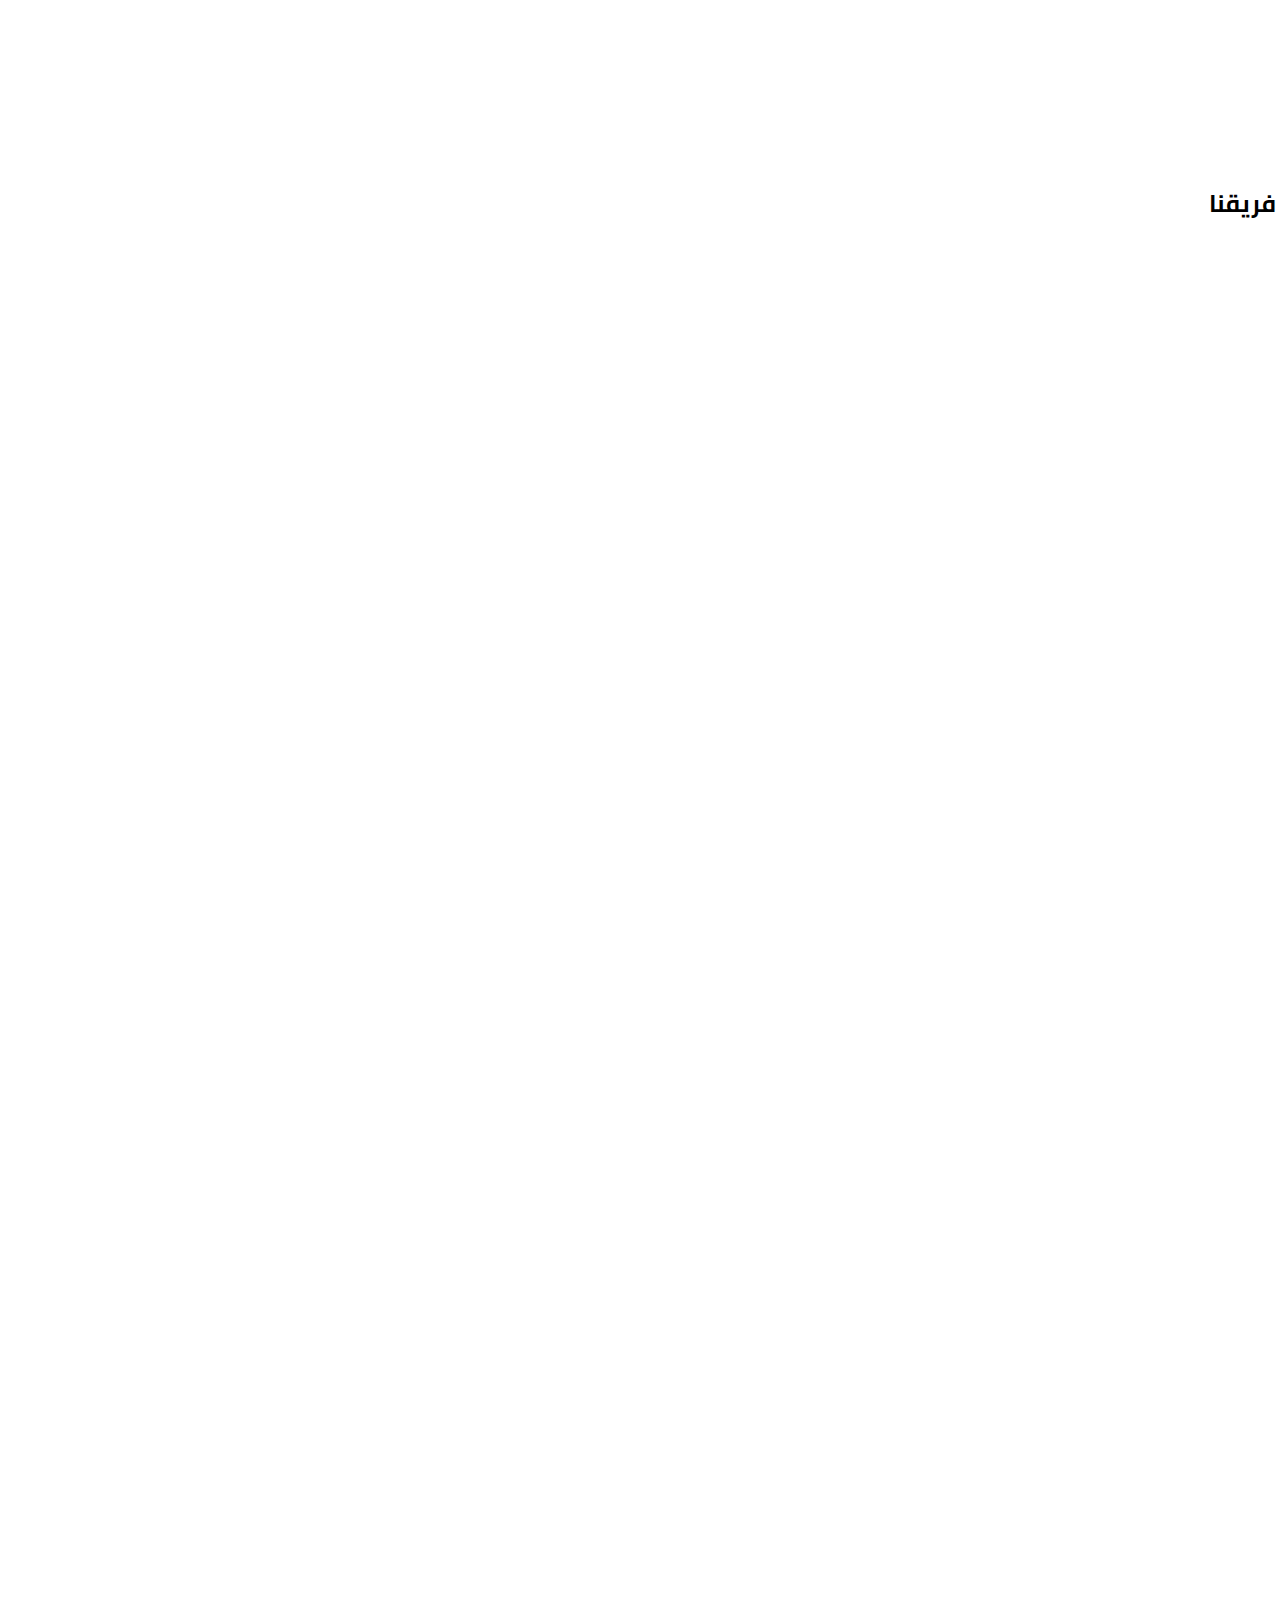
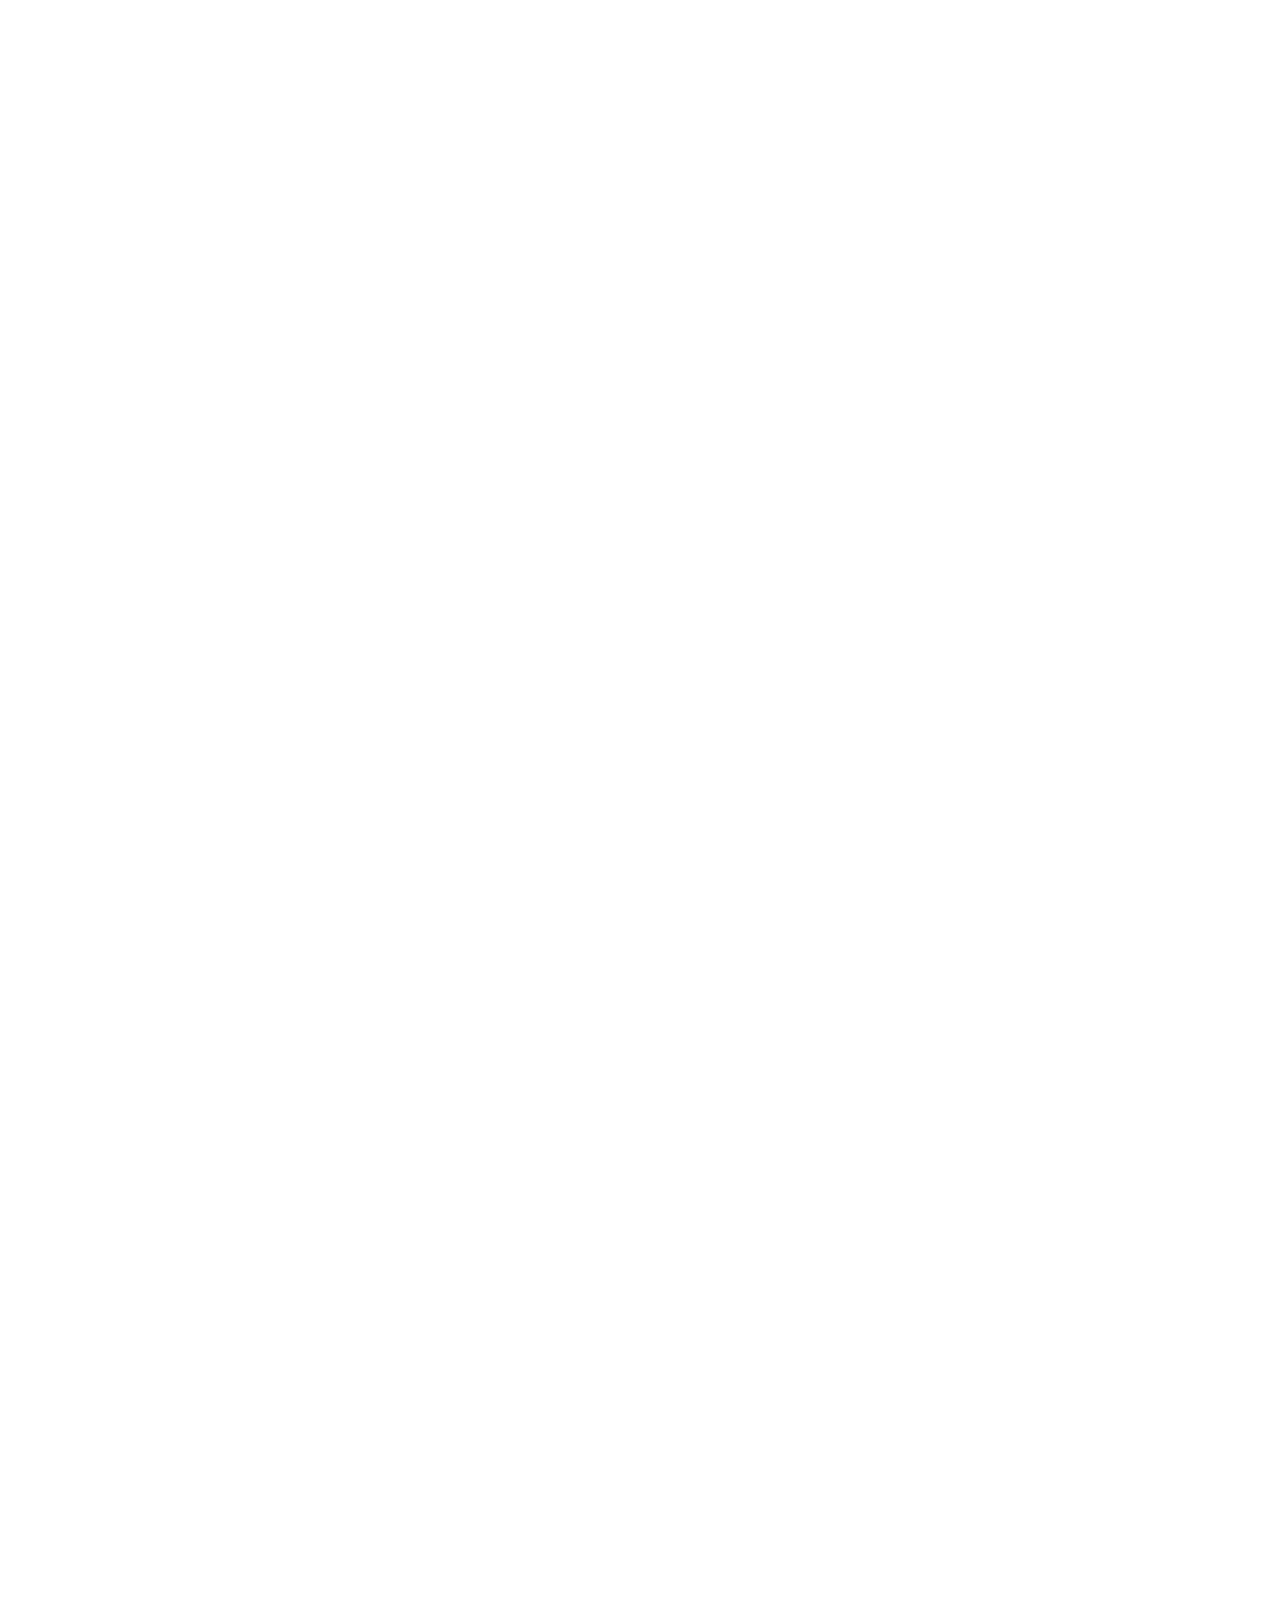
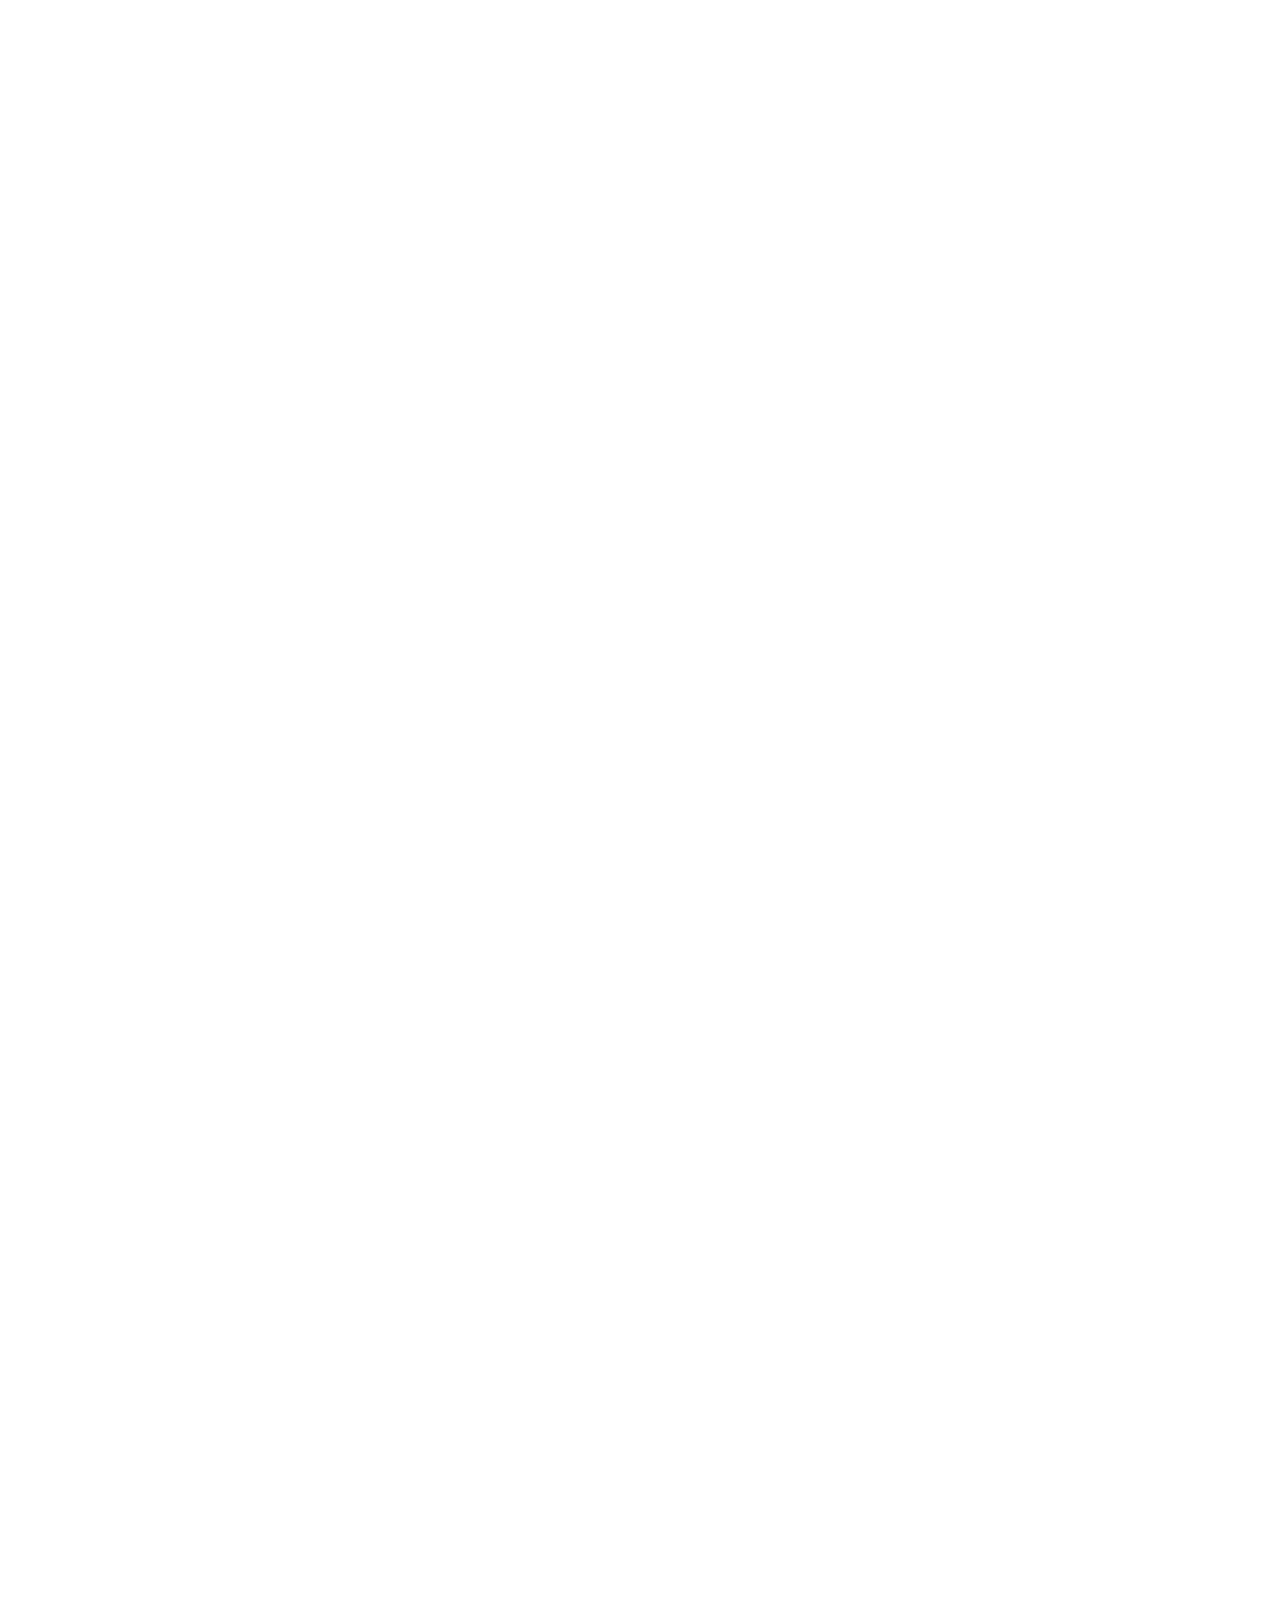
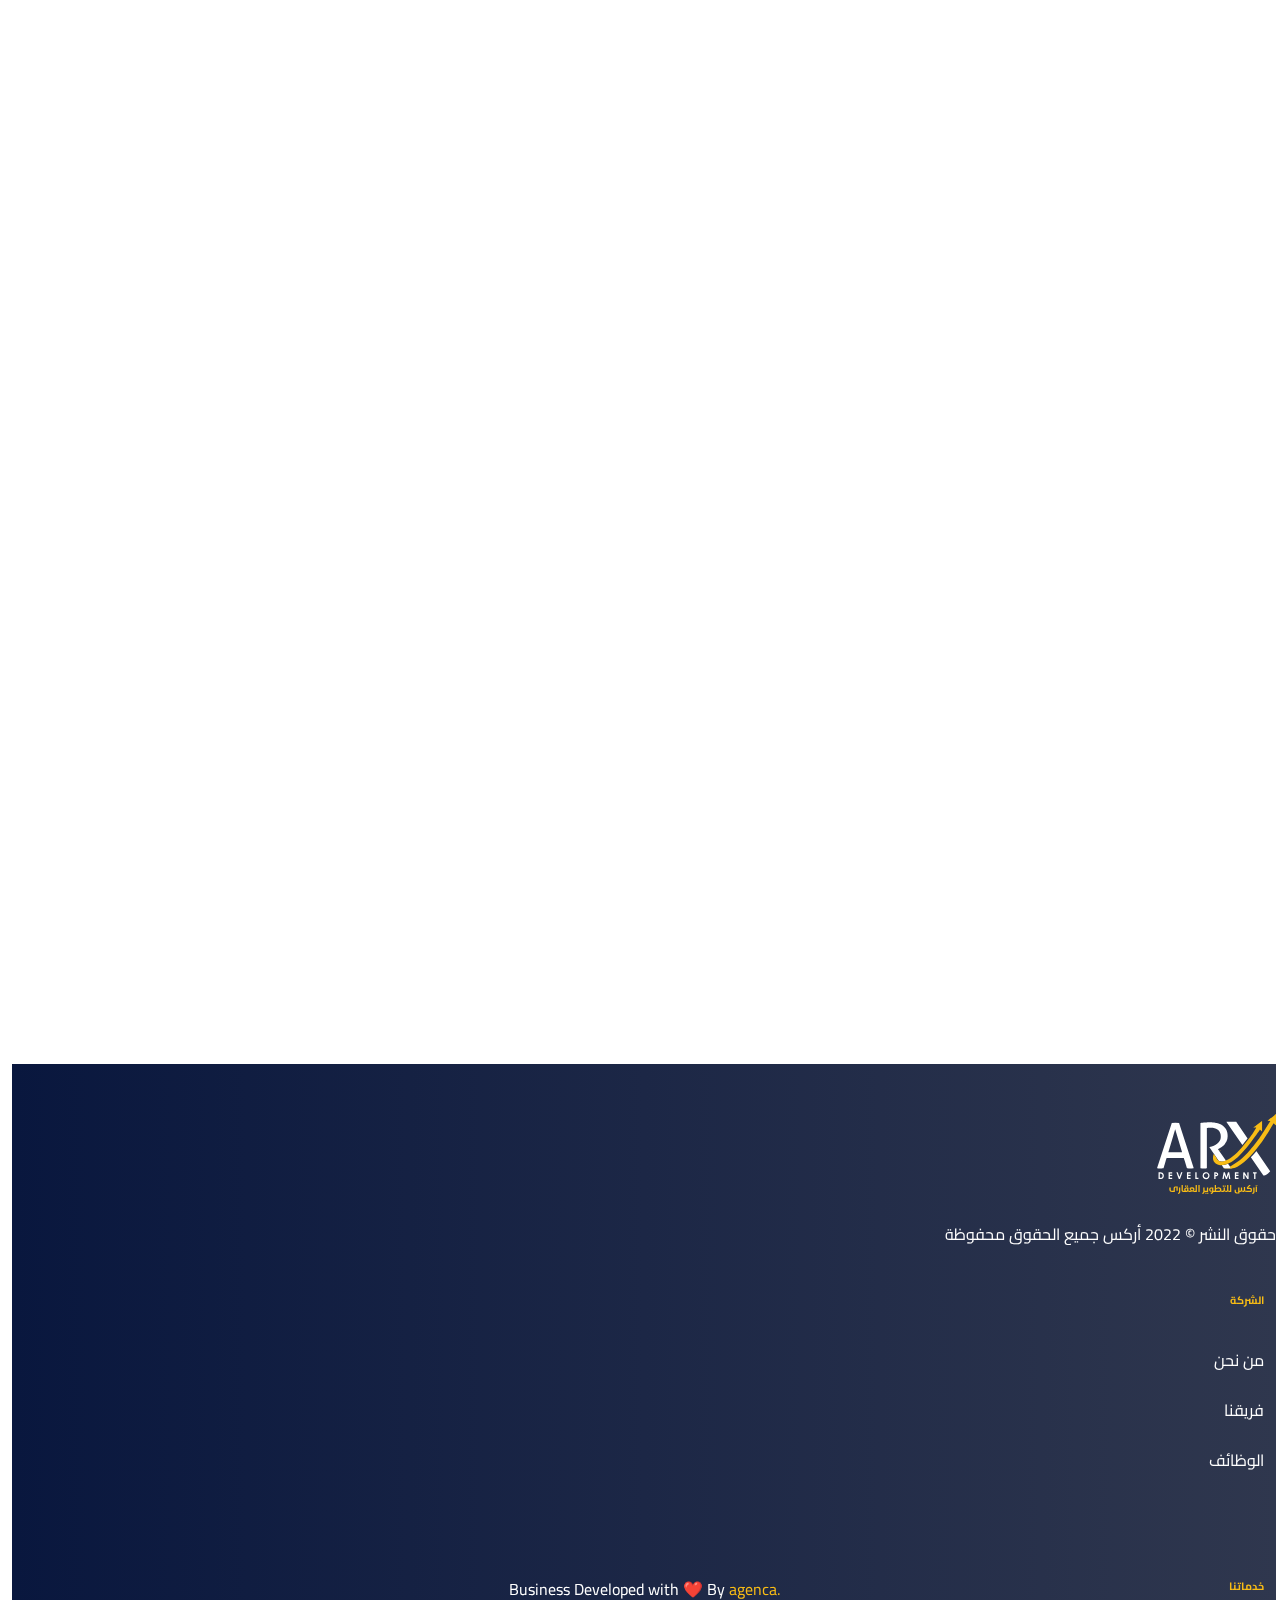
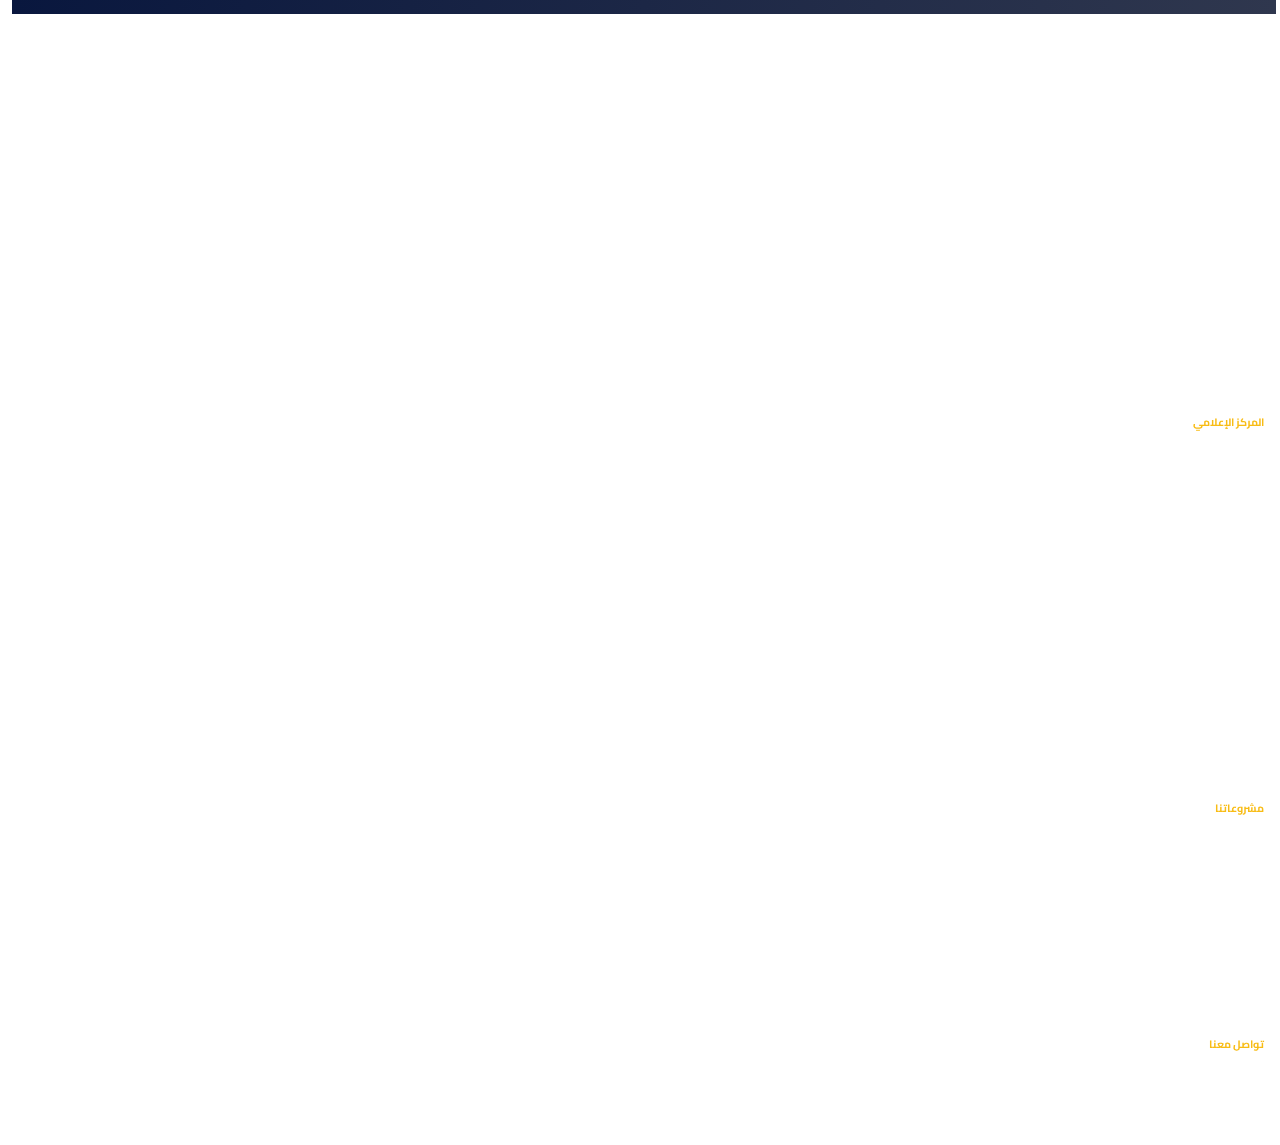
==== commit 9fdfce37: "Make Some Changes" ====
--- a/assets/pages/aboutus/aboutus.html
+++ b/assets/pages/aboutus/aboutus.html
@@ -38,7 +38,7 @@
         <!--  Navbar -->
         <div class="navbar dark-nav navbar-expand-lg navbar-light">
           <div class="container nav-container d-flex wrap">
-            <a class="nav-brand" href="">
+            <a class="nav-brand" href="/index.html">
               <img src="../../img/logo/logo.svg" alt="logo" />
             </a>
             <button
--- a/assets/css/style.css
+++ b/assets/css/style.css
@@ -4,29 +4,34 @@
 
 .blob {
   all: unset;
-  display: block;
   width: -webkit-fit-content;
   width: -moz-fit-content;
   width: fit-content;
   margin: 0 auto;
   margin-top: 20px;
   text-align: center;
-  padding: 20px 20px;
+  padding: 5%;
   background-image: url("../img/header/svg/yellow.svg");
   background-size: 100% 100%;
   cursor: pointer;
   color: white;
   transition: all 1s;
   font-weight: bold;
+  display: flex !important;
+  align-items: center;
+  justify-content: center;
+}
+@media (min-width: 250px) and (max-width: 767px) {
+  .blob {
+    padding: 8%;
+  }
+}
+.blob a {
+  color: #fff;
   text-decoration: none;
 }
 .blob.blob-right {
   margin-right: 0 !important;
-}
-.blob.blob-width {
-  background-size: cover !important;
-  font-size: 14.5px !important;
-  height: 35px;
 }
 .blob:hover {
   background-image: url("../img/header/svg/blue.svg");
@@ -46,7 +51,7 @@
 }
 #custom-nav .navbar-toggler {
   margin-left: 0;
-  background-color: #fff;
+  background-color: #3453ab;
 }
 #custom-nav .nav-container div {
   margin: 0 auto;
@@ -131,6 +136,8 @@
 @media (min-width: 250px) and (max-width: 768px) {
   .header-container header {
     height: auto !important;
+    border-bottom-left-radius: 50% 20%;
+    border-bottom-right-radius: 50% 20%;
   }
 }
 .header-container header .header-content {
@@ -153,6 +160,12 @@
   padding: 0;
   margin: 0;
   z-index: -1;
+}
+@media (min-width: 250px) and (max-width: 768px) {
+  .header-container header .header-content video {
+    border-bottom-left-radius: 50% 20%;
+    border-bottom-right-radius: 50% 20%;
+  }
 }
 .header-container header .header-nav .dark-nav {
   padding: 10px;
@@ -336,7 +349,11 @@
 }
 @media (min-width: 250px) and (max-width: 768px) {
   #services .item {
-    margin-right: 15px;
+    display: flex;
+    flex-direction: column;
+    align-items: center;
+    justify-content: center;
+    text-align: center;
   }
 }
 #services .item .item-img {
@@ -351,8 +368,13 @@
 }
 #services .item .item-text {
   font-size: 16.5px;
-  width: 320px;
+  width: auto;
   height: 100px;
+}
+@media (min-width: 250px) and (max-width: 768px) {
+  #services .item .item-text {
+    height: 120px;
+  }
 }
 #services .item .item-link {
   color: #333 !important;
@@ -360,7 +382,12 @@
   font-weight: bold;
   font-size: 14px;
 }
-#services button {
+@media (min-width: 250px) and (max-width: 768px) {
+  #services .item .item-link {
+    margin-top: 20px;
+  }
+}
+#services .item button {
   display: block;
   margin: 0 auto;
 }
@@ -402,25 +429,6 @@
   text-transform: uppercase;
   font-weight: bold;
   font-size: 20px;
-}
-#related-projects button {
-  all: unset;
-  color: #fff;
-  font-weight: bold;
-  display: block;
-  margin: 0 auto;
-  width: 200px;
-  height: 100px;
-  text-align: center;
-  padding: 10px 20px;
-  cursor: pointer;
-  background-image: url(../img/header/svg/yellow.svg);
-  background-size: 100% 99%;
-  transition: all 1s;
-}
-#related-projects button:hover {
-  background-image: url(../img/header/svg/blue.svg);
-  background-size: 100% 99%;
 }
 
 #mech .container .mech-title h2 {
--- a/assets/css/aboutus.css
+++ b/assets/css/aboutus.css
@@ -82,7 +82,6 @@
 .header-container .row #about-head-content .head-text .text p {
   text-align: right;
   width: 100% !important;
-  font-weight: bold;
   font-size: 22px !important;
 }
 
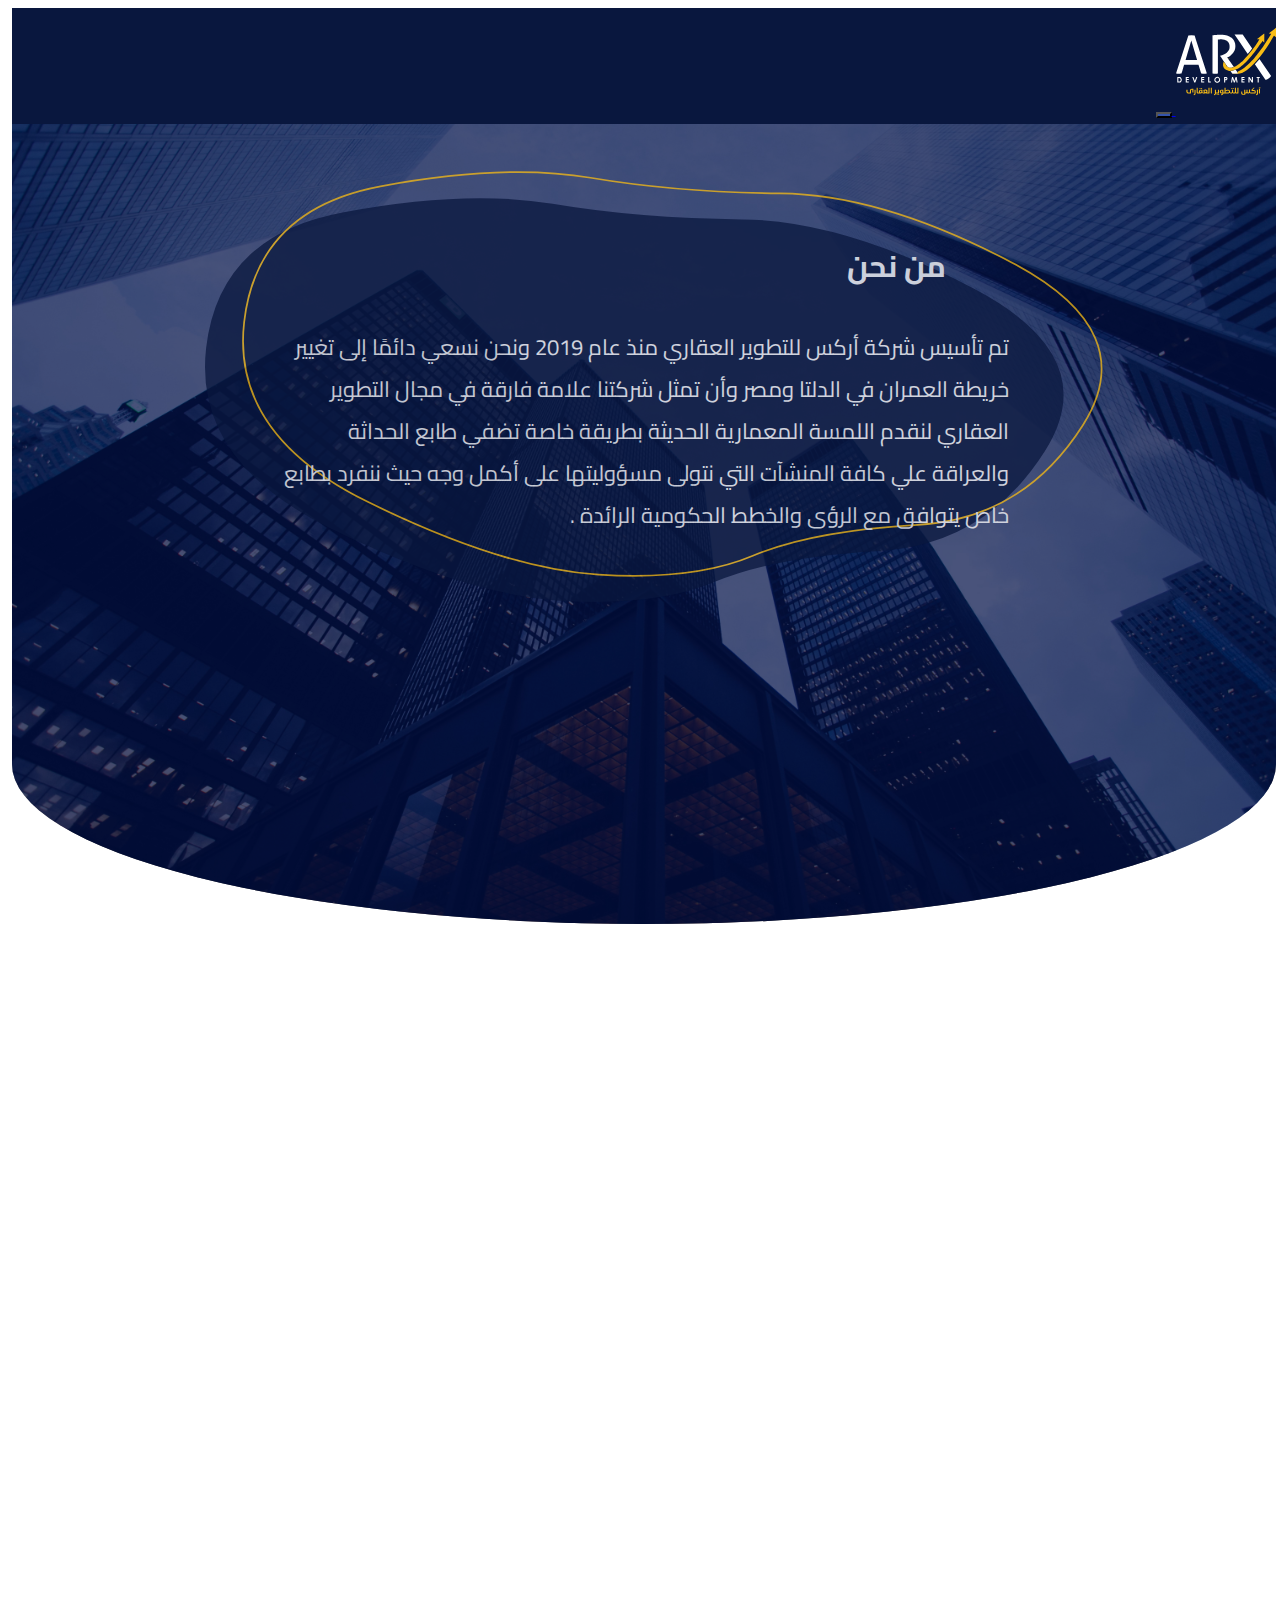
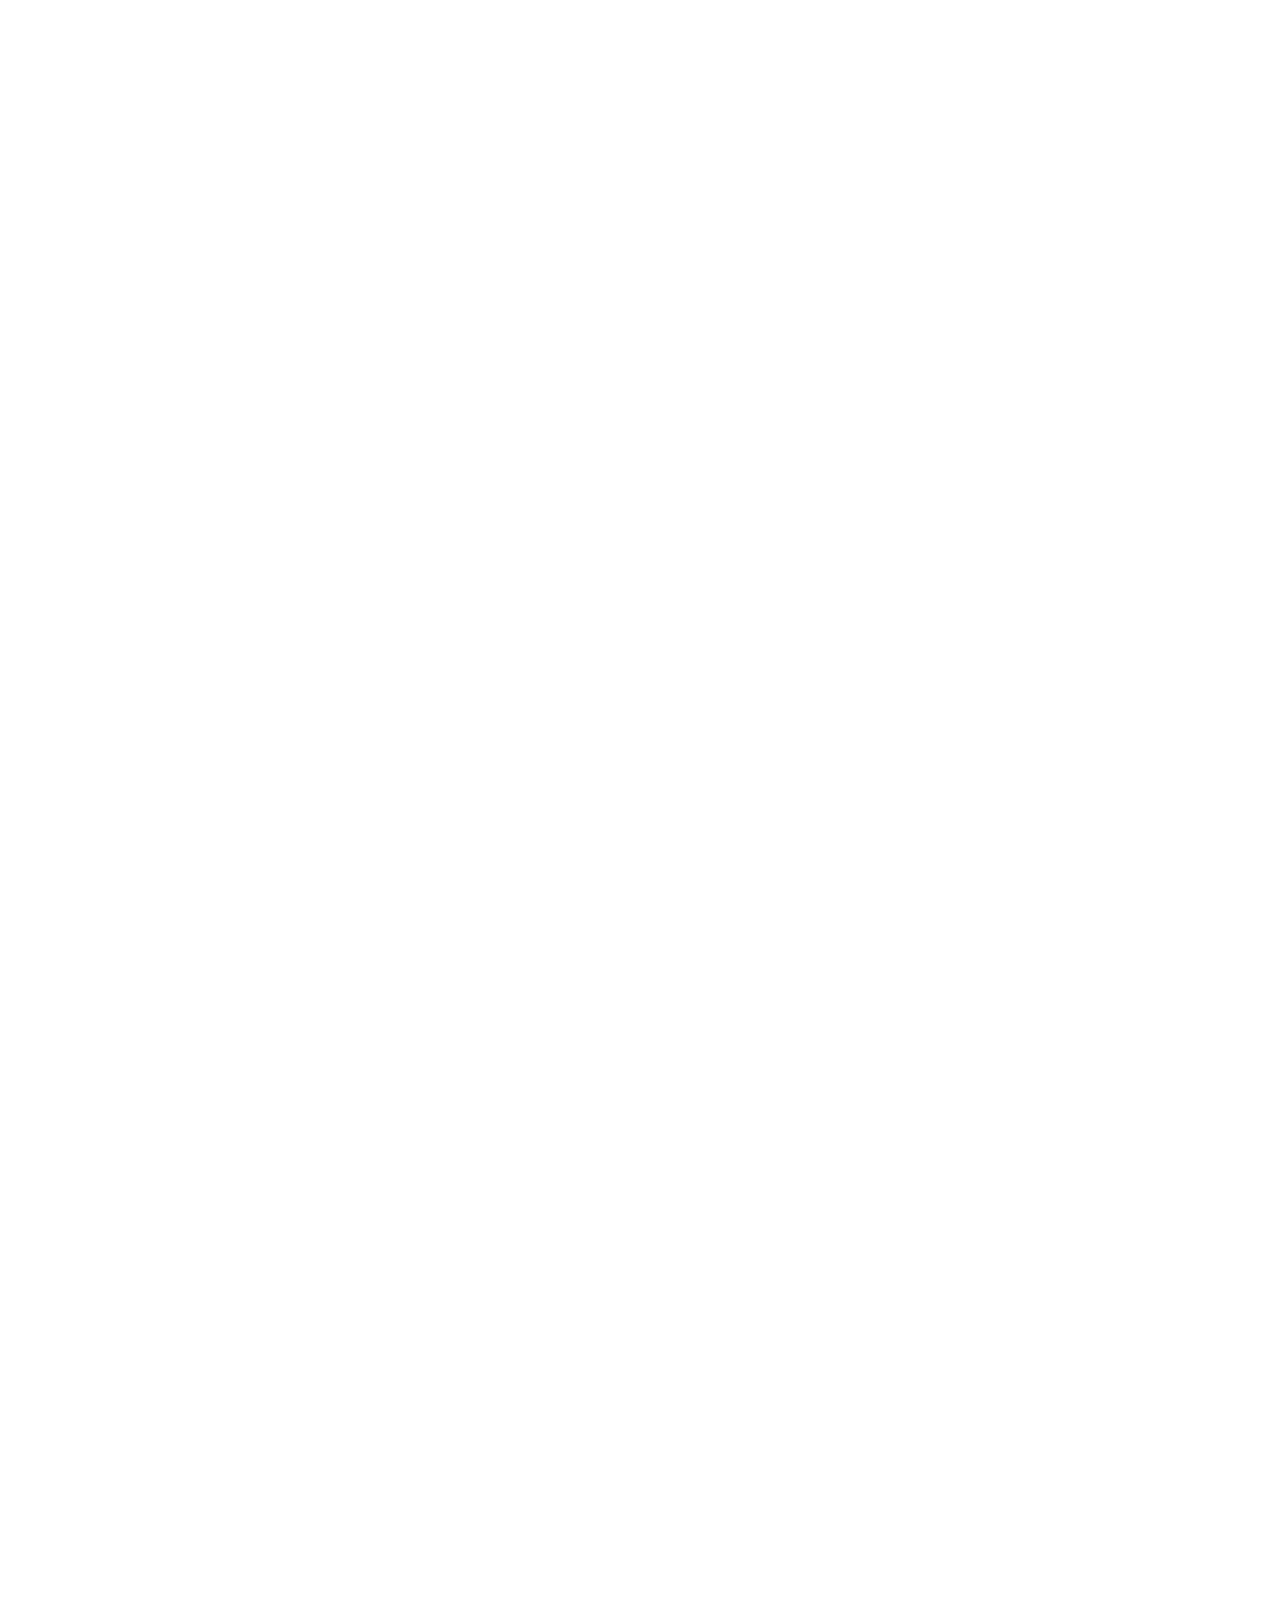
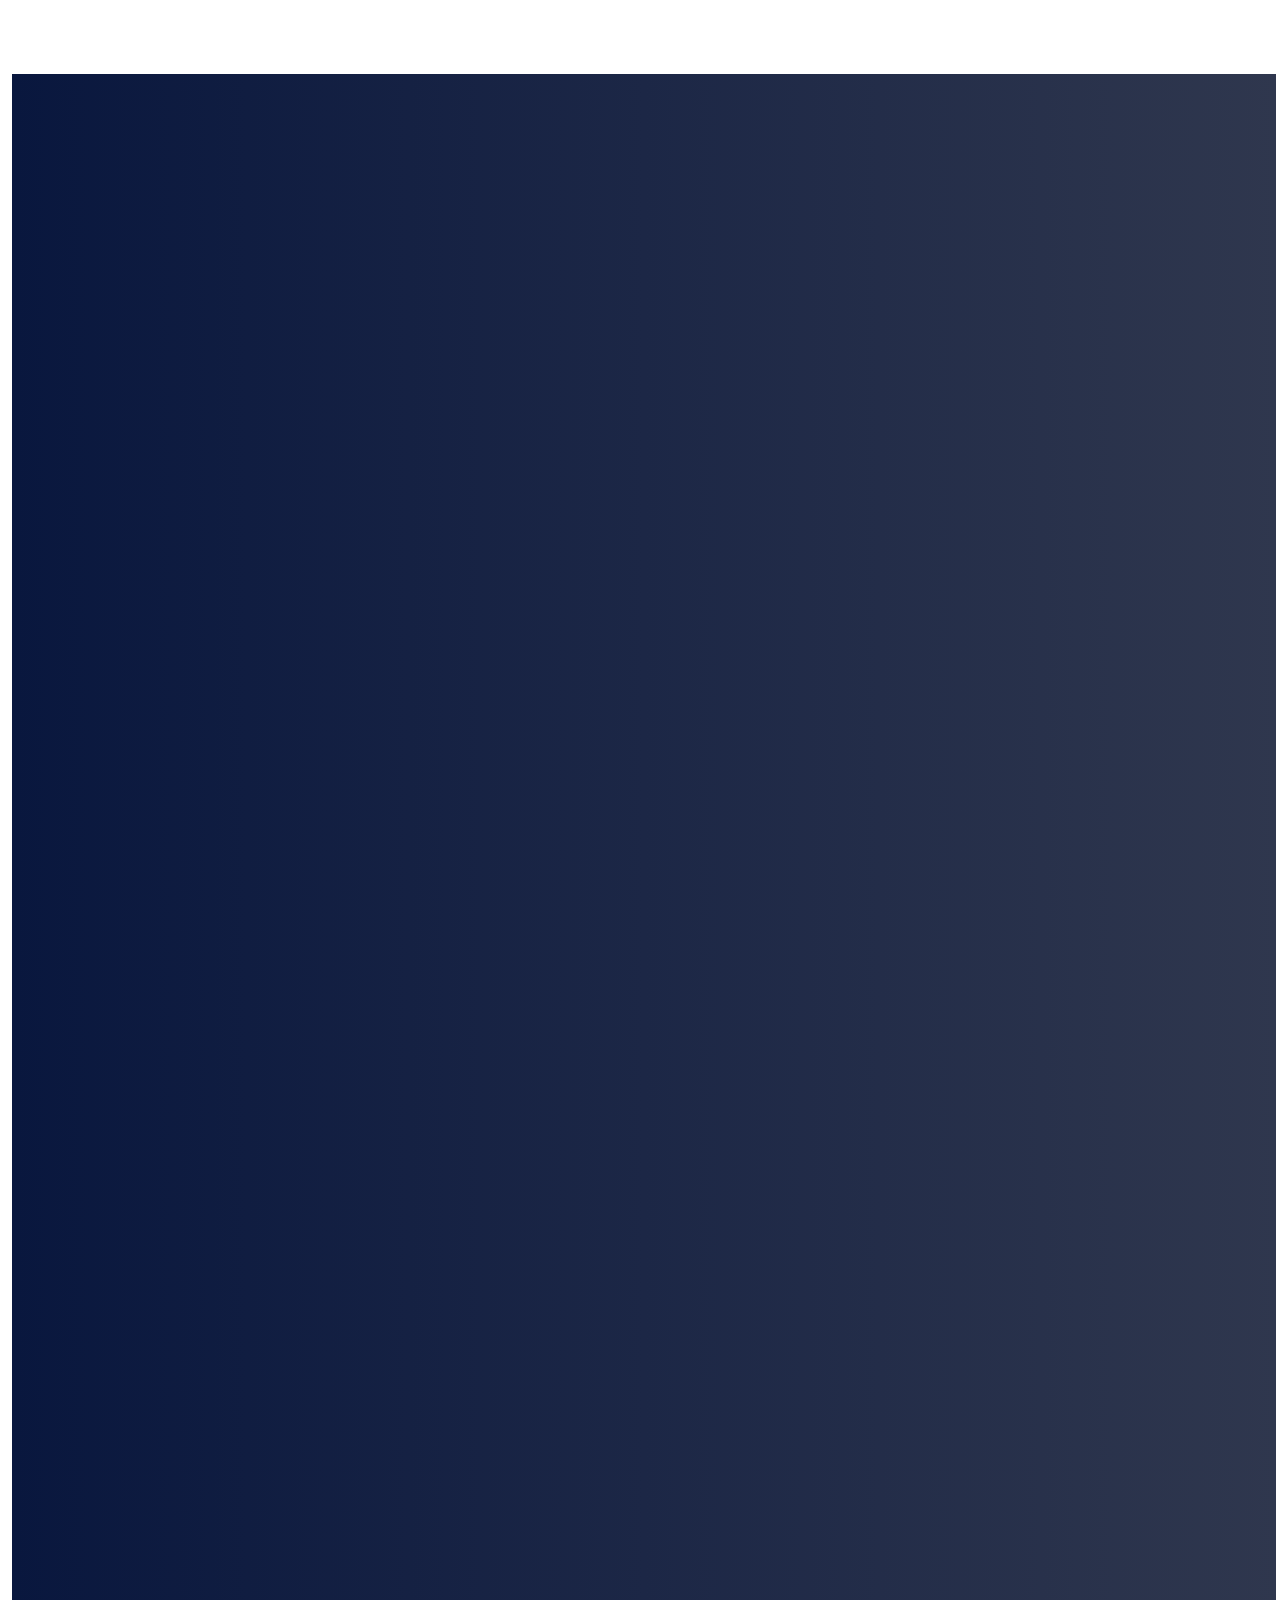
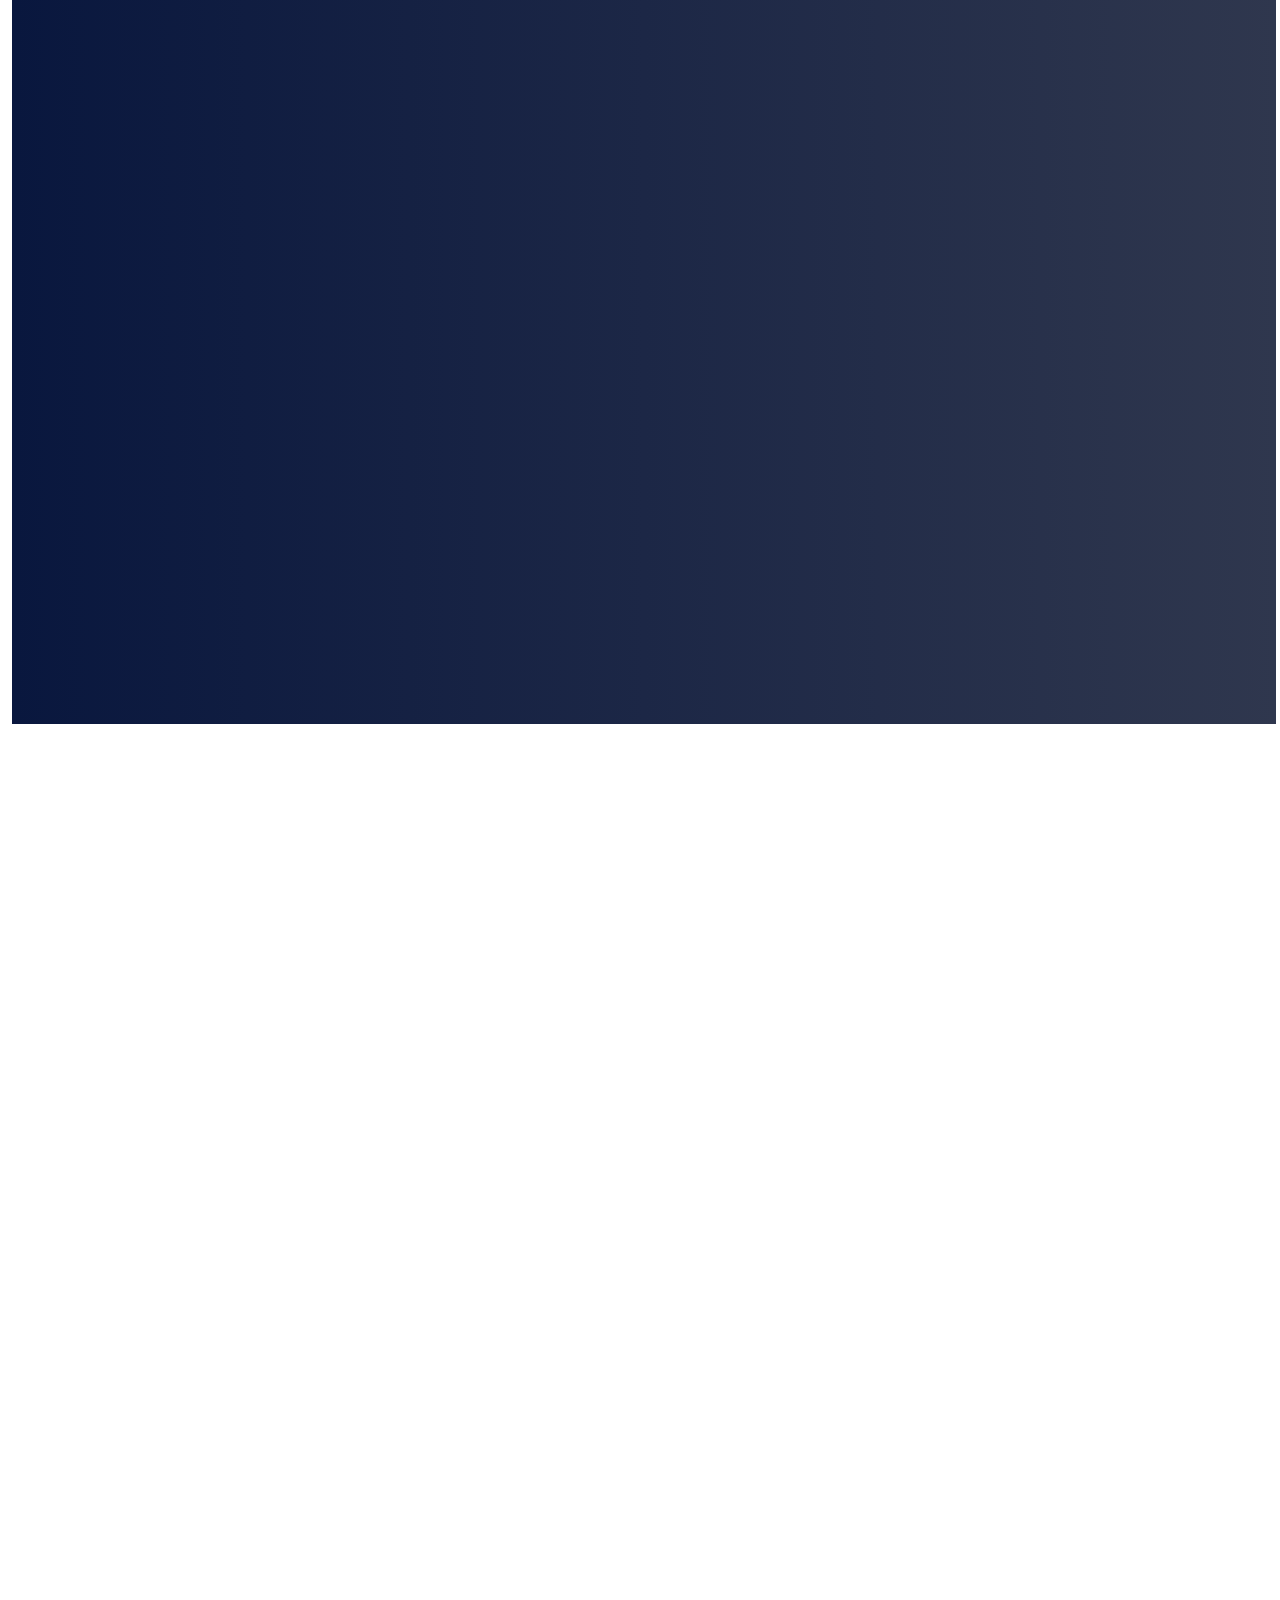
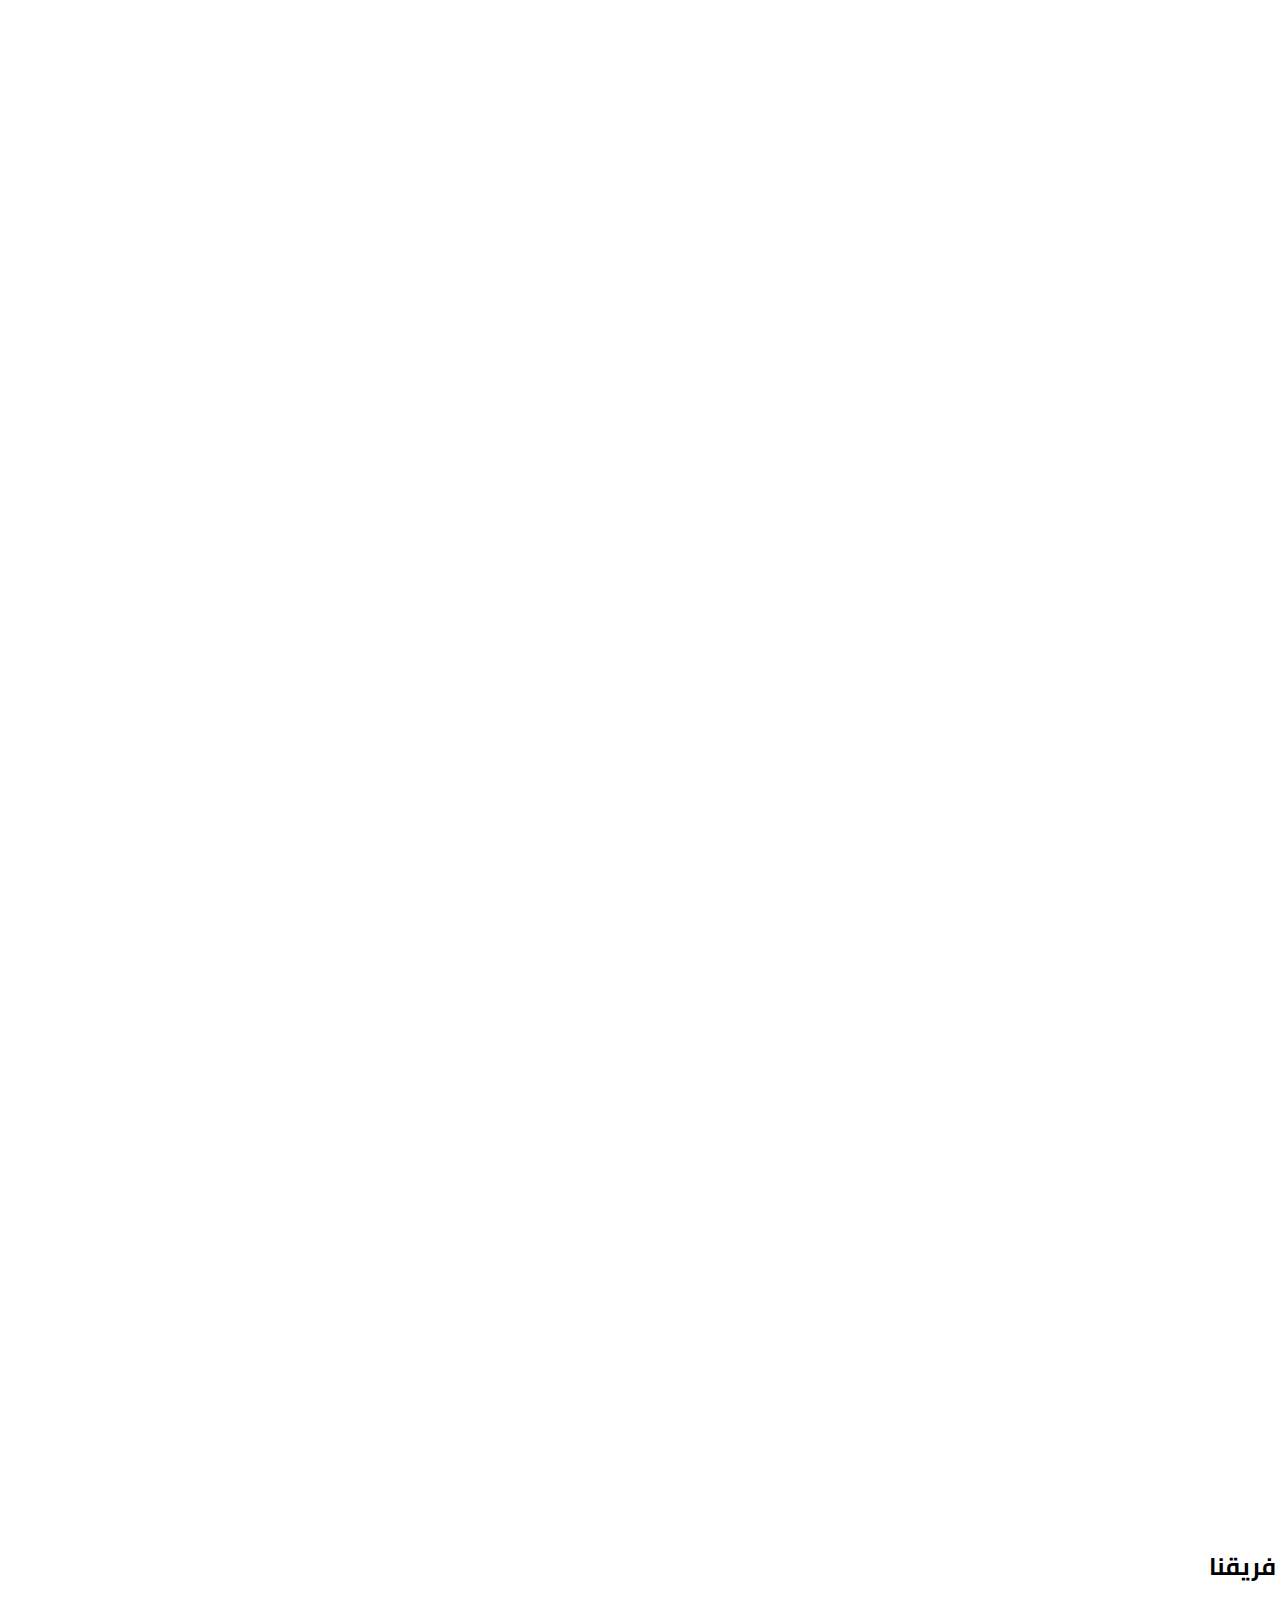
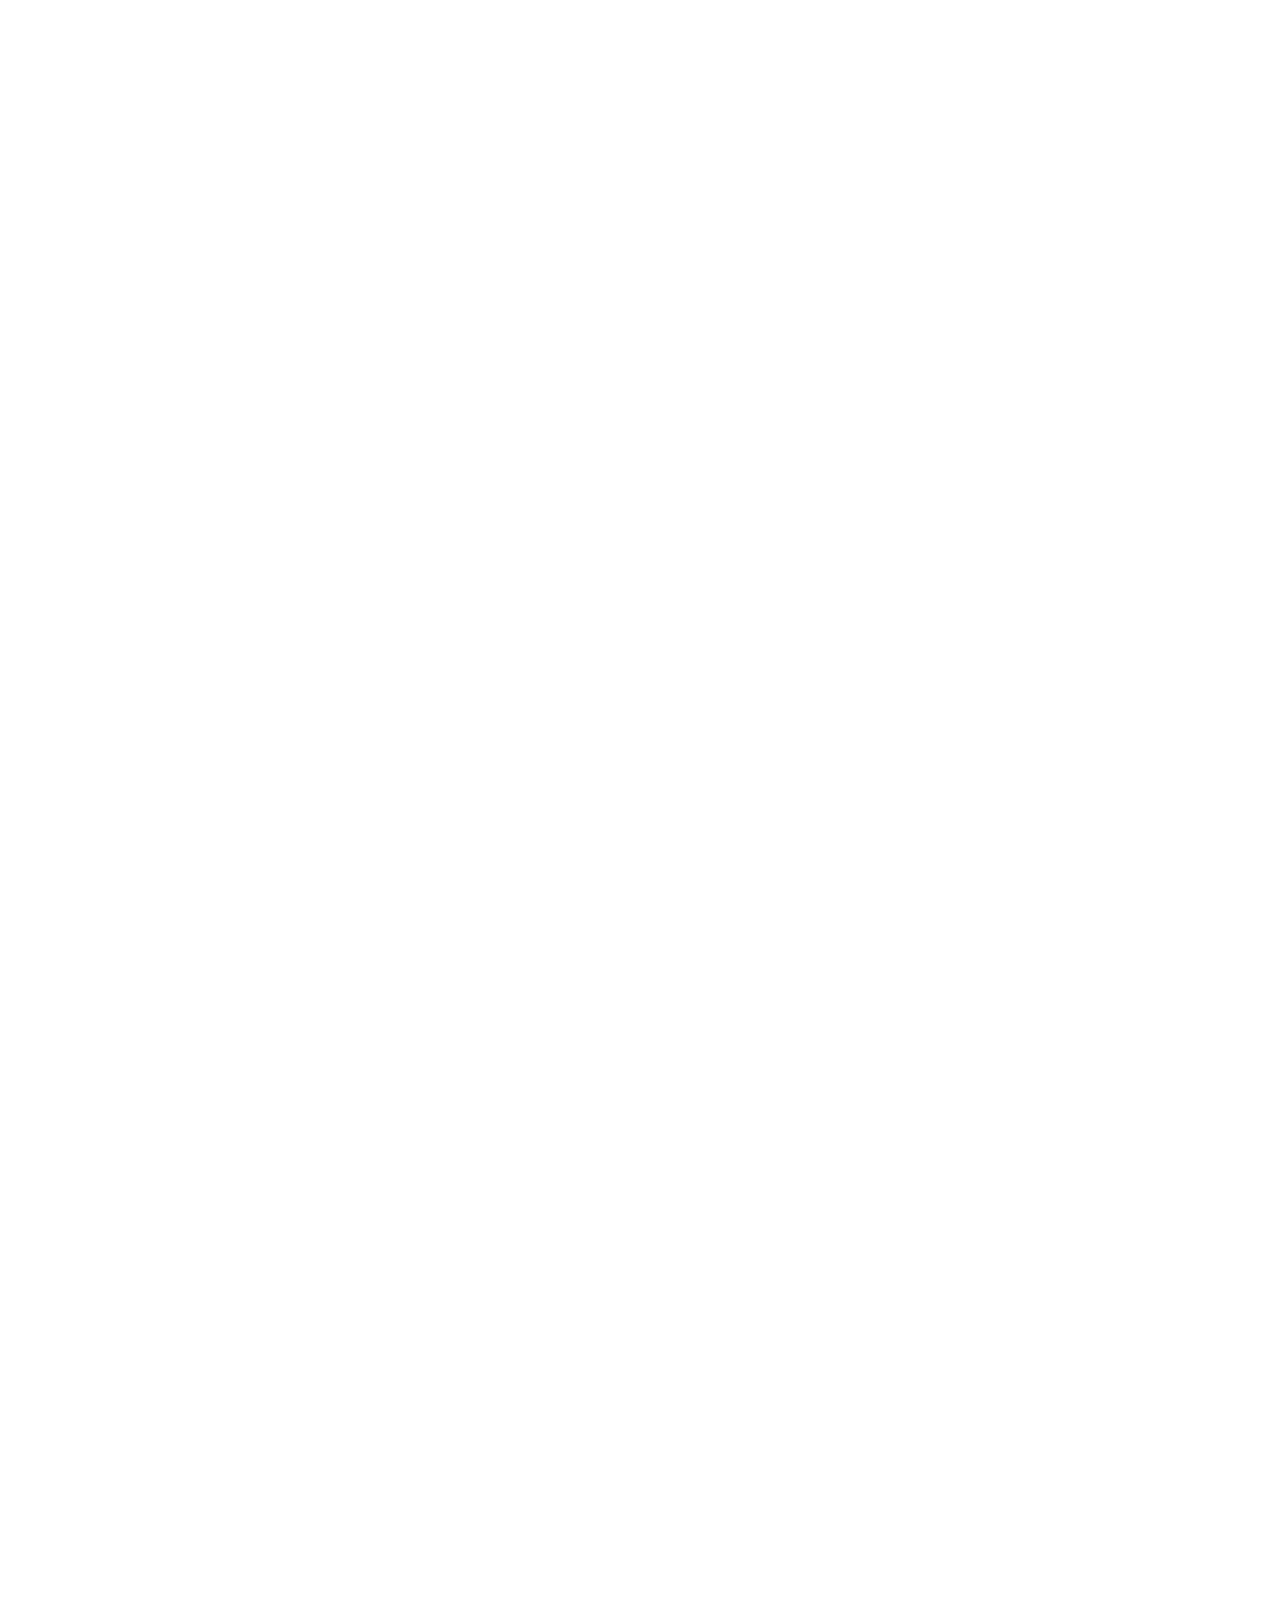
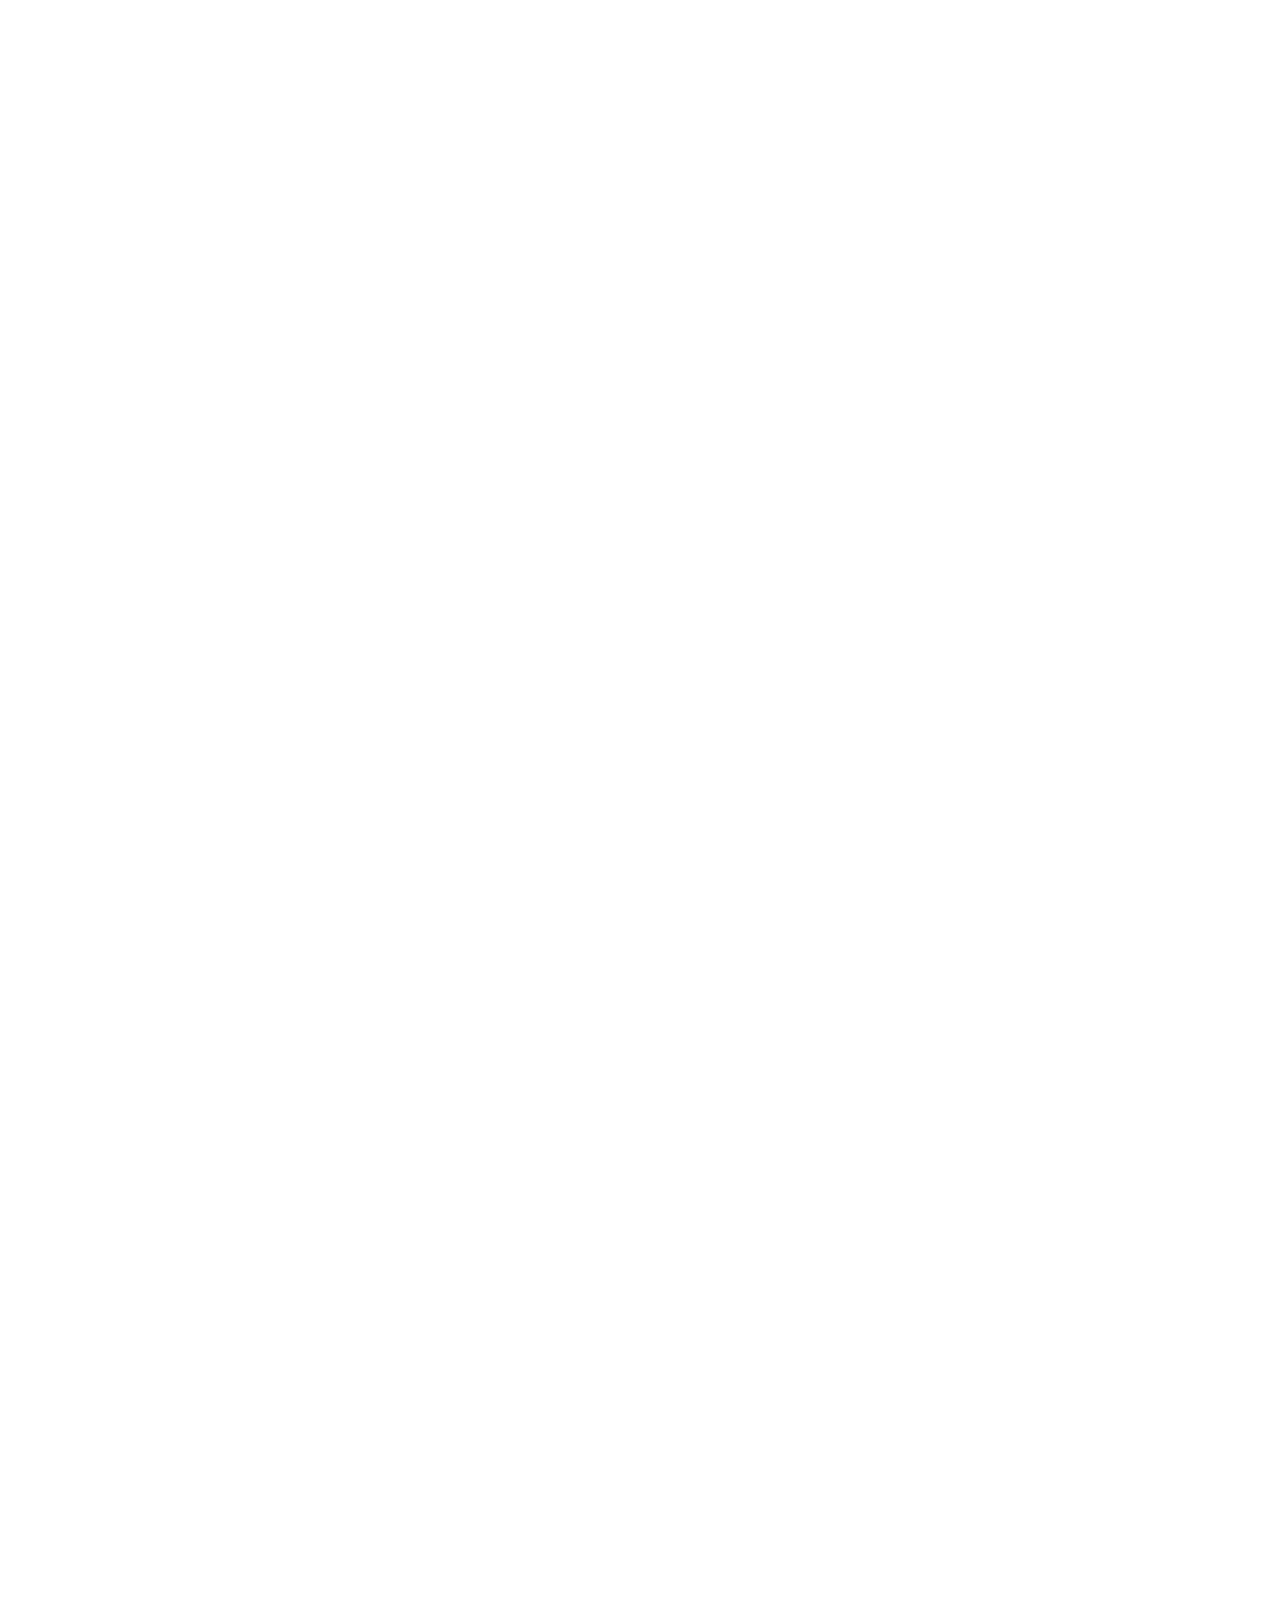
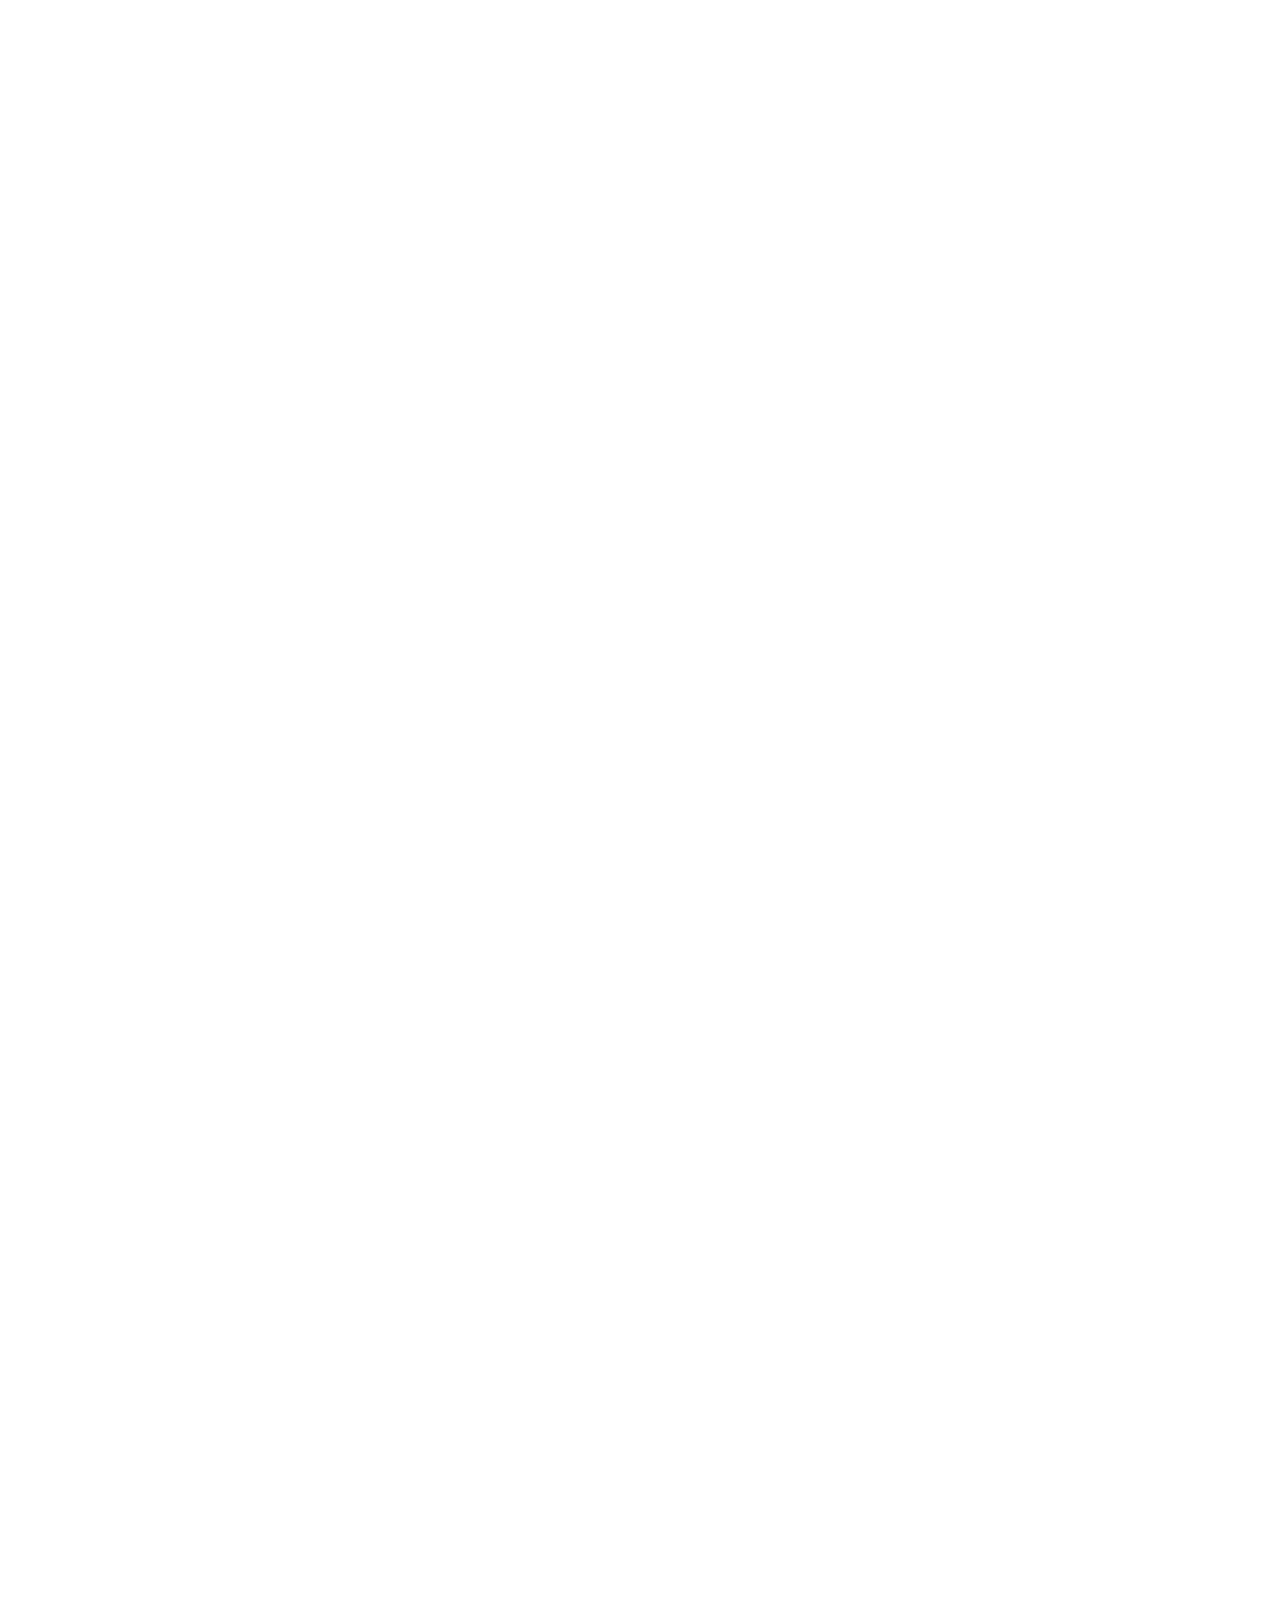
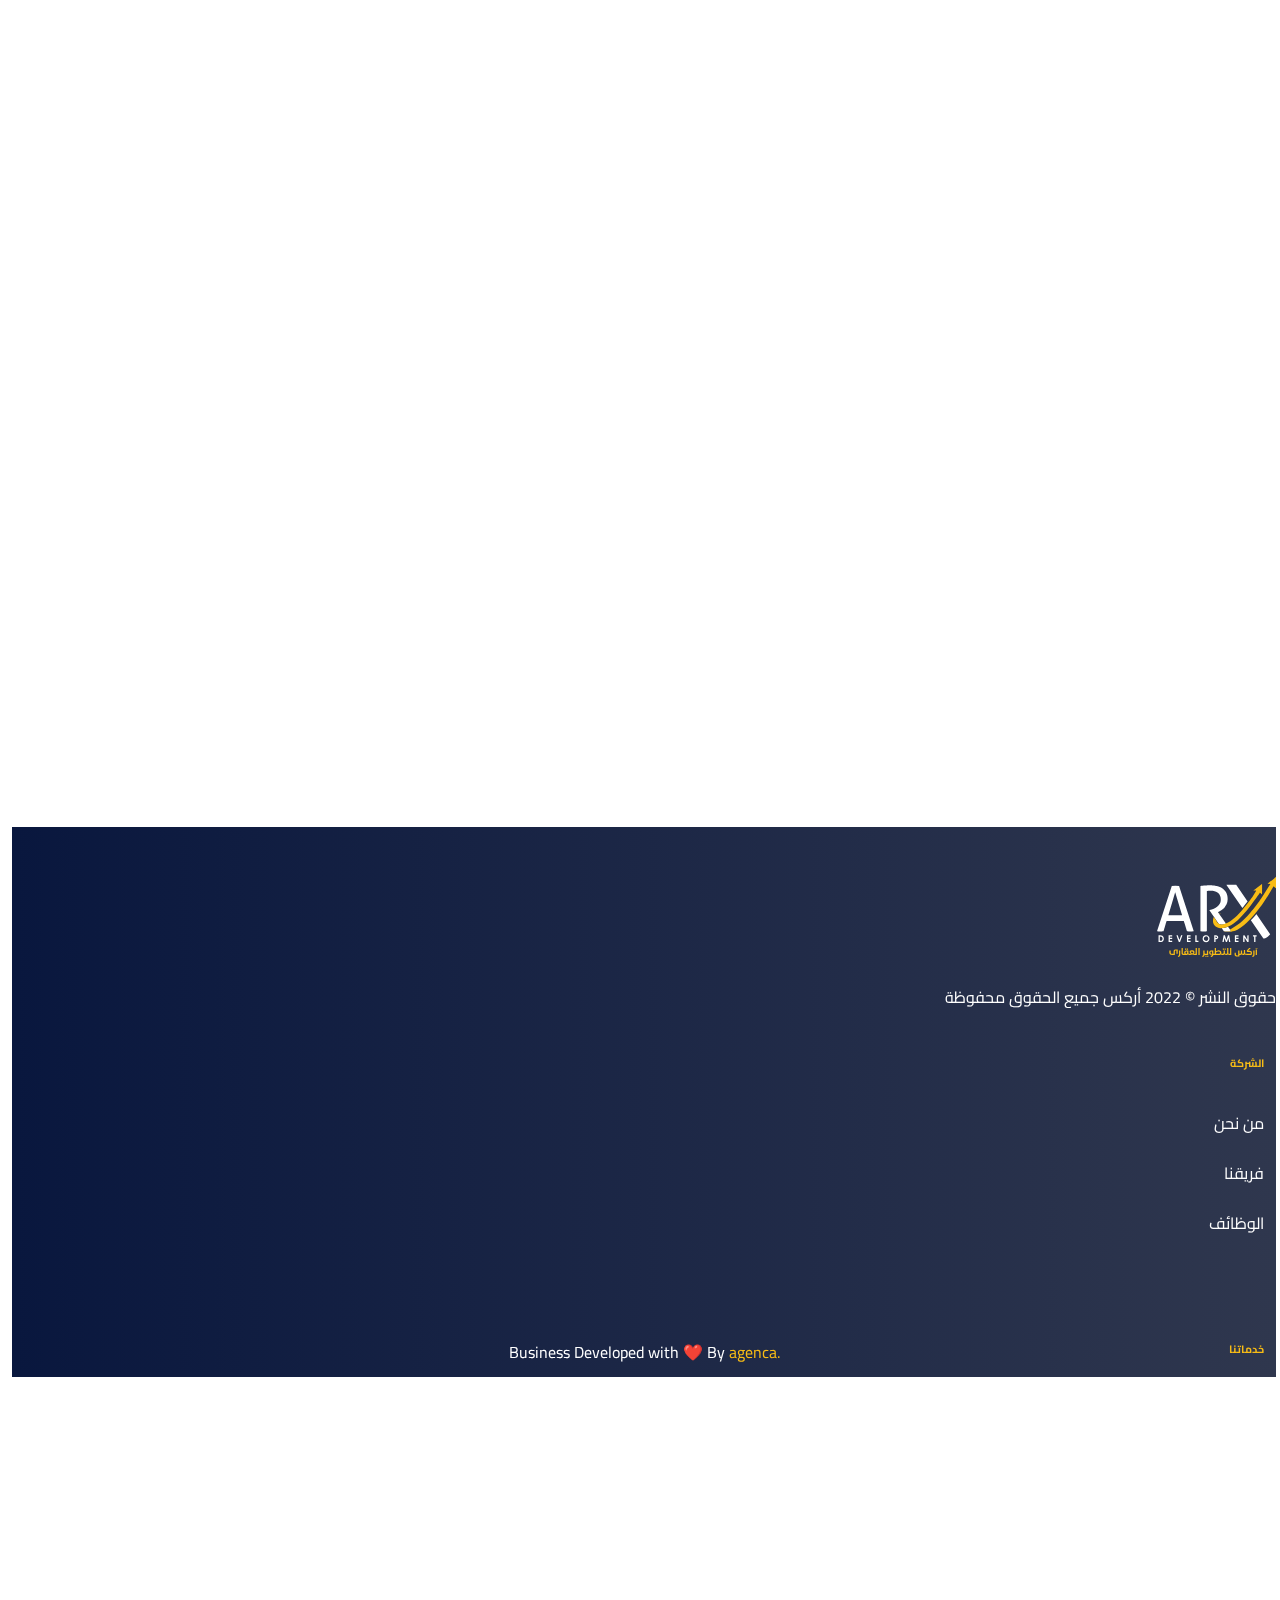
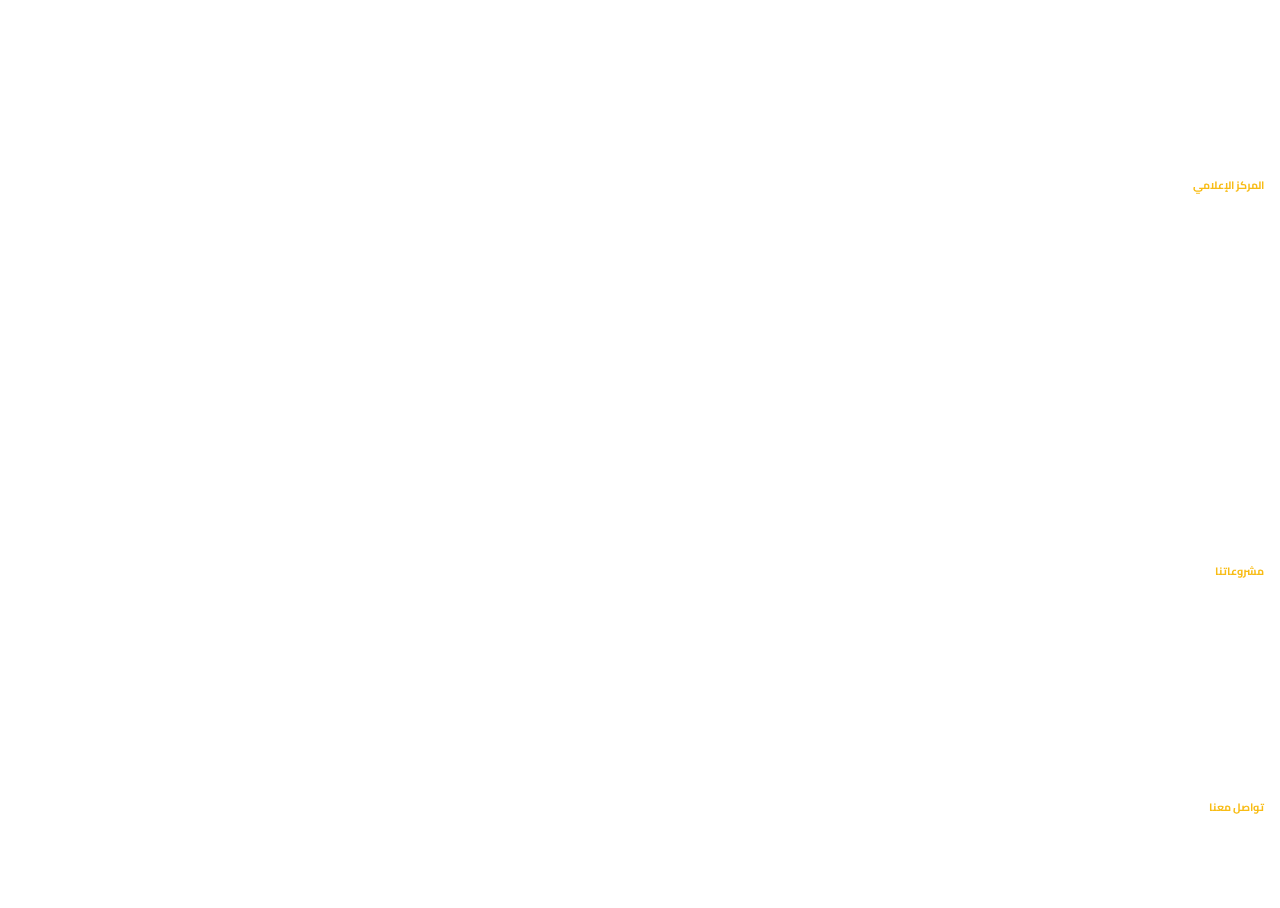
==== commit 7281c7ef: "Add New Navbar" ====
--- a/assets/pages/aboutus/aboutus.html
+++ b/assets/pages/aboutus/aboutus.html
@@ -45,15 +45,18 @@
               class="navbar-toggler"
               type="button"
               data-bs-toggle="collapse"
-              data-bs-target="#navbarContent"
-              aria-controls="navbarContent"
-              aria-expanded="false"
-              aria-label="Toggle navigation"
+              onclick="fixedNavbar()"
             >
               <span class="navbar-toggler-icon"></span>
             </button>
 
-            <div class="collapse navbar-collapse" id="navbarContent">
+            <div
+              class="fixed navbar-collapse wow fadeInDown"
+              id="navbarContent"
+            >
+              <button id="closeNav">
+                <i class="fa-solid fa-xmark"></i>
+              </button>
               <div class="w-50">
                 <div class="w-100 logo d-flex">
                   <div class="menu">
@@ -127,7 +130,7 @@
           </div>
           <div class="header-overlay"></div>
           <div class="header-nav" id="custom-nav"></div>
-          <div class="container wow fadeInDown">
+          <div class="container wow fadeInUp">
             <div class="row text-center">
               <div class="col-12" id="about-head-content">
                 <div class="text-right head-text">
@@ -587,9 +590,7 @@
       integrity="sha384-OERcA2EqjJCMA+/3y+gxIOqMEjwtxJY7qPCqsdltbNJuaOe923+mo//f6V8Qbsw3"
       crossorigin="anonymous"
     ></script>
-    <script src="../../js/wow.min.js"></script>
-    <script>
-      new WOW().init();
-    </script>
+    <script src="/assets/js/wow.min.js"></script>
+    <script src="/assets/js/main.js"></script>
   </body>
 </html>
--- a/assets/css/style.css
+++ b/assets/css/style.css
@@ -182,6 +182,11 @@
   margin-left: 0;
   background-color: #fff;
 }
+@media (min-width: 250px) and (max-width: 960px) {
+  .header-container header .header-nav .dark-nav .nav-container {
+    display: none;
+  }
+}
 .header-container header .header-nav .dark-nav .nav-container div {
   margin: 0 auto;
 }
@@ -326,6 +331,78 @@
   }
 }
 
+#closeNav {
+  display: none;
+}
+
+.fixed-nav {
+  position: fixed;
+  top: 0%;
+  left: 0%;
+  bottom: 0%;
+  right: 0%;
+  z-index: 99;
+  background-color: rgba(9, 23, 62, 0.5607843137) !important;
+  display: flex;
+  align-items: center;
+  justify-content: center;
+  flex-direction: column;
+}
+@media (min-width: 960px) {
+  .fixed-nav {
+    display: block;
+  }
+}
+.fixed-nav #closeNav {
+  all: unset;
+  display: flex;
+  align-items: center;
+  justify-content: center;
+  padding: 10px 25px;
+  border-radius: 10px 10px 0 0;
+  cursor: pointer;
+}
+.fixed-nav #closeNav i {
+  z-index: 100;
+  color: #fff;
+  font-weight: bold;
+  font-size: 35px;
+}
+.fixed-nav div {
+  border-radius: 10px 10px 0 0;
+  height: 50%;
+  width: 50% !important;
+  background-color: #09173e !important;
+  display: flex;
+  justify-content: center;
+  align-items: center;
+}
+.fixed-nav ul {
+  padding: 0 !important;
+}
+.fixed-nav ul li {
+  padding: 10px;
+}
+.fixed-nav .more {
+  height: 10%;
+  width: 50% !important;
+  border-radius: 0 0 20px 20px;
+}
+.fixed-nav .more div {
+  display: flex;
+  justify-content: center;
+  width: 100% !important;
+  margin-right: 0 !important;
+}
+.fixed-nav .more div a {
+  display: block !important;
+  height: 38px;
+}
+
+.fixed:not(.fixed-nav) {
+  display: none;
+}
+
 section {
   margin: 25px 0;
   padding: 25px 0;
